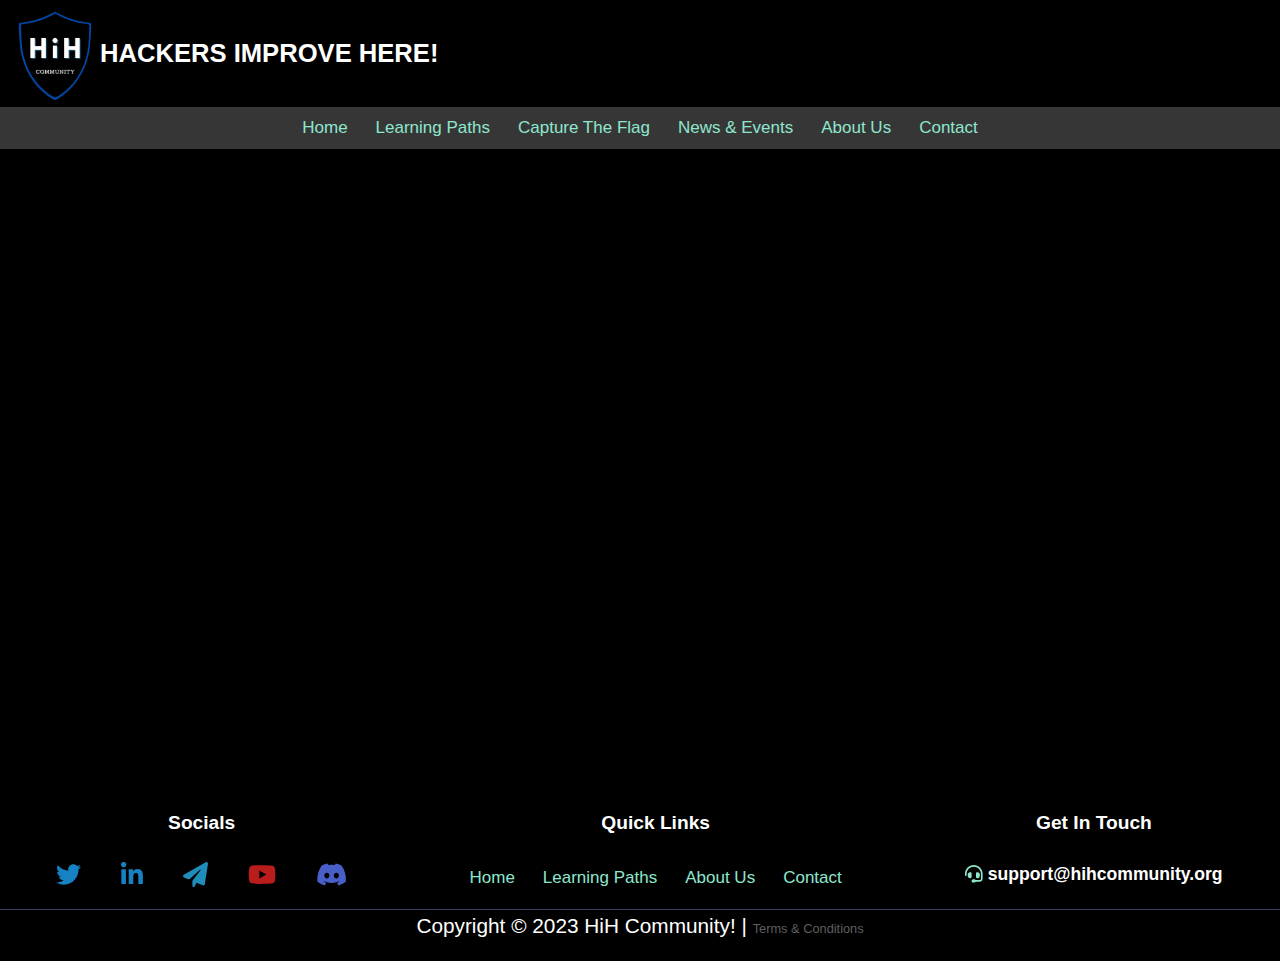
==== index.html @ 73c59edd "Add beta deployment build" ====
<!doctype html><html lang=""><head><meta charset="utf-8"><meta http-equiv="X-UA-Compatible" content="IE=edge"><meta name="viewport" content="width=device-width,initial-scale=1"><link rel="icon" href="/favicon.ico"><title>HiH</title><script defer="defer" src="/js/chunk-vendors.4db148ed.js"></script><script defer="defer" src="/js/app.c30a0a7e.js"></script><link href="/css/app.2dbd9b9a.css" rel="stylesheet"></head><body><noscript><strong>We're sorry but HiH doesn't work properly without JavaScript enabled. Please enable it to continue.</strong></noscript><div id="app"></div></body></html>
---- css/app.2dbd9b9a.css ----
footer{margin:120px 0 20px 0}.footer-menu{display:flex;flex:1 1 auto;flex-wrap:wrap;gap:1em;justify-content:space-around;align-items:center;word-wrap:break-word}.fm-item p{font-size:1.2em;font-weight:700}.fm-item{min-width:300px;height:100px;text-align:center}.fm-item span{font-size:1.1em;font-weight:600;color:#fff}#social{display:flex;align-items:center;justify-content:center}#quick-links{display:flex;flex-wrap:wrap;margin-top:20px}.fm-item ul#social li{display:block;list-style:none;margin:20px;font-size:25px}.fa-linkedin-in,.fa-twitter{color:#1782c3}.fa-paper-plane{color:#1f8dba}.fa-youtube{color:#b81d1c}li.fa-discord{color:#4456be}.down:hover,.fa-headset{color:#8ee6ce}.down:hover{transform:translateY(8px)!important}.fc{border-top:1px solid #3b3f5e;font-size:1.3em}#cr{text-decoration:none;color:#fff}#tnc{font-size:.8rem;color:#5f5f5f}@media screen and (min-width:300px)and (max-width:631px){.fc{font-size:1em}}.menu-item.hide-item,div.hide-item{display:none}
/*! bulma.io v0.9.4 | MIT License | github.com/jgthms/bulma */.button,.file-cta,.file-name,.input,.pagination-ellipsis,.pagination-link,.pagination-next,.pagination-previous,.select select,.textarea{-moz-appearance:none;-webkit-appearance:none;align-items:center;border:1px solid transparent;border-radius:4px;box-shadow:none;display:inline-flex;font-size:1rem;height:2.5em;justify-content:flex-start;line-height:1.5;padding-bottom:calc(.5em - 1px);padding-left:calc(.75em - 1px);padding-right:calc(.75em - 1px);padding-top:calc(.5em - 1px);position:relative;vertical-align:top}.button:active,.button:focus,.file-cta:active,.file-cta:focus,.file-name:active,.file-name:focus,.input:active,.input:focus,.is-active.button,.is-active.file-cta,.is-active.file-name,.is-active.input,.is-active.pagination-ellipsis,.is-active.pagination-link,.is-active.pagination-next,.is-active.pagination-previous,.is-active.textarea,.is-focused.button,.is-focused.file-cta,.is-focused.file-name,.is-focused.input,.is-focused.pagination-ellipsis,.is-focused.pagination-link,.is-focused.pagination-next,.is-focused.pagination-previous,.is-focused.textarea,.pagination-ellipsis:active,.pagination-ellipsis:focus,.pagination-link:active,.pagination-link:focus,.pagination-next:active,.pagination-next:focus,.pagination-previous:active,.pagination-previous:focus,.select select.is-active,.select select.is-focused,.select select:active,.select select:focus,.textarea:active,.textarea:focus{outline:none}.select fieldset[disabled] select,.select select[disabled],[disabled].button,[disabled].file-cta,[disabled].file-name,[disabled].input,[disabled].pagination-ellipsis,[disabled].pagination-link,[disabled].pagination-next,[disabled].pagination-previous,[disabled].textarea,fieldset[disabled] .button,fieldset[disabled] .file-cta,fieldset[disabled] .file-name,fieldset[disabled] .input,fieldset[disabled] .pagination-ellipsis,fieldset[disabled] .pagination-link,fieldset[disabled] .pagination-next,fieldset[disabled] .pagination-previous,fieldset[disabled] .select select,fieldset[disabled] .textarea{cursor:not-allowed}.breadcrumb,.button,.file,.is-unselectable,.pagination-ellipsis,.pagination-link,.pagination-next,.pagination-previous,.tabs{-webkit-touch-callout:none;-webkit-user-select:none;-moz-user-select:none;user-select:none}.navbar-link:not(.is-arrowless):after,.select:not(.is-multiple):not(.is-loading):after{border:3px solid transparent;border-radius:2px;border-right:0;border-top:0;content:" ";display:block;height:.625em;margin-top:-.4375em;pointer-events:none;position:absolute;top:50%;transform:rotate(-45deg);transform-origin:center;width:.625em}.block:not(:last-child),.box:not(:last-child),.breadcrumb:not(:last-child),.content:not(:last-child),.level:not(:last-child),.message:not(:last-child),.notification:not(:last-child),.pagination:not(:last-child),.progress:not(:last-child),.subtitle:not(:last-child),.table-container:not(:last-child),.table:not(:last-child),.tabs:not(:last-child),.title:not(:last-child){margin-bottom:1.5rem}.delete,.modal-close{-webkit-touch-callout:none;-webkit-user-select:none;-moz-user-select:none;user-select:none;-moz-appearance:none;-webkit-appearance:none;background-color:hsla(0,0%,4%,.2);border:none;border-radius:9999px;cursor:pointer;pointer-events:auto;display:inline-block;flex-grow:0;flex-shrink:0;font-size:0;height:20px;max-height:20px;max-width:20px;min-height:20px;min-width:20px;outline:none;position:relative;vertical-align:top;width:20px}.delete:after,.delete:before,.modal-close:after,.modal-close:before{background-color:#fff;content:"";display:block;left:50%;position:absolute;top:50%;transform:translateX(-50%) translateY(-50%) rotate(45deg);transform-origin:center center}.delete:before,.modal-close:before{height:2px;width:50%}.delete:after,.modal-close:after{height:50%;width:2px}.delete:focus,.delete:hover,.modal-close:focus,.modal-close:hover{background-color:hsla(0,0%,4%,.3)}.delete:active,.modal-close:active{background-color:hsla(0,0%,4%,.4)}.is-small.delete,.is-small.modal-close{height:16px;max-height:16px;max-width:16px;min-height:16px;min-width:16px;width:16px}.is-medium.delete,.is-medium.modal-close{height:24px;max-height:24px;max-width:24px;min-height:24px;min-width:24px;width:24px}.is-large.delete,.is-large.modal-close{height:32px;max-height:32px;max-width:32px;min-height:32px;min-width:32px;width:32px}.button.is-loading:after,.control.is-loading:after,.loader,.select.is-loading:after{-webkit-animation:spinAround .5s linear infinite;animation:spinAround .5s linear infinite;border:2px solid #dbdbdb;border-radius:9999px;border-right-color:transparent;border-top-color:transparent;content:"";display:block;height:1em;position:relative;width:1em}.hero-video,.image.is-16by9 .has-ratio,.image.is-16by9 img,.image.is-1by1 .has-ratio,.image.is-1by1 img,.image.is-1by2 .has-ratio,.image.is-1by2 img,.image.is-1by3 .has-ratio,.image.is-1by3 img,.image.is-2by1 .has-ratio,.image.is-2by1 img,.image.is-2by3 .has-ratio,.image.is-2by3 img,.image.is-3by1 .has-ratio,.image.is-3by1 img,.image.is-3by2 .has-ratio,.image.is-3by2 img,.image.is-3by4 .has-ratio,.image.is-3by4 img,.image.is-3by5 .has-ratio,.image.is-3by5 img,.image.is-4by3 .has-ratio,.image.is-4by3 img,.image.is-4by5 .has-ratio,.image.is-4by5 img,.image.is-5by3 .has-ratio,.image.is-5by3 img,.image.is-5by4 .has-ratio,.image.is-5by4 img,.image.is-9by16 .has-ratio,.image.is-9by16 img,.image.is-square .has-ratio,.image.is-square img,.is-overlay,.modal,.modal-background{bottom:0;left:0;position:absolute;right:0;top:0}.navbar-burger{color:currentColor;font-family:inherit;font-size:1em}/*! minireset.css v0.0.6 | MIT License | github.com/jgthms/minireset.css */.navbar-burger,blockquote,body,dd,dl,dt,fieldset,figure,h1,h2,h3,h4,h5,h6,hr,html,iframe,legend,li,ol,p,pre,textarea,ul{margin:0;padding:0}h1,h2,h3,h4,h5,h6{font-size:100%;font-weight:400}ul{list-style:none}button,input,select,textarea{margin:0}html{box-sizing:border-box}*,:after,:before{box-sizing:inherit}img,video{height:auto;max-width:100%}iframe{border:0}table{border-collapse:collapse;border-spacing:0}td,th{padding:0}td:not([align]),th:not([align]){text-align:inherit}html{background-color:#fff;font-size:16px;-moz-osx-font-smoothing:grayscale;-webkit-font-smoothing:antialiased;min-width:300px;overflow-x:hidden;overflow-y:scroll;text-rendering:optimizeLegibility;-webkit-text-size-adjust:100%;-moz-text-size-adjust:100%;text-size-adjust:100%}article,aside,figure,footer,header,hgroup,section{display:block}body,button,input,optgroup,select,textarea{font-family:BlinkMacSystemFont,-apple-system,Segoe UI,Roboto,Oxygen,Ubuntu,Cantarell,Fira Sans,Droid Sans,Helvetica Neue,Helvetica,Arial,sans-serif}code,pre{-moz-osx-font-smoothing:auto;-webkit-font-smoothing:auto;font-family:monospace}body{color:#4a4a4a;font-size:1em;font-weight:400;line-height:1.5}a{color:#485fc7;cursor:pointer;text-decoration:none}a strong{color:currentColor}a:hover{color:#363636}code{color:#da1039;font-size:.875em;font-weight:400;padding:.25em .5em .25em}code,hr{background-color:#f5f5f5}hr{border:none;display:block;height:2px;margin:1.5rem 0}img{height:auto;max-width:100%}input[type=checkbox],input[type=radio]{vertical-align:baseline}small{font-size:.875em}span{font-style:inherit;font-weight:inherit}strong{color:#363636;font-weight:700}fieldset{border:none}pre{-webkit-overflow-scrolling:touch;background-color:#f5f5f5;color:#4a4a4a;font-size:.875em;overflow-x:auto;padding:1.25rem 1.5rem;white-space:pre;word-wrap:normal}pre code{background-color:transparent;color:currentColor;font-size:1em;padding:0}table td,table th{vertical-align:top}table td:not([align]),table th:not([align]){text-align:inherit}table th{color:#363636}@-webkit-keyframes spinAround{0%{transform:rotate(0deg)}to{transform:rotate(359deg)}}@keyframes spinAround{0%{transform:rotate(0deg)}to{transform:rotate(359deg)}}.box{background-color:#fff;border-radius:6px;box-shadow:0 .5em 1em -.125em hsla(0,0%,4%,.1),0 0 0 1px hsla(0,0%,4%,.02);color:#4a4a4a;display:block;padding:1.25rem}a.box:focus,a.box:hover{box-shadow:0 .5em 1em -.125em hsla(0,0%,4%,.1),0 0 0 1px #485fc7}a.box:active{box-shadow:inset 0 1px 2px hsla(0,0%,4%,.2),0 0 0 1px #485fc7}.button{background-color:#fff;border-color:#dbdbdb;border-width:1px;color:#363636;cursor:pointer;justify-content:center;padding-bottom:calc(.5em - 1px);padding-left:1em;padding-right:1em;padding-top:calc(.5em - 1px);text-align:center;white-space:nowrap}.button strong{color:inherit}.button .icon,.button .icon.is-large,.button .icon.is-medium,.button .icon.is-small{height:1.5em;width:1.5em}.button .icon:first-child:not(:last-child){margin-left:calc(-.5em - 1px);margin-right:.25em}.button .icon:last-child:not(:first-child){margin-left:.25em;margin-right:calc(-.5em - 1px)}.button .icon:first-child:last-child{margin-left:calc(-.5em - 1px);margin-right:calc(-.5em - 1px)}.button.is-hovered,.button:hover{border-color:#b5b5b5;color:#363636}.button.is-focused,.button:focus{border-color:#485fc7;color:#363636}.button.is-focused:not(:active),.button:focus:not(:active){box-shadow:0 0 0 .125em rgba(72,95,199,.25)}.button.is-active,.button:active{border-color:#4a4a4a;color:#363636}.button.is-text{background-color:transparent;border-color:transparent;color:#4a4a4a;text-decoration:underline}.button.is-text.is-focused,.button.is-text.is-hovered,.button.is-text:focus,.button.is-text:hover{background-color:#f5f5f5;color:#363636}.button.is-text.is-active,.button.is-text:active{background-color:#e8e8e8;color:#363636}.button.is-text[disabled],fieldset[disabled] .button.is-text{background-color:transparent;border-color:transparent;box-shadow:none}.button.is-ghost{background:none;border-color:transparent;color:#485fc7;text-decoration:none}.button.is-ghost.is-hovered,.button.is-ghost:hover{color:#485fc7;text-decoration:underline}.button.is-white{background-color:#fff;border-color:transparent;color:#0a0a0a}.button.is-white.is-hovered,.button.is-white:hover{background-color:#f9f9f9;border-color:transparent;color:#0a0a0a}.button.is-white.is-focused,.button.is-white:focus{border-color:transparent;color:#0a0a0a}.button.is-white.is-focused:not(:active),.button.is-white:focus:not(:active){box-shadow:0 0 0 .125em hsla(0,0%,100%,.25)}.button.is-white.is-active,.button.is-white:active{background-color:#f2f2f2;border-color:transparent;color:#0a0a0a}.button.is-white[disabled],fieldset[disabled] .button.is-white{background-color:#fff;border-color:#fff;box-shadow:none}.button.is-white.is-inverted{background-color:#0a0a0a;color:#fff}.button.is-white.is-inverted.is-hovered,.button.is-white.is-inverted:hover{background-color:#000}.button.is-white.is-inverted[disabled],fieldset[disabled] .button.is-white.is-inverted{background-color:#0a0a0a;border-color:transparent;box-shadow:none;color:#fff}.button.is-white.is-loading:after{border-color:transparent transparent #0a0a0a #0a0a0a!important}.button.is-white.is-outlined{background-color:transparent;border-color:#fff;color:#fff}.button.is-white.is-outlined.is-focused,.button.is-white.is-outlined.is-hovered,.button.is-white.is-outlined:focus,.button.is-white.is-outlined:hover{background-color:#fff;border-color:#fff;color:#0a0a0a}.button.is-white.is-outlined.is-loading:after{border-color:transparent transparent #fff #fff!important}.button.is-white.is-outlined.is-loading.is-focused:after,.button.is-white.is-outlined.is-loading.is-hovered:after,.button.is-white.is-outlined.is-loading:focus:after,.button.is-white.is-outlined.is-loading:hover:after{border-color:transparent transparent #0a0a0a #0a0a0a!important}.button.is-white.is-outlined[disabled],fieldset[disabled] .button.is-white.is-outlined{background-color:transparent;border-color:#fff;box-shadow:none;color:#fff}.button.is-white.is-inverted.is-outlined{background-color:transparent;border-color:#0a0a0a;color:#0a0a0a}.button.is-white.is-inverted.is-outlined.is-focused,.button.is-white.is-inverted.is-outlined.is-hovered,.button.is-white.is-inverted.is-outlined:focus,.button.is-white.is-inverted.is-outlined:hover{background-color:#0a0a0a;color:#fff}.button.is-white.is-inverted.is-outlined.is-loading.is-focused:after,.button.is-white.is-inverted.is-outlined.is-loading.is-hovered:after,.button.is-white.is-inverted.is-outlined.is-loading:focus:after,.button.is-white.is-inverted.is-outlined.is-loading:hover:after{border-color:transparent transparent #fff #fff!important}.button.is-white.is-inverted.is-outlined[disabled],fieldset[disabled] .button.is-white.is-inverted.is-outlined{background-color:transparent;border-color:#0a0a0a;box-shadow:none;color:#0a0a0a}.button.is-black{background-color:#0a0a0a;border-color:transparent;color:#fff}.button.is-black.is-hovered,.button.is-black:hover{background-color:#040404;border-color:transparent;color:#fff}.button.is-black.is-focused,.button.is-black:focus{border-color:transparent;color:#fff}.button.is-black.is-focused:not(:active),.button.is-black:focus:not(:active){box-shadow:0 0 0 .125em hsla(0,0%,4%,.25)}.button.is-black.is-active,.button.is-black:active{background-color:#000;border-color:transparent;color:#fff}.button.is-black[disabled],fieldset[disabled] .button.is-black{background-color:#0a0a0a;border-color:#0a0a0a;box-shadow:none}.button.is-black.is-inverted{background-color:#fff;color:#0a0a0a}.button.is-black.is-inverted.is-hovered,.button.is-black.is-inverted:hover{background-color:#f2f2f2}.button.is-black.is-inverted[disabled],fieldset[disabled] .button.is-black.is-inverted{background-color:#fff;border-color:transparent;box-shadow:none;color:#0a0a0a}.button.is-black.is-loading:after{border-color:transparent transparent #fff #fff!important}.button.is-black.is-outlined{background-color:transparent;border-color:#0a0a0a;color:#0a0a0a}.button.is-black.is-outlined.is-focused,.button.is-black.is-outlined.is-hovered,.button.is-black.is-outlined:focus,.button.is-black.is-outlined:hover{background-color:#0a0a0a;border-color:#0a0a0a;color:#fff}.button.is-black.is-outlined.is-loading:after{border-color:transparent transparent #0a0a0a #0a0a0a!important}.button.is-black.is-outlined.is-loading.is-focused:after,.button.is-black.is-outlined.is-loading.is-hovered:after,.button.is-black.is-outlined.is-loading:focus:after,.button.is-black.is-outlined.is-loading:hover:after{border-color:transparent transparent #fff #fff!important}.button.is-black.is-outlined[disabled],fieldset[disabled] .button.is-black.is-outlined{background-color:transparent;border-color:#0a0a0a;box-shadow:none;color:#0a0a0a}.button.is-black.is-inverted.is-outlined{background-color:transparent;border-color:#fff;color:#fff}.button.is-black.is-inverted.is-outlined.is-focused,.button.is-black.is-inverted.is-outlined.is-hovered,.button.is-black.is-inverted.is-outlined:focus,.button.is-black.is-inverted.is-outlined:hover{background-color:#fff;color:#0a0a0a}.button.is-black.is-inverted.is-outlined.is-loading.is-focused:after,.button.is-black.is-inverted.is-outlined.is-loading.is-hovered:after,.button.is-black.is-inverted.is-outlined.is-loading:focus:after,.button.is-black.is-inverted.is-outlined.is-loading:hover:after{border-color:transparent transparent #0a0a0a #0a0a0a!important}.button.is-black.is-inverted.is-outlined[disabled],fieldset[disabled] .button.is-black.is-inverted.is-outlined{background-color:transparent;border-color:#fff;box-shadow:none;color:#fff}.button.is-light{background-color:#f5f5f5;border-color:transparent;color:rgba(0,0,0,.7)}.button.is-light.is-hovered,.button.is-light:hover{background-color:#eee;border-color:transparent;color:rgba(0,0,0,.7)}.button.is-light.is-focused,.button.is-light:focus{border-color:transparent;color:rgba(0,0,0,.7)}.button.is-light.is-focused:not(:active),.button.is-light:focus:not(:active){box-shadow:0 0 0 .125em hsla(0,0%,96%,.25)}.button.is-light.is-active,.button.is-light:active{background-color:#e8e8e8;border-color:transparent;color:rgba(0,0,0,.7)}.button.is-light[disabled],fieldset[disabled] .button.is-light{background-color:#f5f5f5;border-color:#f5f5f5;box-shadow:none}.button.is-light.is-inverted{color:#f5f5f5}.button.is-light.is-inverted,.button.is-light.is-inverted.is-hovered,.button.is-light.is-inverted:hover{background-color:rgba(0,0,0,.7)}.button.is-light.is-inverted[disabled],fieldset[disabled] .button.is-light.is-inverted{background-color:rgba(0,0,0,.7);border-color:transparent;box-shadow:none;color:#f5f5f5}.button.is-light.is-loading:after{border-color:transparent transparent rgba(0,0,0,.7) rgba(0,0,0,.7)!important}.button.is-light.is-outlined{background-color:transparent;border-color:#f5f5f5;color:#f5f5f5}.button.is-light.is-outlined.is-focused,.button.is-light.is-outlined.is-hovered,.button.is-light.is-outlined:focus,.button.is-light.is-outlined:hover{background-color:#f5f5f5;border-color:#f5f5f5;color:rgba(0,0,0,.7)}.button.is-light.is-outlined.is-loading:after{border-color:transparent transparent #f5f5f5 #f5f5f5!important}.button.is-light.is-outlined.is-loading.is-focused:after,.button.is-light.is-outlined.is-loading.is-hovered:after,.button.is-light.is-outlined.is-loading:focus:after,.button.is-light.is-outlined.is-loading:hover:after{border-color:transparent transparent rgba(0,0,0,.7) rgba(0,0,0,.7)!important}.button.is-light.is-outlined[disabled],fieldset[disabled] .button.is-light.is-outlined{background-color:transparent;border-color:#f5f5f5;box-shadow:none;color:#f5f5f5}.button.is-light.is-inverted.is-outlined{background-color:transparent;border-color:rgba(0,0,0,.7);color:rgba(0,0,0,.7)}.button.is-light.is-inverted.is-outlined.is-focused,.button.is-light.is-inverted.is-outlined.is-hovered,.button.is-light.is-inverted.is-outlined:focus,.button.is-light.is-inverted.is-outlined:hover{background-color:rgba(0,0,0,.7);color:#f5f5f5}.button.is-light.is-inverted.is-outlined.is-loading.is-focused:after,.button.is-light.is-inverted.is-outlined.is-loading.is-hovered:after,.button.is-light.is-inverted.is-outlined.is-loading:focus:after,.button.is-light.is-inverted.is-outlined.is-loading:hover:after{border-color:transparent transparent #f5f5f5 #f5f5f5!important}.button.is-light.is-inverted.is-outlined[disabled],fieldset[disabled] .button.is-light.is-inverted.is-outlined{background-color:transparent;border-color:rgba(0,0,0,.7);box-shadow:none;color:rgba(0,0,0,.7)}.button.is-dark{background-color:#363636;border-color:transparent;color:#fff}.button.is-dark.is-hovered,.button.is-dark:hover{background-color:#2f2f2f;border-color:transparent;color:#fff}.button.is-dark.is-focused,.button.is-dark:focus{border-color:transparent;color:#fff}.button.is-dark.is-focused:not(:active),.button.is-dark:focus:not(:active){box-shadow:0 0 0 .125em rgba(54,54,54,.25)}.button.is-dark.is-active,.button.is-dark:active{background-color:#292929;border-color:transparent;color:#fff}.button.is-dark[disabled],fieldset[disabled] .button.is-dark{background-color:#363636;border-color:#363636;box-shadow:none}.button.is-dark.is-inverted{background-color:#fff;color:#363636}.button.is-dark.is-inverted.is-hovered,.button.is-dark.is-inverted:hover{background-color:#f2f2f2}.button.is-dark.is-inverted[disabled],fieldset[disabled] .button.is-dark.is-inverted{background-color:#fff;border-color:transparent;box-shadow:none;color:#363636}.button.is-dark.is-loading:after{border-color:transparent transparent #fff #fff!important}.button.is-dark.is-outlined{background-color:transparent;border-color:#363636;color:#363636}.button.is-dark.is-outlined.is-focused,.button.is-dark.is-outlined.is-hovered,.button.is-dark.is-outlined:focus,.button.is-dark.is-outlined:hover{background-color:#363636;border-color:#363636;color:#fff}.button.is-dark.is-outlined.is-loading:after{border-color:transparent transparent #363636 #363636!important}.button.is-dark.is-outlined.is-loading.is-focused:after,.button.is-dark.is-outlined.is-loading.is-hovered:after,.button.is-dark.is-outlined.is-loading:focus:after,.button.is-dark.is-outlined.is-loading:hover:after{border-color:transparent transparent #fff #fff!important}.button.is-dark.is-outlined[disabled],fieldset[disabled] .button.is-dark.is-outlined{background-color:transparent;border-color:#363636;box-shadow:none;color:#363636}.button.is-dark.is-inverted.is-outlined{background-color:transparent;border-color:#fff;color:#fff}.button.is-dark.is-inverted.is-outlined.is-focused,.button.is-dark.is-inverted.is-outlined.is-hovered,.button.is-dark.is-inverted.is-outlined:focus,.button.is-dark.is-inverted.is-outlined:hover{background-color:#fff;color:#363636}.button.is-dark.is-inverted.is-outlined.is-loading.is-focused:after,.button.is-dark.is-inverted.is-outlined.is-loading.is-hovered:after,.button.is-dark.is-inverted.is-outlined.is-loading:focus:after,.button.is-dark.is-inverted.is-outlined.is-loading:hover:after{border-color:transparent transparent #363636 #363636!important}.button.is-dark.is-inverted.is-outlined[disabled],fieldset[disabled] .button.is-dark.is-inverted.is-outlined{background-color:transparent;border-color:#fff;box-shadow:none;color:#fff}.button.is-primary{background-color:#00d1b2;border-color:transparent;color:#fff}.button.is-primary.is-hovered,.button.is-primary:hover{background-color:#00c4a7;border-color:transparent;color:#fff}.button.is-primary.is-focused,.button.is-primary:focus{border-color:transparent;color:#fff}.button.is-primary.is-focused:not(:active),.button.is-primary:focus:not(:active){box-shadow:0 0 0 .125em rgba(0,209,178,.25)}.button.is-primary.is-active,.button.is-primary:active{background-color:#00b89c;border-color:transparent;color:#fff}.button.is-primary[disabled],fieldset[disabled] .button.is-primary{background-color:#00d1b2;border-color:#00d1b2;box-shadow:none}.button.is-primary.is-inverted{background-color:#fff;color:#00d1b2}.button.is-primary.is-inverted.is-hovered,.button.is-primary.is-inverted:hover{background-color:#f2f2f2}.button.is-primary.is-inverted[disabled],fieldset[disabled] .button.is-primary.is-inverted{background-color:#fff;border-color:transparent;box-shadow:none;color:#00d1b2}.button.is-primary.is-loading:after{border-color:transparent transparent #fff #fff!important}.button.is-primary.is-outlined{background-color:transparent;border-color:#00d1b2;color:#00d1b2}.button.is-primary.is-outlined.is-focused,.button.is-primary.is-outlined.is-hovered,.button.is-primary.is-outlined:focus,.button.is-primary.is-outlined:hover{background-color:#00d1b2;border-color:#00d1b2;color:#fff}.button.is-primary.is-outlined.is-loading:after{border-color:transparent transparent #00d1b2 #00d1b2!important}.button.is-primary.is-outlined.is-loading.is-focused:after,.button.is-primary.is-outlined.is-loading.is-hovered:after,.button.is-primary.is-outlined.is-loading:focus:after,.button.is-primary.is-outlined.is-loading:hover:after{border-color:transparent transparent #fff #fff!important}.button.is-primary.is-outlined[disabled],fieldset[disabled] .button.is-primary.is-outlined{background-color:transparent;border-color:#00d1b2;box-shadow:none;color:#00d1b2}.button.is-primary.is-inverted.is-outlined{background-color:transparent;border-color:#fff;color:#fff}.button.is-primary.is-inverted.is-outlined.is-focused,.button.is-primary.is-inverted.is-outlined.is-hovered,.button.is-primary.is-inverted.is-outlined:focus,.button.is-primary.is-inverted.is-outlined:hover{background-color:#fff;color:#00d1b2}.button.is-primary.is-inverted.is-outlined.is-loading.is-focused:after,.button.is-primary.is-inverted.is-outlined.is-loading.is-hovered:after,.button.is-primary.is-inverted.is-outlined.is-loading:focus:after,.button.is-primary.is-inverted.is-outlined.is-loading:hover:after{border-color:transparent transparent #00d1b2 #00d1b2!important}.button.is-primary.is-inverted.is-outlined[disabled],fieldset[disabled] .button.is-primary.is-inverted.is-outlined{background-color:transparent;border-color:#fff;box-shadow:none;color:#fff}.button.is-primary.is-light{background-color:#ebfffc;color:#00947e}.button.is-primary.is-light.is-hovered,.button.is-primary.is-light:hover{background-color:#defffa;border-color:transparent;color:#00947e}.button.is-primary.is-light.is-active,.button.is-primary.is-light:active{background-color:#d1fff8;border-color:transparent;color:#00947e}.button.is-link{background-color:#485fc7;border-color:transparent;color:#fff}.button.is-link.is-hovered,.button.is-link:hover{background-color:#3e56c4;border-color:transparent;color:#fff}.button.is-link.is-focused,.button.is-link:focus{border-color:transparent;color:#fff}.button.is-link.is-focused:not(:active),.button.is-link:focus:not(:active){box-shadow:0 0 0 .125em rgba(72,95,199,.25)}.button.is-link.is-active,.button.is-link:active{background-color:#3a51bb;border-color:transparent;color:#fff}.button.is-link[disabled],fieldset[disabled] .button.is-link{background-color:#485fc7;border-color:#485fc7;box-shadow:none}.button.is-link.is-inverted{background-color:#fff;color:#485fc7}.button.is-link.is-inverted.is-hovered,.button.is-link.is-inverted:hover{background-color:#f2f2f2}.button.is-link.is-inverted[disabled],fieldset[disabled] .button.is-link.is-inverted{background-color:#fff;border-color:transparent;box-shadow:none;color:#485fc7}.button.is-link.is-loading:after{border-color:transparent transparent #fff #fff!important}.button.is-link.is-outlined{background-color:transparent;border-color:#485fc7;color:#485fc7}.button.is-link.is-outlined.is-focused,.button.is-link.is-outlined.is-hovered,.button.is-link.is-outlined:focus,.button.is-link.is-outlined:hover{background-color:#485fc7;border-color:#485fc7;color:#fff}.button.is-link.is-outlined.is-loading:after{border-color:transparent transparent #485fc7 #485fc7!important}.button.is-link.is-outlined.is-loading.is-focused:after,.button.is-link.is-outlined.is-loading.is-hovered:after,.button.is-link.is-outlined.is-loading:focus:after,.button.is-link.is-outlined.is-loading:hover:after{border-color:transparent transparent #fff #fff!important}.button.is-link.is-outlined[disabled],fieldset[disabled] .button.is-link.is-outlined{background-color:transparent;border-color:#485fc7;box-shadow:none;color:#485fc7}.button.is-link.is-inverted.is-outlined{background-color:transparent;border-color:#fff;color:#fff}.button.is-link.is-inverted.is-outlined.is-focused,.button.is-link.is-inverted.is-outlined.is-hovered,.button.is-link.is-inverted.is-outlined:focus,.button.is-link.is-inverted.is-outlined:hover{background-color:#fff;color:#485fc7}.button.is-link.is-inverted.is-outlined.is-loading.is-focused:after,.button.is-link.is-inverted.is-outlined.is-loading.is-hovered:after,.button.is-link.is-inverted.is-outlined.is-loading:focus:after,.button.is-link.is-inverted.is-outlined.is-loading:hover:after{border-color:transparent transparent #485fc7 #485fc7!important}.button.is-link.is-inverted.is-outlined[disabled],fieldset[disabled] .button.is-link.is-inverted.is-outlined{background-color:transparent;border-color:#fff;box-shadow:none;color:#fff}.button.is-link.is-light{background-color:#eff1fa;color:#3850b7}.button.is-link.is-light.is-hovered,.button.is-link.is-light:hover{background-color:#e6e9f7;border-color:transparent;color:#3850b7}.button.is-link.is-light.is-active,.button.is-link.is-light:active{background-color:#dce0f4;border-color:transparent;color:#3850b7}.button.is-info{background-color:#3e8ed0;border-color:transparent;color:#fff}.button.is-info.is-hovered,.button.is-info:hover{background-color:#3488ce;border-color:transparent;color:#fff}.button.is-info.is-focused,.button.is-info:focus{border-color:transparent;color:#fff}.button.is-info.is-focused:not(:active),.button.is-info:focus:not(:active){box-shadow:0 0 0 .125em rgba(62,142,208,.25)}.button.is-info.is-active,.button.is-info:active{background-color:#3082c5;border-color:transparent;color:#fff}.button.is-info[disabled],fieldset[disabled] .button.is-info{background-color:#3e8ed0;border-color:#3e8ed0;box-shadow:none}.button.is-info.is-inverted{background-color:#fff;color:#3e8ed0}.button.is-info.is-inverted.is-hovered,.button.is-info.is-inverted:hover{background-color:#f2f2f2}.button.is-info.is-inverted[disabled],fieldset[disabled] .button.is-info.is-inverted{background-color:#fff;border-color:transparent;box-shadow:none;color:#3e8ed0}.button.is-info.is-loading:after{border-color:transparent transparent #fff #fff!important}.button.is-info.is-outlined{background-color:transparent;border-color:#3e8ed0;color:#3e8ed0}.button.is-info.is-outlined.is-focused,.button.is-info.is-outlined.is-hovered,.button.is-info.is-outlined:focus,.button.is-info.is-outlined:hover{background-color:#3e8ed0;border-color:#3e8ed0;color:#fff}.button.is-info.is-outlined.is-loading:after{border-color:transparent transparent #3e8ed0 #3e8ed0!important}.button.is-info.is-outlined.is-loading.is-focused:after,.button.is-info.is-outlined.is-loading.is-hovered:after,.button.is-info.is-outlined.is-loading:focus:after,.button.is-info.is-outlined.is-loading:hover:after{border-color:transparent transparent #fff #fff!important}.button.is-info.is-outlined[disabled],fieldset[disabled] .button.is-info.is-outlined{background-color:transparent;border-color:#3e8ed0;box-shadow:none;color:#3e8ed0}.button.is-info.is-inverted.is-outlined{background-color:transparent;border-color:#fff;color:#fff}.button.is-info.is-inverted.is-outlined.is-focused,.button.is-info.is-inverted.is-outlined.is-hovered,.button.is-info.is-inverted.is-outlined:focus,.button.is-info.is-inverted.is-outlined:hover{background-color:#fff;color:#3e8ed0}.button.is-info.is-inverted.is-outlined.is-loading.is-focused:after,.button.is-info.is-inverted.is-outlined.is-loading.is-hovered:after,.button.is-info.is-inverted.is-outlined.is-loading:focus:after,.button.is-info.is-inverted.is-outlined.is-loading:hover:after{border-color:transparent transparent #3e8ed0 #3e8ed0!important}.button.is-info.is-inverted.is-outlined[disabled],fieldset[disabled] .button.is-info.is-inverted.is-outlined{background-color:transparent;border-color:#fff;box-shadow:none;color:#fff}.button.is-info.is-light{background-color:#eff5fb;color:#296fa8}.button.is-info.is-light.is-hovered,.button.is-info.is-light:hover{background-color:#e4eff9;border-color:transparent;color:#296fa8}.button.is-info.is-light.is-active,.button.is-info.is-light:active{background-color:#dae9f6;border-color:transparent;color:#296fa8}.button.is-success{background-color:#48c78e;border-color:transparent;color:#fff}.button.is-success.is-hovered,.button.is-success:hover{background-color:#3ec487;border-color:transparent;color:#fff}.button.is-success.is-focused,.button.is-success:focus{border-color:transparent;color:#fff}.button.is-success.is-focused:not(:active),.button.is-success:focus:not(:active){box-shadow:0 0 0 .125em rgba(72,199,142,.25)}.button.is-success.is-active,.button.is-success:active{background-color:#3abb81;border-color:transparent;color:#fff}.button.is-success[disabled],fieldset[disabled] .button.is-success{background-color:#48c78e;border-color:#48c78e;box-shadow:none}.button.is-success.is-inverted{background-color:#fff;color:#48c78e}.button.is-success.is-inverted.is-hovered,.button.is-success.is-inverted:hover{background-color:#f2f2f2}.button.is-success.is-inverted[disabled],fieldset[disabled] .button.is-success.is-inverted{background-color:#fff;border-color:transparent;box-shadow:none;color:#48c78e}.button.is-success.is-loading:after{border-color:transparent transparent #fff #fff!important}.button.is-success.is-outlined{background-color:transparent;border-color:#48c78e;color:#48c78e}.button.is-success.is-outlined.is-focused,.button.is-success.is-outlined.is-hovered,.button.is-success.is-outlined:focus,.button.is-success.is-outlined:hover{background-color:#48c78e;border-color:#48c78e;color:#fff}.button.is-success.is-outlined.is-loading:after{border-color:transparent transparent #48c78e #48c78e!important}.button.is-success.is-outlined.is-loading.is-focused:after,.button.is-success.is-outlined.is-loading.is-hovered:after,.button.is-success.is-outlined.is-loading:focus:after,.button.is-success.is-outlined.is-loading:hover:after{border-color:transparent transparent #fff #fff!important}.button.is-success.is-outlined[disabled],fieldset[disabled] .button.is-success.is-outlined{background-color:transparent;border-color:#48c78e;box-shadow:none;color:#48c78e}.button.is-success.is-inverted.is-outlined{background-color:transparent;border-color:#fff;color:#fff}.button.is-success.is-inverted.is-outlined.is-focused,.button.is-success.is-inverted.is-outlined.is-hovered,.button.is-success.is-inverted.is-outlined:focus,.button.is-success.is-inverted.is-outlined:hover{background-color:#fff;color:#48c78e}.button.is-success.is-inverted.is-outlined.is-loading.is-focused:after,.button.is-success.is-inverted.is-outlined.is-loading.is-hovered:after,.button.is-success.is-inverted.is-outlined.is-loading:focus:after,.button.is-success.is-inverted.is-outlined.is-loading:hover:after{border-color:transparent transparent #48c78e #48c78e!important}.button.is-success.is-inverted.is-outlined[disabled],fieldset[disabled] .button.is-success.is-inverted.is-outlined{background-color:transparent;border-color:#fff;box-shadow:none;color:#fff}.button.is-success.is-light{background-color:#effaf5;color:#257953}.button.is-success.is-light.is-hovered,.button.is-success.is-light:hover{background-color:#e6f7ef;border-color:transparent;color:#257953}.button.is-success.is-light.is-active,.button.is-success.is-light:active{background-color:#dcf4e9;border-color:transparent;color:#257953}.button.is-warning{background-color:#ffe08a;border-color:transparent;color:rgba(0,0,0,.7)}.button.is-warning.is-hovered,.button.is-warning:hover{background-color:#ffdc7d;border-color:transparent;color:rgba(0,0,0,.7)}.button.is-warning.is-focused,.button.is-warning:focus{border-color:transparent;color:rgba(0,0,0,.7)}.button.is-warning.is-focused:not(:active),.button.is-warning:focus:not(:active){box-shadow:0 0 0 .125em rgba(255,224,138,.25)}.button.is-warning.is-active,.button.is-warning:active{background-color:#ffd970;border-color:transparent;color:rgba(0,0,0,.7)}.button.is-warning[disabled],fieldset[disabled] .button.is-warning{background-color:#ffe08a;border-color:#ffe08a;box-shadow:none}.button.is-warning.is-inverted{color:#ffe08a}.button.is-warning.is-inverted,.button.is-warning.is-inverted.is-hovered,.button.is-warning.is-inverted:hover{background-color:rgba(0,0,0,.7)}.button.is-warning.is-inverted[disabled],fieldset[disabled] .button.is-warning.is-inverted{background-color:rgba(0,0,0,.7);border-color:transparent;box-shadow:none;color:#ffe08a}.button.is-warning.is-loading:after{border-color:transparent transparent rgba(0,0,0,.7) rgba(0,0,0,.7)!important}.button.is-warning.is-outlined{background-color:transparent;border-color:#ffe08a;color:#ffe08a}.button.is-warning.is-outlined.is-focused,.button.is-warning.is-outlined.is-hovered,.button.is-warning.is-outlined:focus,.button.is-warning.is-outlined:hover{background-color:#ffe08a;border-color:#ffe08a;color:rgba(0,0,0,.7)}.button.is-warning.is-outlined.is-loading:after{border-color:transparent transparent #ffe08a #ffe08a!important}.button.is-warning.is-outlined.is-loading.is-focused:after,.button.is-warning.is-outlined.is-loading.is-hovered:after,.button.is-warning.is-outlined.is-loading:focus:after,.button.is-warning.is-outlined.is-loading:hover:after{border-color:transparent transparent rgba(0,0,0,.7) rgba(0,0,0,.7)!important}.button.is-warning.is-outlined[disabled],fieldset[disabled] .button.is-warning.is-outlined{background-color:transparent;border-color:#ffe08a;box-shadow:none;color:#ffe08a}.button.is-warning.is-inverted.is-outlined{background-color:transparent;border-color:rgba(0,0,0,.7);color:rgba(0,0,0,.7)}.button.is-warning.is-inverted.is-outlined.is-focused,.button.is-warning.is-inverted.is-outlined.is-hovered,.button.is-warning.is-inverted.is-outlined:focus,.button.is-warning.is-inverted.is-outlined:hover{background-color:rgba(0,0,0,.7);color:#ffe08a}.button.is-warning.is-inverted.is-outlined.is-loading.is-focused:after,.button.is-warning.is-inverted.is-outlined.is-loading.is-hovered:after,.button.is-warning.is-inverted.is-outlined.is-loading:focus:after,.button.is-warning.is-inverted.is-outlined.is-loading:hover:after{border-color:transparent transparent #ffe08a #ffe08a!important}.button.is-warning.is-inverted.is-outlined[disabled],fieldset[disabled] .button.is-warning.is-inverted.is-outlined{background-color:transparent;border-color:rgba(0,0,0,.7);box-shadow:none;color:rgba(0,0,0,.7)}.button.is-warning.is-light{background-color:#fffaeb;color:#946c00}.button.is-warning.is-light.is-hovered,.button.is-warning.is-light:hover{background-color:#fff6de;border-color:transparent;color:#946c00}.button.is-warning.is-light.is-active,.button.is-warning.is-light:active{background-color:#fff3d1;border-color:transparent;color:#946c00}.button.is-danger{background-color:#f14668;border-color:transparent;color:#fff}.button.is-danger.is-hovered,.button.is-danger:hover{background-color:#f03a5f;border-color:transparent;color:#fff}.button.is-danger.is-focused,.button.is-danger:focus{border-color:transparent;color:#fff}.button.is-danger.is-focused:not(:active),.button.is-danger:focus:not(:active){box-shadow:0 0 0 .125em rgba(241,70,104,.25)}.button.is-danger.is-active,.button.is-danger:active{background-color:#ef2e55;border-color:transparent;color:#fff}.button.is-danger[disabled],fieldset[disabled] .button.is-danger{background-color:#f14668;border-color:#f14668;box-shadow:none}.button.is-danger.is-inverted{background-color:#fff;color:#f14668}.button.is-danger.is-inverted.is-hovered,.button.is-danger.is-inverted:hover{background-color:#f2f2f2}.button.is-danger.is-inverted[disabled],fieldset[disabled] .button.is-danger.is-inverted{background-color:#fff;border-color:transparent;box-shadow:none;color:#f14668}.button.is-danger.is-loading:after{border-color:transparent transparent #fff #fff!important}.button.is-danger.is-outlined{background-color:transparent;border-color:#f14668;color:#f14668}.button.is-danger.is-outlined.is-focused,.button.is-danger.is-outlined.is-hovered,.button.is-danger.is-outlined:focus,.button.is-danger.is-outlined:hover{background-color:#f14668;border-color:#f14668;color:#fff}.button.is-danger.is-outlined.is-loading:after{border-color:transparent transparent #f14668 #f14668!important}.button.is-danger.is-outlined.is-loading.is-focused:after,.button.is-danger.is-outlined.is-loading.is-hovered:after,.button.is-danger.is-outlined.is-loading:focus:after,.button.is-danger.is-outlined.is-loading:hover:after{border-color:transparent transparent #fff #fff!important}.button.is-danger.is-outlined[disabled],fieldset[disabled] .button.is-danger.is-outlined{background-color:transparent;border-color:#f14668;box-shadow:none;color:#f14668}.button.is-danger.is-inverted.is-outlined{background-color:transparent;border-color:#fff;color:#fff}.button.is-danger.is-inverted.is-outlined.is-focused,.button.is-danger.is-inverted.is-outlined.is-hovered,.button.is-danger.is-inverted.is-outlined:focus,.button.is-danger.is-inverted.is-outlined:hover{background-color:#fff;color:#f14668}.button.is-danger.is-inverted.is-outlined.is-loading.is-focused:after,.button.is-danger.is-inverted.is-outlined.is-loading.is-hovered:after,.button.is-danger.is-inverted.is-outlined.is-loading:focus:after,.button.is-danger.is-inverted.is-outlined.is-loading:hover:after{border-color:transparent transparent #f14668 #f14668!important}.button.is-danger.is-inverted.is-outlined[disabled],fieldset[disabled] .button.is-danger.is-inverted.is-outlined{background-color:transparent;border-color:#fff;box-shadow:none;color:#fff}.button.is-danger.is-light{background-color:#feecf0;color:#cc0f35}.button.is-danger.is-light.is-hovered,.button.is-danger.is-light:hover{background-color:#fde0e6;border-color:transparent;color:#cc0f35}.button.is-danger.is-light.is-active,.button.is-danger.is-light:active{background-color:#fcd4dc;border-color:transparent;color:#cc0f35}.button.is-small{font-size:.75rem}.button.is-small:not(.is-rounded){border-radius:2px}.button.is-normal{font-size:1rem}.button.is-medium{font-size:1.25rem}.button.is-large{font-size:1.5rem}.button[disabled],fieldset[disabled] .button{background-color:#fff;border-color:#dbdbdb;box-shadow:none;opacity:.5}.button.is-fullwidth{display:flex;width:100%}.button.is-loading{color:transparent!important;pointer-events:none}.button.is-loading:after{position:absolute;left:calc(50% - .5em);top:calc(50% - .5em);position:absolute!important}.button.is-static{background-color:#f5f5f5;border-color:#dbdbdb;color:#7a7a7a;box-shadow:none;pointer-events:none}.button.is-rounded{border-radius:9999px;padding-left:1.25em;padding-right:1.25em}.buttons{flex-wrap:wrap;justify-content:flex-start}.buttons .button{margin-bottom:.5rem}.buttons .button:not(:last-child):not(.is-fullwidth){margin-right:.5rem}.buttons:last-child{margin-bottom:-.5rem}.buttons:not(:last-child){margin-bottom:1rem}.buttons.are-small .button:not(.is-normal):not(.is-medium):not(.is-large){font-size:.75rem}.buttons.are-small .button:not(.is-normal):not(.is-medium):not(.is-large):not(.is-rounded){border-radius:2px}.buttons.are-medium .button:not(.is-small):not(.is-normal):not(.is-large){font-size:1.25rem}.buttons.are-large .button:not(.is-small):not(.is-normal):not(.is-medium){font-size:1.5rem}.buttons.has-addons .button:not(:first-child){border-bottom-left-radius:0;border-top-left-radius:0}.buttons.has-addons .button:not(:last-child){border-bottom-right-radius:0;border-top-right-radius:0;margin-right:-1px}.buttons.has-addons .button:last-child{margin-right:0}.buttons.has-addons .button.is-hovered,.buttons.has-addons .button:hover{z-index:2}.buttons.has-addons .button.is-active,.buttons.has-addons .button.is-focused,.buttons.has-addons .button.is-selected,.buttons.has-addons .button:active,.buttons.has-addons .button:focus{z-index:3}.buttons.has-addons .button.is-active:hover,.buttons.has-addons .button.is-focused:hover,.buttons.has-addons .button.is-selected:hover,.buttons.has-addons .button:active:hover,.buttons.has-addons .button:focus:hover{z-index:4}.buttons.has-addons .button.is-expanded{flex-grow:1;flex-shrink:1}.buttons.is-centered{justify-content:center}.buttons.is-centered:not(.has-addons) .button:not(.is-fullwidth){margin-left:.25rem;margin-right:.25rem}.buttons.is-right{justify-content:flex-end}.buttons.is-right:not(.has-addons) .button:not(.is-fullwidth){margin-left:.25rem;margin-right:.25rem}@media screen and (max-width:768px){.button.is-responsive.is-small{font-size:.5625rem}.button.is-responsive,.button.is-responsive.is-normal{font-size:.65625rem}.button.is-responsive.is-medium{font-size:.75rem}.button.is-responsive.is-large{font-size:1rem}}@media screen and (min-width:769px)and (max-width:1023px){.button.is-responsive.is-small{font-size:.65625rem}.button.is-responsive,.button.is-responsive.is-normal{font-size:.75rem}.button.is-responsive.is-medium{font-size:1rem}.button.is-responsive.is-large{font-size:1.25rem}}.container{flex-grow:1;margin:0 auto;position:relative;width:auto}.container.is-fluid{max-width:none!important;padding-left:32px;padding-right:32px;width:100%}@media screen and (min-width:1024px){.container{max-width:960px}}@media screen and (max-width:1215px){.container.is-widescreen:not(.is-max-desktop){max-width:1152px}}@media screen and (max-width:1407px){.container.is-fullhd:not(.is-max-desktop):not(.is-max-widescreen){max-width:1344px}}@media screen and (min-width:1216px){.container:not(.is-max-desktop){max-width:1152px}}@media screen and (min-width:1408px){.container:not(.is-max-desktop):not(.is-max-widescreen){max-width:1344px}}.content li+li{margin-top:.25em}.content blockquote:not(:last-child),.content dl:not(:last-child),.content ol:not(:last-child),.content p:not(:last-child),.content pre:not(:last-child),.content table:not(:last-child),.content ul:not(:last-child){margin-bottom:1em}.content h1,.content h2,.content h3,.content h4,.content h5,.content h6{color:#363636;font-weight:600;line-height:1.125}.content h1{font-size:2em;margin-bottom:.5em}.content h1:not(:first-child){margin-top:1em}.content h2{font-size:1.75em;margin-bottom:.5714em}.content h2:not(:first-child){margin-top:1.1428em}.content h3{font-size:1.5em;margin-bottom:.6666em}.content h3:not(:first-child){margin-top:1.3333em}.content h4{font-size:1.25em;margin-bottom:.8em}.content h5{font-size:1.125em;margin-bottom:.8888em}.content h6{font-size:1em;margin-bottom:1em}.content blockquote{background-color:#f5f5f5;border-left:5px solid #dbdbdb;padding:1.25em 1.5em}.content ol{list-style-position:outside;margin-left:2em;margin-top:1em}.content ol:not([type]){list-style-type:decimal}.content ol:not([type]).is-lower-alpha{list-style-type:lower-alpha}.content ol:not([type]).is-lower-roman{list-style-type:lower-roman}.content ol:not([type]).is-upper-alpha{list-style-type:upper-alpha}.content ol:not([type]).is-upper-roman{list-style-type:upper-roman}.content ul{list-style:disc outside;margin-left:2em;margin-top:1em}.content ul ul{list-style-type:circle;margin-top:.5em}.content ul ul ul{list-style-type:square}.content dd{margin-left:2em}.content figure{margin-left:2em;margin-right:2em;text-align:center}.content figure:not(:first-child){margin-top:2em}.content figure:not(:last-child){margin-bottom:2em}.content figure img{display:inline-block}.content figure figcaption{font-style:italic}.content pre{-webkit-overflow-scrolling:touch;overflow-x:auto;padding:1.25em 1.5em;white-space:pre;word-wrap:normal}.content sub,.content sup{font-size:75%}.content table{width:100%}.content table td,.content table th{border:1px solid #dbdbdb;border-width:0 0 1px;padding:.5em .75em;vertical-align:top}.content table th{color:#363636}.content table th:not([align]){text-align:inherit}.content table thead td,.content table thead th{border-width:0 0 2px;color:#363636}.content table tfoot td,.content table tfoot th{border-width:2px 0 0;color:#363636}.content table tbody tr:last-child td,.content table tbody tr:last-child th{border-bottom-width:0}.content .tabs li+li{margin-top:0}.content.is-small{font-size:.75rem}.content.is-normal{font-size:1rem}.content.is-medium{font-size:1.25rem}.content.is-large{font-size:1.5rem}.icon{align-items:center;display:inline-flex;justify-content:center;height:1.5rem;width:1.5rem}.icon.is-small{height:1rem;width:1rem}.icon.is-medium{height:2rem;width:2rem}.icon.is-large{height:3rem;width:3rem}.icon-text{align-items:flex-start;color:inherit;display:inline-flex;flex-wrap:wrap;line-height:1.5rem;vertical-align:top}.icon-text .icon{flex-grow:0;flex-shrink:0}.icon-text .icon:not(:last-child){margin-right:.25em}.icon-text .icon:not(:first-child){margin-left:.25em}div.icon-text{display:flex}.image{display:block;position:relative}.image img{display:block;height:auto;width:100%}.image img.is-rounded{border-radius:9999px}.image.is-fullwidth{width:100%}.image.is-16by9 .has-ratio,.image.is-16by9 img,.image.is-1by1 .has-ratio,.image.is-1by1 img,.image.is-1by2 .has-ratio,.image.is-1by2 img,.image.is-1by3 .has-ratio,.image.is-1by3 img,.image.is-2by1 .has-ratio,.image.is-2by1 img,.image.is-2by3 .has-ratio,.image.is-2by3 img,.image.is-3by1 .has-ratio,.image.is-3by1 img,.image.is-3by2 .has-ratio,.image.is-3by2 img,.image.is-3by4 .has-ratio,.image.is-3by4 img,.image.is-3by5 .has-ratio,.image.is-3by5 img,.image.is-4by3 .has-ratio,.image.is-4by3 img,.image.is-4by5 .has-ratio,.image.is-4by5 img,.image.is-5by3 .has-ratio,.image.is-5by3 img,.image.is-5by4 .has-ratio,.image.is-5by4 img,.image.is-9by16 .has-ratio,.image.is-9by16 img,.image.is-square .has-ratio,.image.is-square img{height:100%;width:100%}.image.is-1by1,.image.is-square{padding-top:100%}.image.is-5by4{padding-top:80%}.image.is-4by3{padding-top:75%}.image.is-3by2{padding-top:66.6666%}.image.is-5by3{padding-top:60%}.image.is-16by9{padding-top:56.25%}.image.is-2by1{padding-top:50%}.image.is-3by1{padding-top:33.3333%}.image.is-4by5{padding-top:125%}.image.is-3by4{padding-top:133.3333%}.image.is-2by3{padding-top:150%}.image.is-3by5{padding-top:166.6666%}.image.is-9by16{padding-top:177.7777%}.image.is-1by2{padding-top:200%}.image.is-1by3{padding-top:300%}.image.is-16x16{height:16px;width:16px}.image.is-24x24{height:24px;width:24px}.image.is-32x32{height:32px;width:32px}.image.is-48x48{height:48px;width:48px}.image.is-64x64{height:64px;width:64px}.image.is-96x96{height:96px;width:96px}.image.is-128x128{height:128px;width:128px}.notification{background-color:#f5f5f5;border-radius:4px;position:relative;padding:1.25rem 2.5rem 1.25rem 1.5rem}.notification a:not(.button):not(.dropdown-item){color:currentColor;text-decoration:underline}.notification strong{color:currentColor}.notification code,.notification pre{background:#fff}.notification pre code{background:transparent}.notification>.delete{right:.5rem;position:absolute;top:.5rem}.notification .content,.notification .subtitle,.notification .title{color:currentColor}.notification.is-white{background-color:#fff;color:#0a0a0a}.notification.is-black{background-color:#0a0a0a;color:#fff}.notification.is-light{background-color:#f5f5f5;color:rgba(0,0,0,.7)}.notification.is-dark{background-color:#363636;color:#fff}.notification.is-primary{background-color:#00d1b2;color:#fff}.notification.is-primary.is-light{background-color:#ebfffc;color:#00947e}.notification.is-link{background-color:#485fc7;color:#fff}.notification.is-link.is-light{background-color:#eff1fa;color:#3850b7}.notification.is-info{background-color:#3e8ed0;color:#fff}.notification.is-info.is-light{background-color:#eff5fb;color:#296fa8}.notification.is-success{background-color:#48c78e;color:#fff}.notification.is-success.is-light{background-color:#effaf5;color:#257953}.notification.is-warning{background-color:#ffe08a;color:rgba(0,0,0,.7)}.notification.is-warning.is-light{background-color:#fffaeb;color:#946c00}.notification.is-danger{background-color:#f14668;color:#fff}.notification.is-danger.is-light{background-color:#feecf0;color:#cc0f35}.progress{-moz-appearance:none;-webkit-appearance:none;border:none;border-radius:9999px;display:block;height:1rem;overflow:hidden;padding:0;width:100%}.progress::-webkit-progress-bar{background-color:#ededed}.progress::-webkit-progress-value{background-color:#4a4a4a}.progress::-moz-progress-bar{background-color:#4a4a4a}.progress::-ms-fill{background-color:#4a4a4a;border:none}.progress.is-white::-webkit-progress-value{background-color:#fff}.progress.is-white::-moz-progress-bar{background-color:#fff}.progress.is-white::-ms-fill{background-color:#fff}.progress.is-white:indeterminate{background-image:linear-gradient(90deg,#fff 30%,#ededed 0)}.progress.is-black::-webkit-progress-value{background-color:#0a0a0a}.progress.is-black::-moz-progress-bar{background-color:#0a0a0a}.progress.is-black::-ms-fill{background-color:#0a0a0a}.progress.is-black:indeterminate{background-image:linear-gradient(90deg,#0a0a0a 30%,#ededed 0)}.progress.is-light::-webkit-progress-value{background-color:#f5f5f5}.progress.is-light::-moz-progress-bar{background-color:#f5f5f5}.progress.is-light::-ms-fill{background-color:#f5f5f5}.progress.is-light:indeterminate{background-image:linear-gradient(90deg,#f5f5f5 30%,#ededed 0)}.progress.is-dark::-webkit-progress-value{background-color:#363636}.progress.is-dark::-moz-progress-bar{background-color:#363636}.progress.is-dark::-ms-fill{background-color:#363636}.progress.is-dark:indeterminate{background-image:linear-gradient(90deg,#363636 30%,#ededed 0)}.progress.is-primary::-webkit-progress-value{background-color:#00d1b2}.progress.is-primary::-moz-progress-bar{background-color:#00d1b2}.progress.is-primary::-ms-fill{background-color:#00d1b2}.progress.is-primary:indeterminate{background-image:linear-gradient(90deg,#00d1b2 30%,#ededed 0)}.progress.is-link::-webkit-progress-value{background-color:#485fc7}.progress.is-link::-moz-progress-bar{background-color:#485fc7}.progress.is-link::-ms-fill{background-color:#485fc7}.progress.is-link:indeterminate{background-image:linear-gradient(90deg,#485fc7 30%,#ededed 0)}.progress.is-info::-webkit-progress-value{background-color:#3e8ed0}.progress.is-info::-moz-progress-bar{background-color:#3e8ed0}.progress.is-info::-ms-fill{background-color:#3e8ed0}.progress.is-info:indeterminate{background-image:linear-gradient(90deg,#3e8ed0 30%,#ededed 0)}.progress.is-success::-webkit-progress-value{background-color:#48c78e}.progress.is-success::-moz-progress-bar{background-color:#48c78e}.progress.is-success::-ms-fill{background-color:#48c78e}.progress.is-success:indeterminate{background-image:linear-gradient(90deg,#48c78e 30%,#ededed 0)}.progress.is-warning::-webkit-progress-value{background-color:#ffe08a}.progress.is-warning::-moz-progress-bar{background-color:#ffe08a}.progress.is-warning::-ms-fill{background-color:#ffe08a}.progress.is-warning:indeterminate{background-image:linear-gradient(90deg,#ffe08a 30%,#ededed 0)}.progress.is-danger::-webkit-progress-value{background-color:#f14668}.progress.is-danger::-moz-progress-bar{background-color:#f14668}.progress.is-danger::-ms-fill{background-color:#f14668}.progress.is-danger:indeterminate{background-image:linear-gradient(90deg,#f14668 30%,#ededed 0)}.progress:indeterminate{-webkit-animation-duration:1.5s;animation-duration:1.5s;-webkit-animation-iteration-count:infinite;animation-iteration-count:infinite;-webkit-animation-name:moveIndeterminate;animation-name:moveIndeterminate;-webkit-animation-timing-function:linear;animation-timing-function:linear;background-color:#ededed;background-image:linear-gradient(90deg,#4a4a4a 30%,#ededed 0);background-position:0 0;background-repeat:no-repeat;background-size:150% 150%}.progress:indeterminate::-webkit-progress-bar{background-color:transparent}.progress:indeterminate::-moz-progress-bar{background-color:transparent}.progress:indeterminate::-ms-fill{animation-name:none}.progress.is-small{height:.75rem}.progress.is-medium{height:1.25rem}.progress.is-large{height:1.5rem}@-webkit-keyframes moveIndeterminate{0%{background-position:200% 0}to{background-position:-200% 0}}@keyframes moveIndeterminate{0%{background-position:200% 0}to{background-position:-200% 0}}.table{background-color:#fff;color:#363636}.table td,.table th{border:1px solid #dbdbdb;border-width:0 0 1px;padding:.5em .75em;vertical-align:top}.table td.is-white,.table th.is-white{background-color:#fff;border-color:#fff;color:#0a0a0a}.table td.is-black,.table th.is-black{background-color:#0a0a0a;border-color:#0a0a0a;color:#fff}.table td.is-light,.table th.is-light{background-color:#f5f5f5;border-color:#f5f5f5;color:rgba(0,0,0,.7)}.table td.is-dark,.table th.is-dark{background-color:#363636;border-color:#363636;color:#fff}.table td.is-primary,.table th.is-primary{background-color:#00d1b2;border-color:#00d1b2;color:#fff}.table td.is-link,.table th.is-link{background-color:#485fc7;border-color:#485fc7;color:#fff}.table td.is-info,.table th.is-info{background-color:#3e8ed0;border-color:#3e8ed0;color:#fff}.table td.is-success,.table th.is-success{background-color:#48c78e;border-color:#48c78e;color:#fff}.table td.is-warning,.table th.is-warning{background-color:#ffe08a;border-color:#ffe08a;color:rgba(0,0,0,.7)}.table td.is-danger,.table th.is-danger{background-color:#f14668;border-color:#f14668;color:#fff}.table td.is-narrow,.table th.is-narrow{white-space:nowrap;width:1%}.table td.is-selected,.table th.is-selected{background-color:#00d1b2;color:#fff}.table td.is-selected a,.table td.is-selected strong,.table th.is-selected a,.table th.is-selected strong{color:currentColor}.table td.is-vcentered,.table th.is-vcentered{vertical-align:middle}.table th{color:#363636}.table th:not([align]){text-align:left}.table tr.is-selected{background-color:#00d1b2;color:#fff}.table tr.is-selected a,.table tr.is-selected strong{color:currentColor}.table tr.is-selected td,.table tr.is-selected th{border-color:#fff;color:currentColor}.table thead{background-color:transparent}.table thead td,.table thead th{border-width:0 0 2px;color:#363636}.table tfoot{background-color:transparent}.table tfoot td,.table tfoot th{border-width:2px 0 0;color:#363636}.table tbody{background-color:transparent}.table tbody tr:last-child td,.table tbody tr:last-child th{border-bottom-width:0}.table.is-bordered td,.table.is-bordered th{border-width:1px}.table.is-bordered tr:last-child td,.table.is-bordered tr:last-child th{border-bottom-width:1px}.table.is-fullwidth{width:100%}.table.is-hoverable tbody tr:not(.is-selected):hover,.table.is-hoverable.is-striped tbody tr:not(.is-selected):hover{background-color:#fafafa}.table.is-hoverable.is-striped tbody tr:not(.is-selected):hover:nth-child(2n){background-color:#f5f5f5}.table.is-narrow td,.table.is-narrow th{padding:.25em .5em}.table.is-striped tbody tr:not(.is-selected):nth-child(2n){background-color:#fafafa}.table-container{-webkit-overflow-scrolling:touch;overflow:auto;overflow-y:hidden;max-width:100%}.tags{align-items:center;display:flex;flex-wrap:wrap;justify-content:flex-start}.tags .tag{margin-bottom:.5rem}.tags .tag:not(:last-child){margin-right:.5rem}.tags:last-child{margin-bottom:-.5rem}.tags:not(:last-child){margin-bottom:1rem}.tags.are-medium .tag:not(.is-normal):not(.is-large){font-size:1rem}.tags.are-large .tag:not(.is-normal):not(.is-medium){font-size:1.25rem}.tags.is-centered{justify-content:center}.tags.is-centered .tag{margin-right:.25rem;margin-left:.25rem}.tags.is-right{justify-content:flex-end}.tags.is-right .tag:not(:first-child){margin-left:.5rem}.tags.has-addons .tag,.tags.is-right .tag:not(:last-child){margin-right:0}.tags.has-addons .tag:not(:first-child){margin-left:0;border-top-left-radius:0;border-bottom-left-radius:0}.tags.has-addons .tag:not(:last-child){border-top-right-radius:0;border-bottom-right-radius:0}.tag:not(body){align-items:center;background-color:#f5f5f5;border-radius:4px;color:#4a4a4a;display:inline-flex;font-size:.75rem;height:2em;justify-content:center;line-height:1.5;padding-left:.75em;padding-right:.75em;white-space:nowrap}.tag:not(body) .delete{margin-left:.25rem;margin-right:-.375rem}.tag:not(body).is-white{background-color:#fff;color:#0a0a0a}.tag:not(body).is-black{background-color:#0a0a0a;color:#fff}.tag:not(body).is-light{background-color:#f5f5f5;color:rgba(0,0,0,.7)}.tag:not(body).is-dark{background-color:#363636;color:#fff}.tag:not(body).is-primary{background-color:#00d1b2;color:#fff}.tag:not(body).is-primary.is-light{background-color:#ebfffc;color:#00947e}.tag:not(body).is-link{background-color:#485fc7;color:#fff}.tag:not(body).is-link.is-light{background-color:#eff1fa;color:#3850b7}.tag:not(body).is-info{background-color:#3e8ed0;color:#fff}.tag:not(body).is-info.is-light{background-color:#eff5fb;color:#296fa8}.tag:not(body).is-success{background-color:#48c78e;color:#fff}.tag:not(body).is-success.is-light{background-color:#effaf5;color:#257953}.tag:not(body).is-warning{background-color:#ffe08a;color:rgba(0,0,0,.7)}.tag:not(body).is-warning.is-light{background-color:#fffaeb;color:#946c00}.tag:not(body).is-danger{background-color:#f14668;color:#fff}.tag:not(body).is-danger.is-light{background-color:#feecf0;color:#cc0f35}.tag:not(body).is-normal{font-size:.75rem}.tag:not(body).is-medium{font-size:1rem}.tag:not(body).is-large{font-size:1.25rem}.tag:not(body) .icon:first-child:not(:last-child){margin-left:-.375em;margin-right:.1875em}.tag:not(body) .icon:last-child:not(:first-child){margin-left:.1875em;margin-right:-.375em}.tag:not(body) .icon:first-child:last-child{margin-left:-.375em;margin-right:-.375em}.tag:not(body).is-delete{margin-left:1px;padding:0;position:relative;width:2em}.tag:not(body).is-delete:after,.tag:not(body).is-delete:before{background-color:currentColor;content:"";display:block;left:50%;position:absolute;top:50%;transform:translateX(-50%) translateY(-50%) rotate(45deg);transform-origin:center center}.tag:not(body).is-delete:before{height:1px;width:50%}.tag:not(body).is-delete:after{height:50%;width:1px}.tag:not(body).is-delete:focus,.tag:not(body).is-delete:hover{background-color:#e8e8e8}.tag:not(body).is-delete:active{background-color:#dbdbdb}.tag:not(body).is-rounded{border-radius:9999px}a.tag:hover{text-decoration:underline}.subtitle,.title{word-break:break-word}.subtitle em,.subtitle span,.title em,.title span{font-weight:inherit}.subtitle sub,.subtitle sup,.title sub,.title sup{font-size:.75em}.subtitle .tag,.title .tag{vertical-align:middle}.title{color:#363636;font-size:2rem;font-weight:600;line-height:1.125}.title strong{color:inherit;font-weight:inherit}.title:not(.is-spaced)+.subtitle{margin-top:-1.25rem}.title.is-1{font-size:3rem}.title.is-2{font-size:2.5rem}.title.is-3{font-size:2rem}.title.is-4{font-size:1.5rem}.title.is-5{font-size:1.25rem}.title.is-6{font-size:1rem}.title.is-7{font-size:.75rem}.subtitle{color:#4a4a4a;font-size:1.25rem;font-weight:400;line-height:1.25}.subtitle strong{color:#363636;font-weight:600}.subtitle:not(.is-spaced)+.title{margin-top:-1.25rem}.subtitle.is-1{font-size:3rem}.subtitle.is-2{font-size:2.5rem}.subtitle.is-3{font-size:2rem}.subtitle.is-4{font-size:1.5rem}.subtitle.is-5{font-size:1.25rem}.subtitle.is-6{font-size:1rem}.subtitle.is-7{font-size:.75rem}.heading{display:block;font-size:11px;letter-spacing:1px;margin-bottom:5px;text-transform:uppercase}.number{align-items:center;background-color:#f5f5f5;border-radius:9999px;display:inline-flex;font-size:1.25rem;height:2em;justify-content:center;margin-right:1.5rem;min-width:2.5em;padding:.25rem .5rem;text-align:center;vertical-align:top}.input,.select select,.textarea{background-color:#fff;border-color:#dbdbdb;border-radius:4px;color:#363636}.input::-moz-placeholder,.select select::-moz-placeholder,.textarea::-moz-placeholder{color:rgba(54,54,54,.3)}.input::-webkit-input-placeholder,.select select::-webkit-input-placeholder,.textarea::-webkit-input-placeholder{color:rgba(54,54,54,.3)}.input:-moz-placeholder,.select select:-moz-placeholder,.textarea:-moz-placeholder{color:rgba(54,54,54,.3)}.input:-ms-input-placeholder,.select select:-ms-input-placeholder,.textarea:-ms-input-placeholder{color:rgba(54,54,54,.3)}.input:hover,.is-hovered.input,.is-hovered.textarea,.select select.is-hovered,.select select:hover,.textarea:hover{border-color:#b5b5b5}.input:active,.input:focus,.is-active.input,.is-active.textarea,.is-focused.input,.is-focused.textarea,.select select.is-active,.select select.is-focused,.select select:active,.select select:focus,.textarea:active,.textarea:focus{border-color:#485fc7;box-shadow:0 0 0 .125em rgba(72,95,199,.25)}.select fieldset[disabled] select,.select select[disabled],[disabled].input,[disabled].textarea,fieldset[disabled] .input,fieldset[disabled] .select select,fieldset[disabled] .textarea{background-color:#f5f5f5;border-color:#f5f5f5;box-shadow:none;color:#7a7a7a}.select fieldset[disabled] select::-moz-placeholder,.select select[disabled]::-moz-placeholder,[disabled].input::-moz-placeholder,[disabled].textarea::-moz-placeholder,fieldset[disabled] .input::-moz-placeholder,fieldset[disabled] .select select::-moz-placeholder,fieldset[disabled] .textarea::-moz-placeholder{color:hsla(0,0%,48%,.3)}.select fieldset[disabled] select::-webkit-input-placeholder,.select select[disabled]::-webkit-input-placeholder,[disabled].input::-webkit-input-placeholder,[disabled].textarea::-webkit-input-placeholder,fieldset[disabled] .input::-webkit-input-placeholder,fieldset[disabled] .select select::-webkit-input-placeholder,fieldset[disabled] .textarea::-webkit-input-placeholder{color:hsla(0,0%,48%,.3)}.select fieldset[disabled] select:-moz-placeholder,.select select[disabled]:-moz-placeholder,[disabled].input:-moz-placeholder,[disabled].textarea:-moz-placeholder,fieldset[disabled] .input:-moz-placeholder,fieldset[disabled] .select select:-moz-placeholder,fieldset[disabled] .textarea:-moz-placeholder{color:hsla(0,0%,48%,.3)}.select fieldset[disabled] select:-ms-input-placeholder,.select select[disabled]:-ms-input-placeholder,[disabled].input:-ms-input-placeholder,[disabled].textarea:-ms-input-placeholder,fieldset[disabled] .input:-ms-input-placeholder,fieldset[disabled] .select select:-ms-input-placeholder,fieldset[disabled] .textarea:-ms-input-placeholder{color:hsla(0,0%,48%,.3)}.input,.textarea{box-shadow:inset 0 .0625em .125em hsla(0,0%,4%,.05);max-width:100%;width:100%}[readonly].input,[readonly].textarea{box-shadow:none}.is-white.input,.is-white.textarea{border-color:#fff}.is-white.input:active,.is-white.input:focus,.is-white.is-active.input,.is-white.is-active.textarea,.is-white.is-focused.input,.is-white.is-focused.textarea,.is-white.textarea:active,.is-white.textarea:focus{box-shadow:0 0 0 .125em hsla(0,0%,100%,.25)}.is-black.input,.is-black.textarea{border-color:#0a0a0a}.is-black.input:active,.is-black.input:focus,.is-black.is-active.input,.is-black.is-active.textarea,.is-black.is-focused.input,.is-black.is-focused.textarea,.is-black.textarea:active,.is-black.textarea:focus{box-shadow:0 0 0 .125em hsla(0,0%,4%,.25)}.is-light.input,.is-light.textarea{border-color:#f5f5f5}.is-light.input:active,.is-light.input:focus,.is-light.is-active.input,.is-light.is-active.textarea,.is-light.is-focused.input,.is-light.is-focused.textarea,.is-light.textarea:active,.is-light.textarea:focus{box-shadow:0 0 0 .125em hsla(0,0%,96%,.25)}.is-dark.input,.is-dark.textarea{border-color:#363636}.is-dark.input:active,.is-dark.input:focus,.is-dark.is-active.input,.is-dark.is-active.textarea,.is-dark.is-focused.input,.is-dark.is-focused.textarea,.is-dark.textarea:active,.is-dark.textarea:focus{box-shadow:0 0 0 .125em rgba(54,54,54,.25)}.is-primary.input,.is-primary.textarea{border-color:#00d1b2}.is-primary.input:active,.is-primary.input:focus,.is-primary.is-active.input,.is-primary.is-active.textarea,.is-primary.is-focused.input,.is-primary.is-focused.textarea,.is-primary.textarea:active,.is-primary.textarea:focus{box-shadow:0 0 0 .125em rgba(0,209,178,.25)}.is-link.input,.is-link.textarea{border-color:#485fc7}.is-link.input:active,.is-link.input:focus,.is-link.is-active.input,.is-link.is-active.textarea,.is-link.is-focused.input,.is-link.is-focused.textarea,.is-link.textarea:active,.is-link.textarea:focus{box-shadow:0 0 0 .125em rgba(72,95,199,.25)}.is-info.input,.is-info.textarea{border-color:#3e8ed0}.is-info.input:active,.is-info.input:focus,.is-info.is-active.input,.is-info.is-active.textarea,.is-info.is-focused.input,.is-info.is-focused.textarea,.is-info.textarea:active,.is-info.textarea:focus{box-shadow:0 0 0 .125em rgba(62,142,208,.25)}.is-success.input,.is-success.textarea{border-color:#48c78e}.is-success.input:active,.is-success.input:focus,.is-success.is-active.input,.is-success.is-active.textarea,.is-success.is-focused.input,.is-success.is-focused.textarea,.is-success.textarea:active,.is-success.textarea:focus{box-shadow:0 0 0 .125em rgba(72,199,142,.25)}.is-warning.input,.is-warning.textarea{border-color:#ffe08a}.is-warning.input:active,.is-warning.input:focus,.is-warning.is-active.input,.is-warning.is-active.textarea,.is-warning.is-focused.input,.is-warning.is-focused.textarea,.is-warning.textarea:active,.is-warning.textarea:focus{box-shadow:0 0 0 .125em rgba(255,224,138,.25)}.is-danger.input,.is-danger.textarea{border-color:#f14668}.is-danger.input:active,.is-danger.input:focus,.is-danger.is-active.input,.is-danger.is-active.textarea,.is-danger.is-focused.input,.is-danger.is-focused.textarea,.is-danger.textarea:active,.is-danger.textarea:focus{box-shadow:0 0 0 .125em rgba(241,70,104,.25)}.is-small.input,.is-small.textarea{border-radius:2px;font-size:.75rem}.is-medium.input,.is-medium.textarea{font-size:1.25rem}.is-large.input,.is-large.textarea{font-size:1.5rem}.is-fullwidth.input,.is-fullwidth.textarea{display:block;width:100%}.is-inline.input,.is-inline.textarea{display:inline;width:auto}.input.is-rounded{border-radius:9999px;padding-left:calc(1.125em - 1px);padding-right:calc(1.125em - 1px)}.input.is-static{background-color:transparent;border-color:transparent;box-shadow:none;padding-left:0;padding-right:0}.textarea{display:block;max-width:100%;min-width:100%;padding:calc(.75em - 1px);resize:vertical}.textarea:not([rows]){max-height:40em;min-height:8em}.textarea[rows]{height:auto}.textarea.has-fixed-size{resize:none}.checkbox,.radio{cursor:pointer;display:inline-block;line-height:1.25;position:relative}.checkbox input,.radio input{cursor:pointer}.checkbox:hover,.radio:hover{color:#363636}.checkbox input[disabled],.radio input[disabled],[disabled].checkbox,[disabled].radio,fieldset[disabled] .checkbox,fieldset[disabled] .radio{color:#7a7a7a;cursor:not-allowed}.radio+.radio{margin-left:.5em}.select{display:inline-block;max-width:100%;position:relative;vertical-align:top}.select:not(.is-multiple){height:2.5em}.select:not(.is-multiple):not(.is-loading):after{border-color:#485fc7;right:1.125em;z-index:4}.select.is-rounded select{border-radius:9999px;padding-left:1em}.select select{cursor:pointer;display:block;font-size:1em;max-width:100%;outline:none}.select select::-ms-expand{display:none}.select select[disabled]:hover,fieldset[disabled] .select select:hover{border-color:#f5f5f5}.select select:not([multiple]){padding-right:2.5em}.select select[multiple]{height:auto;padding:0}.select select[multiple] option{padding:.5em 1em}.select:not(.is-multiple):not(.is-loading):hover:after{border-color:#363636}.select.is-white select,.select.is-white:not(:hover):after{border-color:#fff}.select.is-white select.is-hovered,.select.is-white select:hover{border-color:#f2f2f2}.select.is-white select.is-active,.select.is-white select.is-focused,.select.is-white select:active,.select.is-white select:focus{box-shadow:0 0 0 .125em hsla(0,0%,100%,.25)}.select.is-black select,.select.is-black:not(:hover):after{border-color:#0a0a0a}.select.is-black select.is-hovered,.select.is-black select:hover{border-color:#000}.select.is-black select.is-active,.select.is-black select.is-focused,.select.is-black select:active,.select.is-black select:focus{box-shadow:0 0 0 .125em hsla(0,0%,4%,.25)}.select.is-light select,.select.is-light:not(:hover):after{border-color:#f5f5f5}.select.is-light select.is-hovered,.select.is-light select:hover{border-color:#e8e8e8}.select.is-light select.is-active,.select.is-light select.is-focused,.select.is-light select:active,.select.is-light select:focus{box-shadow:0 0 0 .125em hsla(0,0%,96%,.25)}.select.is-dark select,.select.is-dark:not(:hover):after{border-color:#363636}.select.is-dark select.is-hovered,.select.is-dark select:hover{border-color:#292929}.select.is-dark select.is-active,.select.is-dark select.is-focused,.select.is-dark select:active,.select.is-dark select:focus{box-shadow:0 0 0 .125em rgba(54,54,54,.25)}.select.is-primary select,.select.is-primary:not(:hover):after{border-color:#00d1b2}.select.is-primary select.is-hovered,.select.is-primary select:hover{border-color:#00b89c}.select.is-primary select.is-active,.select.is-primary select.is-focused,.select.is-primary select:active,.select.is-primary select:focus{box-shadow:0 0 0 .125em rgba(0,209,178,.25)}.select.is-link select,.select.is-link:not(:hover):after{border-color:#485fc7}.select.is-link select.is-hovered,.select.is-link select:hover{border-color:#3a51bb}.select.is-link select.is-active,.select.is-link select.is-focused,.select.is-link select:active,.select.is-link select:focus{box-shadow:0 0 0 .125em rgba(72,95,199,.25)}.select.is-info select,.select.is-info:not(:hover):after{border-color:#3e8ed0}.select.is-info select.is-hovered,.select.is-info select:hover{border-color:#3082c5}.select.is-info select.is-active,.select.is-info select.is-focused,.select.is-info select:active,.select.is-info select:focus{box-shadow:0 0 0 .125em rgba(62,142,208,.25)}.select.is-success select,.select.is-success:not(:hover):after{border-color:#48c78e}.select.is-success select.is-hovered,.select.is-success select:hover{border-color:#3abb81}.select.is-success select.is-active,.select.is-success select.is-focused,.select.is-success select:active,.select.is-success select:focus{box-shadow:0 0 0 .125em rgba(72,199,142,.25)}.select.is-warning select,.select.is-warning:not(:hover):after{border-color:#ffe08a}.select.is-warning select.is-hovered,.select.is-warning select:hover{border-color:#ffd970}.select.is-warning select.is-active,.select.is-warning select.is-focused,.select.is-warning select:active,.select.is-warning select:focus{box-shadow:0 0 0 .125em rgba(255,224,138,.25)}.select.is-danger select,.select.is-danger:not(:hover):after{border-color:#f14668}.select.is-danger select.is-hovered,.select.is-danger select:hover{border-color:#ef2e55}.select.is-danger select.is-active,.select.is-danger select.is-focused,.select.is-danger select:active,.select.is-danger select:focus{box-shadow:0 0 0 .125em rgba(241,70,104,.25)}.select.is-small{border-radius:2px;font-size:.75rem}.select.is-medium{font-size:1.25rem}.select.is-large{font-size:1.5rem}.select.is-disabled:after{border-color:#7a7a7a!important;opacity:.5}.select.is-fullwidth,.select.is-fullwidth select{width:100%}.select.is-loading:after{margin-top:0;position:absolute;right:.625em;top:.625em;transform:none}.select.is-loading.is-small:after{font-size:.75rem}.select.is-loading.is-medium:after{font-size:1.25rem}.select.is-loading.is-large:after{font-size:1.5rem}.file{align-items:stretch;display:flex;justify-content:flex-start;position:relative}.file.is-white .file-cta{background-color:#fff;border-color:transparent;color:#0a0a0a}.file.is-white.is-hovered .file-cta,.file.is-white:hover .file-cta{background-color:#f9f9f9;border-color:transparent;color:#0a0a0a}.file.is-white.is-focused .file-cta,.file.is-white:focus .file-cta{border-color:transparent;box-shadow:0 0 .5em hsla(0,0%,100%,.25);color:#0a0a0a}.file.is-white.is-active .file-cta,.file.is-white:active .file-cta{background-color:#f2f2f2;border-color:transparent;color:#0a0a0a}.file.is-black .file-cta{background-color:#0a0a0a;border-color:transparent;color:#fff}.file.is-black.is-hovered .file-cta,.file.is-black:hover .file-cta{background-color:#040404;border-color:transparent;color:#fff}.file.is-black.is-focused .file-cta,.file.is-black:focus .file-cta{border-color:transparent;box-shadow:0 0 .5em hsla(0,0%,4%,.25);color:#fff}.file.is-black.is-active .file-cta,.file.is-black:active .file-cta{background-color:#000;border-color:transparent;color:#fff}.file.is-light .file-cta{background-color:#f5f5f5;border-color:transparent;color:rgba(0,0,0,.7)}.file.is-light.is-hovered .file-cta,.file.is-light:hover .file-cta{background-color:#eee;border-color:transparent;color:rgba(0,0,0,.7)}.file.is-light.is-focused .file-cta,.file.is-light:focus .file-cta{border-color:transparent;box-shadow:0 0 .5em hsla(0,0%,96%,.25);color:rgba(0,0,0,.7)}.file.is-light.is-active .file-cta,.file.is-light:active .file-cta{background-color:#e8e8e8;border-color:transparent;color:rgba(0,0,0,.7)}.file.is-dark .file-cta{background-color:#363636;border-color:transparent;color:#fff}.file.is-dark.is-hovered .file-cta,.file.is-dark:hover .file-cta{background-color:#2f2f2f;border-color:transparent;color:#fff}.file.is-dark.is-focused .file-cta,.file.is-dark:focus .file-cta{border-color:transparent;box-shadow:0 0 .5em rgba(54,54,54,.25);color:#fff}.file.is-dark.is-active .file-cta,.file.is-dark:active .file-cta{background-color:#292929;border-color:transparent;color:#fff}.file.is-primary .file-cta{background-color:#00d1b2;border-color:transparent;color:#fff}.file.is-primary.is-hovered .file-cta,.file.is-primary:hover .file-cta{background-color:#00c4a7;border-color:transparent;color:#fff}.file.is-primary.is-focused .file-cta,.file.is-primary:focus .file-cta{border-color:transparent;box-shadow:0 0 .5em rgba(0,209,178,.25);color:#fff}.file.is-primary.is-active .file-cta,.file.is-primary:active .file-cta{background-color:#00b89c;border-color:transparent;color:#fff}.file.is-link .file-cta{background-color:#485fc7;border-color:transparent;color:#fff}.file.is-link.is-hovered .file-cta,.file.is-link:hover .file-cta{background-color:#3e56c4;border-color:transparent;color:#fff}.file.is-link.is-focused .file-cta,.file.is-link:focus .file-cta{border-color:transparent;box-shadow:0 0 .5em rgba(72,95,199,.25);color:#fff}.file.is-link.is-active .file-cta,.file.is-link:active .file-cta{background-color:#3a51bb;border-color:transparent;color:#fff}.file.is-info .file-cta{background-color:#3e8ed0;border-color:transparent;color:#fff}.file.is-info.is-hovered .file-cta,.file.is-info:hover .file-cta{background-color:#3488ce;border-color:transparent;color:#fff}.file.is-info.is-focused .file-cta,.file.is-info:focus .file-cta{border-color:transparent;box-shadow:0 0 .5em rgba(62,142,208,.25);color:#fff}.file.is-info.is-active .file-cta,.file.is-info:active .file-cta{background-color:#3082c5;border-color:transparent;color:#fff}.file.is-success .file-cta{background-color:#48c78e;border-color:transparent;color:#fff}.file.is-success.is-hovered .file-cta,.file.is-success:hover .file-cta{background-color:#3ec487;border-color:transparent;color:#fff}.file.is-success.is-focused .file-cta,.file.is-success:focus .file-cta{border-color:transparent;box-shadow:0 0 .5em rgba(72,199,142,.25);color:#fff}.file.is-success.is-active .file-cta,.file.is-success:active .file-cta{background-color:#3abb81;border-color:transparent;color:#fff}.file.is-warning .file-cta{background-color:#ffe08a;border-color:transparent;color:rgba(0,0,0,.7)}.file.is-warning.is-hovered .file-cta,.file.is-warning:hover .file-cta{background-color:#ffdc7d;border-color:transparent;color:rgba(0,0,0,.7)}.file.is-warning.is-focused .file-cta,.file.is-warning:focus .file-cta{border-color:transparent;box-shadow:0 0 .5em rgba(255,224,138,.25);color:rgba(0,0,0,.7)}.file.is-warning.is-active .file-cta,.file.is-warning:active .file-cta{background-color:#ffd970;border-color:transparent;color:rgba(0,0,0,.7)}.file.is-danger .file-cta{background-color:#f14668;border-color:transparent;color:#fff}.file.is-danger.is-hovered .file-cta,.file.is-danger:hover .file-cta{background-color:#f03a5f;border-color:transparent;color:#fff}.file.is-danger.is-focused .file-cta,.file.is-danger:focus .file-cta{border-color:transparent;box-shadow:0 0 .5em rgba(241,70,104,.25);color:#fff}.file.is-danger.is-active .file-cta,.file.is-danger:active .file-cta{background-color:#ef2e55;border-color:transparent;color:#fff}.file.is-small{font-size:.75rem}.file.is-normal{font-size:1rem}.file.is-medium{font-size:1.25rem}.file.is-medium .file-icon .fa{font-size:21px}.file.is-large{font-size:1.5rem}.file.is-large .file-icon .fa{font-size:28px}.file.has-name .file-cta{border-bottom-right-radius:0;border-top-right-radius:0}.file.has-name .file-name{border-bottom-left-radius:0;border-top-left-radius:0}.file.has-name.is-empty .file-cta{border-radius:4px}.file.has-name.is-empty .file-name{display:none}.file.is-boxed .file-label{flex-direction:column}.file.is-boxed .file-cta{flex-direction:column;height:auto;padding:1em 3em}.file.is-boxed .file-name{border-width:0 1px 1px}.file.is-boxed .file-icon{height:1.5em;width:1.5em}.file.is-boxed .file-icon .fa{font-size:21px}.file.is-boxed.is-small .file-icon .fa{font-size:14px}.file.is-boxed.is-medium .file-icon .fa{font-size:28px}.file.is-boxed.is-large .file-icon .fa{font-size:35px}.file.is-boxed.has-name .file-cta{border-radius:4px 4px 0 0}.file.is-boxed.has-name .file-name{border-radius:0 0 4px 4px;border-width:0 1px 1px}.file.is-centered{justify-content:center}.file.is-fullwidth .file-label{width:100%}.file.is-fullwidth .file-name{flex-grow:1;max-width:none}.file.is-right{justify-content:flex-end}.file.is-right .file-cta{border-radius:0 4px 4px 0}.file.is-right .file-name{border-radius:4px 0 0 4px;border-width:1px 0 1px 1px;order:-1}.file-label{align-items:stretch;display:flex;cursor:pointer;justify-content:flex-start;overflow:hidden;position:relative}.file-label:hover .file-cta{background-color:#eee;color:#363636}.file-label:hover .file-name{border-color:#d5d5d5}.file-label:active .file-cta{background-color:#e8e8e8;color:#363636}.file-label:active .file-name{border-color:#cfcfcf}.file-input{height:100%;left:0;opacity:0;outline:none;position:absolute;top:0;width:100%}.file-cta,.file-name{border-color:#dbdbdb;border-radius:4px;font-size:1em;padding-left:1em;padding-right:1em;white-space:nowrap}.file-cta{background-color:#f5f5f5;color:#4a4a4a}.file-name{border-color:#dbdbdb;border-style:solid;border-width:1px 1px 1px 0;display:block;max-width:16em;overflow:hidden;text-align:inherit;text-overflow:ellipsis}.file-icon{align-items:center;display:flex;height:1em;justify-content:center;margin-right:.5em;width:1em}.file-icon .fa{font-size:14px}.label{color:#363636;display:block;font-size:1rem;font-weight:700}.label:not(:last-child){margin-bottom:.5em}.label.is-small{font-size:.75rem}.label.is-medium{font-size:1.25rem}.label.is-large{font-size:1.5rem}.help{display:block;font-size:.75rem;margin-top:.25rem}.help.is-white{color:#fff}.help.is-black{color:#0a0a0a}.help.is-light{color:#f5f5f5}.help.is-dark{color:#363636}.help.is-primary{color:#00d1b2}.help.is-link{color:#485fc7}.help.is-info{color:#3e8ed0}.help.is-success{color:#48c78e}.help.is-warning{color:#ffe08a}.help.is-danger{color:#f14668}.field:not(:last-child){margin-bottom:.75rem}.field.has-addons{display:flex;justify-content:flex-start}.field.has-addons .control:not(:last-child){margin-right:-1px}.field.has-addons .control:not(:first-child):not(:last-child) .button,.field.has-addons .control:not(:first-child):not(:last-child) .input,.field.has-addons .control:not(:first-child):not(:last-child) .select select{border-radius:0}.field.has-addons .control:first-child:not(:only-child) .button,.field.has-addons .control:first-child:not(:only-child) .input,.field.has-addons .control:first-child:not(:only-child) .select select{border-bottom-right-radius:0;border-top-right-radius:0}.field.has-addons .control:last-child:not(:only-child) .button,.field.has-addons .control:last-child:not(:only-child) .input,.field.has-addons .control:last-child:not(:only-child) .select select{border-bottom-left-radius:0;border-top-left-radius:0}.field.has-addons .control .button:not([disabled]).is-hovered,.field.has-addons .control .button:not([disabled]):hover,.field.has-addons .control .input:not([disabled]).is-hovered,.field.has-addons .control .input:not([disabled]):hover,.field.has-addons .control .select select:not([disabled]).is-hovered,.field.has-addons .control .select select:not([disabled]):hover{z-index:2}.field.has-addons .control .button:not([disabled]).is-active,.field.has-addons .control .button:not([disabled]).is-focused,.field.has-addons .control .button:not([disabled]):active,.field.has-addons .control .button:not([disabled]):focus,.field.has-addons .control .input:not([disabled]).is-active,.field.has-addons .control .input:not([disabled]).is-focused,.field.has-addons .control .input:not([disabled]):active,.field.has-addons .control .input:not([disabled]):focus,.field.has-addons .control .select select:not([disabled]).is-active,.field.has-addons .control .select select:not([disabled]).is-focused,.field.has-addons .control .select select:not([disabled]):active,.field.has-addons .control .select select:not([disabled]):focus{z-index:3}.field.has-addons .control .button:not([disabled]).is-active:hover,.field.has-addons .control .button:not([disabled]).is-focused:hover,.field.has-addons .control .button:not([disabled]):active:hover,.field.has-addons .control .button:not([disabled]):focus:hover,.field.has-addons .control .input:not([disabled]).is-active:hover,.field.has-addons .control .input:not([disabled]).is-focused:hover,.field.has-addons .control .input:not([disabled]):active:hover,.field.has-addons .control .input:not([disabled]):focus:hover,.field.has-addons .control .select select:not([disabled]).is-active:hover,.field.has-addons .control .select select:not([disabled]).is-focused:hover,.field.has-addons .control .select select:not([disabled]):active:hover,.field.has-addons .control .select select:not([disabled]):focus:hover{z-index:4}.field.has-addons .control.is-expanded{flex-grow:1;flex-shrink:1}.field.has-addons.has-addons-centered{justify-content:center}.field.has-addons.has-addons-right{justify-content:flex-end}.field.has-addons.has-addons-fullwidth .control{flex-grow:1;flex-shrink:0}.field.is-grouped{display:flex;justify-content:flex-start}.field.is-grouped>.control{flex-shrink:0}.field.is-grouped>.control:not(:last-child){margin-bottom:0;margin-right:.75rem}.field.is-grouped>.control.is-expanded{flex-grow:1;flex-shrink:1}.field.is-grouped.is-grouped-centered{justify-content:center}.field.is-grouped.is-grouped-right{justify-content:flex-end}.field.is-grouped.is-grouped-multiline{flex-wrap:wrap}.field.is-grouped.is-grouped-multiline>.control:last-child,.field.is-grouped.is-grouped-multiline>.control:not(:last-child){margin-bottom:.75rem}.field.is-grouped.is-grouped-multiline:last-child{margin-bottom:-.75rem}.field.is-grouped.is-grouped-multiline:not(:last-child){margin-bottom:0}@media print,screen and (min-width:769px){.field.is-horizontal{display:flex}}.field-label .label{font-size:inherit}@media screen and (max-width:768px){.field-label{margin-bottom:.5rem}}@media print,screen and (min-width:769px){.field-label{flex-basis:0;flex-grow:1;flex-shrink:0;margin-right:1.5rem;text-align:right}.field-label.is-small{font-size:.75rem;padding-top:.375em}.field-label.is-normal{padding-top:.375em}.field-label.is-medium{font-size:1.25rem;padding-top:.375em}.field-label.is-large{font-size:1.5rem;padding-top:.375em}}.field-body .field .field{margin-bottom:0}@media print,screen and (min-width:769px){.field-body{display:flex;flex-basis:0;flex-grow:5;flex-shrink:1}.field-body .field{margin-bottom:0}.field-body>.field{flex-shrink:1}.field-body>.field:not(.is-narrow){flex-grow:1}.field-body>.field:not(:last-child){margin-right:.75rem}}.control{box-sizing:border-box;clear:both;font-size:1rem;position:relative;text-align:inherit}.control.has-icons-left .input:focus~.icon,.control.has-icons-left .select:focus~.icon,.control.has-icons-right .input:focus~.icon,.control.has-icons-right .select:focus~.icon{color:#4a4a4a}.control.has-icons-left .input.is-small~.icon,.control.has-icons-left .select.is-small~.icon,.control.has-icons-right .input.is-small~.icon,.control.has-icons-right .select.is-small~.icon{font-size:.75rem}.control.has-icons-left .input.is-medium~.icon,.control.has-icons-left .select.is-medium~.icon,.control.has-icons-right .input.is-medium~.icon,.control.has-icons-right .select.is-medium~.icon{font-size:1.25rem}.control.has-icons-left .input.is-large~.icon,.control.has-icons-left .select.is-large~.icon,.control.has-icons-right .input.is-large~.icon,.control.has-icons-right .select.is-large~.icon{font-size:1.5rem}.control.has-icons-left .icon,.control.has-icons-right .icon{color:#dbdbdb;height:2.5em;pointer-events:none;position:absolute;top:0;width:2.5em;z-index:4}.control.has-icons-left .input,.control.has-icons-left .select select{padding-left:2.5em}.control.has-icons-left .icon.is-left{left:0}.control.has-icons-right .input,.control.has-icons-right .select select{padding-right:2.5em}.control.has-icons-right .icon.is-right{right:0}.control.is-loading:after{position:absolute!important;right:.625em;top:.625em;z-index:4}.control.is-loading.is-small:after{font-size:.75rem}.control.is-loading.is-medium:after{font-size:1.25rem}.control.is-loading.is-large:after{font-size:1.5rem}.breadcrumb{font-size:1rem;white-space:nowrap}.breadcrumb a{align-items:center;color:#485fc7;display:flex;justify-content:center;padding:0 .75em}.breadcrumb a:hover{color:#363636}.breadcrumb li{align-items:center;display:flex}.breadcrumb li:first-child a{padding-left:0}.breadcrumb li.is-active a{color:#363636;cursor:default;pointer-events:none}.breadcrumb li+li:before{color:#b5b5b5;content:"/"}.breadcrumb ol,.breadcrumb ul{align-items:flex-start;display:flex;flex-wrap:wrap;justify-content:flex-start}.breadcrumb .icon:first-child{margin-right:.5em}.breadcrumb .icon:last-child{margin-left:.5em}.breadcrumb.is-centered ol,.breadcrumb.is-centered ul{justify-content:center}.breadcrumb.is-right ol,.breadcrumb.is-right ul{justify-content:flex-end}.breadcrumb.is-small{font-size:.75rem}.breadcrumb.is-medium{font-size:1.25rem}.breadcrumb.is-large{font-size:1.5rem}.breadcrumb.has-arrow-separator li+li:before{content:"→"}.breadcrumb.has-bullet-separator li+li:before{content:"•"}.breadcrumb.has-dot-separator li+li:before{content:"·"}.breadcrumb.has-succeeds-separator li+li:before{content:"≻"}.card{background-color:#fff;border-radius:.25rem;box-shadow:0 .5em 1em -.125em hsla(0,0%,4%,.1),0 0 0 1px hsla(0,0%,4%,.02);color:#4a4a4a;max-width:100%;position:relative}.card-content:first-child,.card-footer:first-child,.card-header:first-child{border-top-left-radius:.25rem;border-top-right-radius:.25rem}.card-content:last-child,.card-footer:last-child,.card-header:last-child{border-bottom-left-radius:.25rem;border-bottom-right-radius:.25rem}.card-header{background-color:transparent;align-items:stretch;box-shadow:0 .125em .25em hsla(0,0%,4%,.1);display:flex}.card-header-title{align-items:center;color:#363636;display:flex;flex-grow:1;font-weight:700;padding:.75rem 1rem}.card-header-icon,.card-header-title.is-centered{justify-content:center}.card-header-icon{-moz-appearance:none;-webkit-appearance:none;appearance:none;background:none;border:none;color:currentColor;font-family:inherit;font-size:1em;margin:0;padding:0;align-items:center;cursor:pointer;display:flex;padding:.75rem 1rem}.card-image{display:block;position:relative}.card-image:first-child img{border-top-left-radius:.25rem;border-top-right-radius:.25rem}.card-image:last-child img{border-bottom-left-radius:.25rem;border-bottom-right-radius:.25rem}.card-content{padding:1.5rem}.card-content,.card-footer{background-color:transparent}.card-footer{border-top:1px solid #ededed;align-items:stretch;display:flex}.card-footer-item{align-items:center;display:flex;flex-basis:0;flex-grow:1;flex-shrink:0;justify-content:center;padding:.75rem}.card-footer-item:not(:last-child){border-right:1px solid #ededed}.card .media:not(:last-child){margin-bottom:1.5rem}.dropdown{display:inline-flex;position:relative;vertical-align:top}.dropdown.is-active .dropdown-menu,.dropdown.is-hoverable:hover .dropdown-menu{display:block}.dropdown.is-right .dropdown-menu{left:auto;right:0}.dropdown.is-up .dropdown-menu{bottom:100%;padding-bottom:4px;padding-top:0;top:auto}.dropdown-menu{display:none;left:0;min-width:12rem;padding-top:4px;position:absolute;top:100%;z-index:20}.dropdown-content{background-color:#fff;border-radius:4px;box-shadow:0 .5em 1em -.125em hsla(0,0%,4%,.1),0 0 0 1px hsla(0,0%,4%,.02);padding-bottom:.5rem;padding-top:.5rem}.dropdown-item{color:#4a4a4a;display:block;font-size:.875rem;line-height:1.5;padding:.375rem 1rem;position:relative}a.dropdown-item,button.dropdown-item{padding-right:3rem;text-align:inherit;white-space:nowrap;width:100%}a.dropdown-item:hover,button.dropdown-item:hover{background-color:#f5f5f5;color:#0a0a0a}a.dropdown-item.is-active,button.dropdown-item.is-active{background-color:#485fc7;color:#fff}.dropdown-divider{background-color:#ededed;border:none;display:block;height:1px;margin:.5rem 0}.level{align-items:center;justify-content:space-between}.level code{border-radius:4px}.level img{display:inline-block;vertical-align:top}.level.is-mobile,.level.is-mobile .level-left,.level.is-mobile .level-right{display:flex}.level.is-mobile .level-left+.level-right{margin-top:0}.level.is-mobile .level-item:not(:last-child){margin-bottom:0;margin-right:.75rem}.level.is-mobile .level-item:not(.is-narrow){flex-grow:1}@media print,screen and (min-width:769px){.level{display:flex}.level>.level-item:not(.is-narrow){flex-grow:1}}.level-item{align-items:center;display:flex;flex-basis:auto;flex-grow:0;flex-shrink:0;justify-content:center}.level-item .subtitle,.level-item .title{margin-bottom:0}@media screen and (max-width:768px){.level-item:not(:last-child){margin-bottom:.75rem}}.level-left,.level-right{flex-basis:auto;flex-grow:0;flex-shrink:0}.level-left .level-item.is-flexible,.level-right .level-item.is-flexible{flex-grow:1}@media print,screen and (min-width:769px){.level-left .level-item:not(:last-child),.level-right .level-item:not(:last-child){margin-right:.75rem}}.level-left{align-items:center;justify-content:flex-start}@media screen and (max-width:768px){.level-left+.level-right{margin-top:1.5rem}}@media print,screen and (min-width:769px){.level-left{display:flex}}.level-right{align-items:center;justify-content:flex-end}@media print,screen and (min-width:769px){.level-right{display:flex}}.media{align-items:flex-start;display:flex;text-align:inherit}.media .content:not(:last-child){margin-bottom:.75rem}.media .media{border-top:1px solid hsla(0,0%,86%,.5);display:flex;padding-top:.75rem}.media .media .content:not(:last-child),.media .media .control:not(:last-child){margin-bottom:.5rem}.media .media .media{padding-top:.5rem}.media .media .media+.media{margin-top:.5rem}.media+.media{border-top:1px solid hsla(0,0%,86%,.5);margin-top:1rem;padding-top:1rem}.media.is-large+.media{margin-top:1.5rem;padding-top:1.5rem}.media-left,.media-right{flex-basis:auto;flex-grow:0;flex-shrink:0}.media-left{margin-right:1rem}.media-right{margin-left:1rem}.media-content{flex-basis:auto;flex-grow:1;flex-shrink:1;text-align:inherit}@media screen and (max-width:768px){.media-content{overflow-x:auto}}.menu{font-size:1rem}.menu.is-small{font-size:.75rem}.menu.is-medium{font-size:1.25rem}.menu.is-large{font-size:1.5rem}.menu-list{line-height:1.25}.menu-list a{border-radius:2px;color:#4a4a4a;display:block;padding:.5em .75em}.menu-list a:hover{background-color:#f5f5f5;color:#363636}.menu-list a.is-active{background-color:#485fc7;color:#fff}.menu-list li ul{border-left:1px solid #dbdbdb;margin:.75em;padding-left:.75em}.menu-label{color:#7a7a7a;font-size:.75em;letter-spacing:.1em;text-transform:uppercase}.menu-label:not(:first-child){margin-top:1em}.menu-label:not(:last-child){margin-bottom:1em}.message{background-color:#f5f5f5;border-radius:4px;font-size:1rem}.message strong{color:currentColor}.message a:not(.button):not(.tag):not(.dropdown-item){color:currentColor;text-decoration:underline}.message.is-small{font-size:.75rem}.message.is-medium{font-size:1.25rem}.message.is-large{font-size:1.5rem}.message.is-white{background-color:#fff}.message.is-white .message-header{background-color:#fff;color:#0a0a0a}.message.is-white .message-body{border-color:#fff}.message.is-black{background-color:#fafafa}.message.is-black .message-header{background-color:#0a0a0a;color:#fff}.message.is-black .message-body{border-color:#0a0a0a}.message.is-light{background-color:#fafafa}.message.is-light .message-header{background-color:#f5f5f5;color:rgba(0,0,0,.7)}.message.is-light .message-body{border-color:#f5f5f5}.message.is-dark{background-color:#fafafa}.message.is-dark .message-header{background-color:#363636;color:#fff}.message.is-dark .message-body{border-color:#363636}.message.is-primary{background-color:#ebfffc}.message.is-primary .message-header{background-color:#00d1b2;color:#fff}.message.is-primary .message-body{border-color:#00d1b2;color:#00947e}.message.is-link{background-color:#eff1fa}.message.is-link .message-header{background-color:#485fc7;color:#fff}.message.is-link .message-body{border-color:#485fc7;color:#3850b7}.message.is-info{background-color:#eff5fb}.message.is-info .message-header{background-color:#3e8ed0;color:#fff}.message.is-info .message-body{border-color:#3e8ed0;color:#296fa8}.message.is-success{background-color:#effaf5}.message.is-success .message-header{background-color:#48c78e;color:#fff}.message.is-success .message-body{border-color:#48c78e;color:#257953}.message.is-warning{background-color:#fffaeb}.message.is-warning .message-header{background-color:#ffe08a;color:rgba(0,0,0,.7)}.message.is-warning .message-body{border-color:#ffe08a;color:#946c00}.message.is-danger{background-color:#feecf0}.message.is-danger .message-header{background-color:#f14668;color:#fff}.message.is-danger .message-body{border-color:#f14668;color:#cc0f35}.message-header{align-items:center;background-color:#4a4a4a;border-radius:4px 4px 0 0;color:#fff;display:flex;font-weight:700;justify-content:space-between;line-height:1.25;padding:.75em 1em;position:relative}.message-header .delete{flex-grow:0;flex-shrink:0;margin-left:.75em}.message-header+.message-body{border-width:0;border-top-left-radius:0;border-top-right-radius:0}.message-body{border-color:#dbdbdb;border-radius:4px;border-style:solid;border-width:0 0 0 4px;color:#4a4a4a;padding:1.25em 1.5em}.message-body code,.message-body pre{background-color:#fff}.message-body pre code{background-color:transparent}.modal{align-items:center;display:none;flex-direction:column;justify-content:center;overflow:hidden;position:fixed;z-index:40}.modal.is-active{display:flex}.modal-background{background-color:hsla(0,0%,4%,.86)}.modal-card,.modal-content{margin:0 20px;max-height:calc(100vh - 160px);overflow:auto;position:relative;width:100%}@media screen and (min-width:769px){.modal-card,.modal-content{margin:0 auto;max-height:calc(100vh - 40px);width:640px}}.modal-close{background:none;height:40px;position:fixed;right:20px;top:20px;width:40px}.modal-card{display:flex;flex-direction:column;max-height:calc(100vh - 40px);overflow:hidden;-ms-overflow-y:visible}.modal-card-foot,.modal-card-head{align-items:center;background-color:#f5f5f5;display:flex;flex-shrink:0;justify-content:flex-start;padding:20px;position:relative}.modal-card-head{border-bottom:1px solid #dbdbdb;border-top-left-radius:6px;border-top-right-radius:6px}.modal-card-title{color:#363636;flex-grow:1;flex-shrink:0;font-size:1.5rem;line-height:1}.modal-card-foot{border-bottom-left-radius:6px;border-bottom-right-radius:6px;border-top:1px solid #dbdbdb}.modal-card-foot .button:not(:last-child){margin-right:.5em}.modal-card-body{-webkit-overflow-scrolling:touch;background-color:#fff;flex-grow:1;flex-shrink:1;overflow:auto;padding:20px}.navbar{background-color:#fff;min-height:3.25rem;position:relative;z-index:30}.navbar.is-white{background-color:#fff;color:#0a0a0a}.navbar.is-white .navbar-brand .navbar-link,.navbar.is-white .navbar-brand>.navbar-item{color:#0a0a0a}.navbar.is-white .navbar-brand .navbar-link.is-active,.navbar.is-white .navbar-brand .navbar-link:focus,.navbar.is-white .navbar-brand .navbar-link:hover,.navbar.is-white .navbar-brand>a.navbar-item.is-active,.navbar.is-white .navbar-brand>a.navbar-item:focus,.navbar.is-white .navbar-brand>a.navbar-item:hover{background-color:#f2f2f2;color:#0a0a0a}.navbar.is-white .navbar-brand .navbar-link:after{border-color:#0a0a0a}.navbar.is-white .navbar-burger{color:#0a0a0a}@media screen and (min-width:1024px){.navbar.is-white .navbar-end .navbar-link,.navbar.is-white .navbar-end>.navbar-item,.navbar.is-white .navbar-start .navbar-link,.navbar.is-white .navbar-start>.navbar-item{color:#0a0a0a}.navbar.is-white .navbar-end .navbar-link.is-active,.navbar.is-white .navbar-end .navbar-link:focus,.navbar.is-white .navbar-end .navbar-link:hover,.navbar.is-white .navbar-end>a.navbar-item.is-active,.navbar.is-white .navbar-end>a.navbar-item:focus,.navbar.is-white .navbar-end>a.navbar-item:hover,.navbar.is-white .navbar-start .navbar-link.is-active,.navbar.is-white .navbar-start .navbar-link:focus,.navbar.is-white .navbar-start .navbar-link:hover,.navbar.is-white .navbar-start>a.navbar-item.is-active,.navbar.is-white .navbar-start>a.navbar-item:focus,.navbar.is-white .navbar-start>a.navbar-item:hover{background-color:#f2f2f2;color:#0a0a0a}.navbar.is-white .navbar-end .navbar-link:after,.navbar.is-white .navbar-start .navbar-link:after{border-color:#0a0a0a}.navbar.is-white .navbar-item.has-dropdown.is-active .navbar-link,.navbar.is-white .navbar-item.has-dropdown:focus .navbar-link,.navbar.is-white .navbar-item.has-dropdown:hover .navbar-link{background-color:#f2f2f2;color:#0a0a0a}.navbar.is-white .navbar-dropdown a.navbar-item.is-active{background-color:#fff;color:#0a0a0a}}.navbar.is-black{background-color:#0a0a0a;color:#fff}.navbar.is-black .navbar-brand .navbar-link,.navbar.is-black .navbar-brand>.navbar-item{color:#fff}.navbar.is-black .navbar-brand .navbar-link.is-active,.navbar.is-black .navbar-brand .navbar-link:focus,.navbar.is-black .navbar-brand .navbar-link:hover,.navbar.is-black .navbar-brand>a.navbar-item.is-active,.navbar.is-black .navbar-brand>a.navbar-item:focus,.navbar.is-black .navbar-brand>a.navbar-item:hover{background-color:#000;color:#fff}.navbar.is-black .navbar-brand .navbar-link:after{border-color:#fff}.navbar.is-black .navbar-burger{color:#fff}@media screen and (min-width:1024px){.navbar.is-black .navbar-end .navbar-link,.navbar.is-black .navbar-end>.navbar-item,.navbar.is-black .navbar-start .navbar-link,.navbar.is-black .navbar-start>.navbar-item{color:#fff}.navbar.is-black .navbar-end .navbar-link.is-active,.navbar.is-black .navbar-end .navbar-link:focus,.navbar.is-black .navbar-end .navbar-link:hover,.navbar.is-black .navbar-end>a.navbar-item.is-active,.navbar.is-black .navbar-end>a.navbar-item:focus,.navbar.is-black .navbar-end>a.navbar-item:hover,.navbar.is-black .navbar-start .navbar-link.is-active,.navbar.is-black .navbar-start .navbar-link:focus,.navbar.is-black .navbar-start .navbar-link:hover,.navbar.is-black .navbar-start>a.navbar-item.is-active,.navbar.is-black .navbar-start>a.navbar-item:focus,.navbar.is-black .navbar-start>a.navbar-item:hover{background-color:#000;color:#fff}.navbar.is-black .navbar-end .navbar-link:after,.navbar.is-black .navbar-start .navbar-link:after{border-color:#fff}.navbar.is-black .navbar-item.has-dropdown.is-active .navbar-link,.navbar.is-black .navbar-item.has-dropdown:focus .navbar-link,.navbar.is-black .navbar-item.has-dropdown:hover .navbar-link{background-color:#000;color:#fff}.navbar.is-black .navbar-dropdown a.navbar-item.is-active{background-color:#0a0a0a;color:#fff}}.navbar.is-light{background-color:#f5f5f5}.navbar.is-light,.navbar.is-light .navbar-brand .navbar-link,.navbar.is-light .navbar-brand>.navbar-item{color:rgba(0,0,0,.7)}.navbar.is-light .navbar-brand .navbar-link.is-active,.navbar.is-light .navbar-brand .navbar-link:focus,.navbar.is-light .navbar-brand .navbar-link:hover,.navbar.is-light .navbar-brand>a.navbar-item.is-active,.navbar.is-light .navbar-brand>a.navbar-item:focus,.navbar.is-light .navbar-brand>a.navbar-item:hover{background-color:#e8e8e8;color:rgba(0,0,0,.7)}.navbar.is-light .navbar-brand .navbar-link:after{border-color:rgba(0,0,0,.7)}.navbar.is-light .navbar-burger{color:rgba(0,0,0,.7)}@media screen and (min-width:1024px){.navbar.is-light .navbar-end .navbar-link,.navbar.is-light .navbar-end>.navbar-item,.navbar.is-light .navbar-start .navbar-link,.navbar.is-light .navbar-start>.navbar-item{color:rgba(0,0,0,.7)}.navbar.is-light .navbar-end .navbar-link.is-active,.navbar.is-light .navbar-end .navbar-link:focus,.navbar.is-light .navbar-end .navbar-link:hover,.navbar.is-light .navbar-end>a.navbar-item.is-active,.navbar.is-light .navbar-end>a.navbar-item:focus,.navbar.is-light .navbar-end>a.navbar-item:hover,.navbar.is-light .navbar-start .navbar-link.is-active,.navbar.is-light .navbar-start .navbar-link:focus,.navbar.is-light .navbar-start .navbar-link:hover,.navbar.is-light .navbar-start>a.navbar-item.is-active,.navbar.is-light .navbar-start>a.navbar-item:focus,.navbar.is-light .navbar-start>a.navbar-item:hover{background-color:#e8e8e8;color:rgba(0,0,0,.7)}.navbar.is-light .navbar-end .navbar-link:after,.navbar.is-light .navbar-start .navbar-link:after{border-color:rgba(0,0,0,.7)}.navbar.is-light .navbar-item.has-dropdown.is-active .navbar-link,.navbar.is-light .navbar-item.has-dropdown:focus .navbar-link,.navbar.is-light .navbar-item.has-dropdown:hover .navbar-link{background-color:#e8e8e8;color:rgba(0,0,0,.7)}.navbar.is-light .navbar-dropdown a.navbar-item.is-active{background-color:#f5f5f5;color:rgba(0,0,0,.7)}}.navbar.is-dark{background-color:#363636;color:#fff}.navbar.is-dark .navbar-brand .navbar-link,.navbar.is-dark .navbar-brand>.navbar-item{color:#fff}.navbar.is-dark .navbar-brand .navbar-link.is-active,.navbar.is-dark .navbar-brand .navbar-link:focus,.navbar.is-dark .navbar-brand .navbar-link:hover,.navbar.is-dark .navbar-brand>a.navbar-item.is-active,.navbar.is-dark .navbar-brand>a.navbar-item:focus,.navbar.is-dark .navbar-brand>a.navbar-item:hover{background-color:#292929;color:#fff}.navbar.is-dark .navbar-brand .navbar-link:after{border-color:#fff}.navbar.is-dark .navbar-burger{color:#fff}@media screen and (min-width:1024px){.navbar.is-dark .navbar-end .navbar-link,.navbar.is-dark .navbar-end>.navbar-item,.navbar.is-dark .navbar-start .navbar-link,.navbar.is-dark .navbar-start>.navbar-item{color:#fff}.navbar.is-dark .navbar-end .navbar-link.is-active,.navbar.is-dark .navbar-end .navbar-link:focus,.navbar.is-dark .navbar-end .navbar-link:hover,.navbar.is-dark .navbar-end>a.navbar-item.is-active,.navbar.is-dark .navbar-end>a.navbar-item:focus,.navbar.is-dark .navbar-end>a.navbar-item:hover,.navbar.is-dark .navbar-start .navbar-link.is-active,.navbar.is-dark .navbar-start .navbar-link:focus,.navbar.is-dark .navbar-start .navbar-link:hover,.navbar.is-dark .navbar-start>a.navbar-item.is-active,.navbar.is-dark .navbar-start>a.navbar-item:focus,.navbar.is-dark .navbar-start>a.navbar-item:hover{background-color:#292929;color:#fff}.navbar.is-dark .navbar-end .navbar-link:after,.navbar.is-dark .navbar-start .navbar-link:after{border-color:#fff}.navbar.is-dark .navbar-item.has-dropdown.is-active .navbar-link,.navbar.is-dark .navbar-item.has-dropdown:focus .navbar-link,.navbar.is-dark .navbar-item.has-dropdown:hover .navbar-link{background-color:#292929;color:#fff}.navbar.is-dark .navbar-dropdown a.navbar-item.is-active{background-color:#363636;color:#fff}}.navbar.is-primary{background-color:#00d1b2;color:#fff}.navbar.is-primary .navbar-brand .navbar-link,.navbar.is-primary .navbar-brand>.navbar-item{color:#fff}.navbar.is-primary .navbar-brand .navbar-link.is-active,.navbar.is-primary .navbar-brand .navbar-link:focus,.navbar.is-primary .navbar-brand .navbar-link:hover,.navbar.is-primary .navbar-brand>a.navbar-item.is-active,.navbar.is-primary .navbar-brand>a.navbar-item:focus,.navbar.is-primary .navbar-brand>a.navbar-item:hover{background-color:#00b89c;color:#fff}.navbar.is-primary .navbar-brand .navbar-link:after{border-color:#fff}.navbar.is-primary .navbar-burger{color:#fff}@media screen and (min-width:1024px){.navbar.is-primary .navbar-end .navbar-link,.navbar.is-primary .navbar-end>.navbar-item,.navbar.is-primary .navbar-start .navbar-link,.navbar.is-primary .navbar-start>.navbar-item{color:#fff}.navbar.is-primary .navbar-end .navbar-link.is-active,.navbar.is-primary .navbar-end .navbar-link:focus,.navbar.is-primary .navbar-end .navbar-link:hover,.navbar.is-primary .navbar-end>a.navbar-item.is-active,.navbar.is-primary .navbar-end>a.navbar-item:focus,.navbar.is-primary .navbar-end>a.navbar-item:hover,.navbar.is-primary .navbar-start .navbar-link.is-active,.navbar.is-primary .navbar-start .navbar-link:focus,.navbar.is-primary .navbar-start .navbar-link:hover,.navbar.is-primary .navbar-start>a.navbar-item.is-active,.navbar.is-primary .navbar-start>a.navbar-item:focus,.navbar.is-primary .navbar-start>a.navbar-item:hover{background-color:#00b89c;color:#fff}.navbar.is-primary .navbar-end .navbar-link:after,.navbar.is-primary .navbar-start .navbar-link:after{border-color:#fff}.navbar.is-primary .navbar-item.has-dropdown.is-active .navbar-link,.navbar.is-primary .navbar-item.has-dropdown:focus .navbar-link,.navbar.is-primary .navbar-item.has-dropdown:hover .navbar-link{background-color:#00b89c;color:#fff}.navbar.is-primary .navbar-dropdown a.navbar-item.is-active{background-color:#00d1b2;color:#fff}}.navbar.is-link{background-color:#485fc7;color:#fff}.navbar.is-link .navbar-brand .navbar-link,.navbar.is-link .navbar-brand>.navbar-item{color:#fff}.navbar.is-link .navbar-brand .navbar-link.is-active,.navbar.is-link .navbar-brand .navbar-link:focus,.navbar.is-link .navbar-brand .navbar-link:hover,.navbar.is-link .navbar-brand>a.navbar-item.is-active,.navbar.is-link .navbar-brand>a.navbar-item:focus,.navbar.is-link .navbar-brand>a.navbar-item:hover{background-color:#3a51bb;color:#fff}.navbar.is-link .navbar-brand .navbar-link:after{border-color:#fff}.navbar.is-link .navbar-burger{color:#fff}@media screen and (min-width:1024px){.navbar.is-link .navbar-end .navbar-link,.navbar.is-link .navbar-end>.navbar-item,.navbar.is-link .navbar-start .navbar-link,.navbar.is-link .navbar-start>.navbar-item{color:#fff}.navbar.is-link .navbar-end .navbar-link.is-active,.navbar.is-link .navbar-end .navbar-link:focus,.navbar.is-link .navbar-end .navbar-link:hover,.navbar.is-link .navbar-end>a.navbar-item.is-active,.navbar.is-link .navbar-end>a.navbar-item:focus,.navbar.is-link .navbar-end>a.navbar-item:hover,.navbar.is-link .navbar-start .navbar-link.is-active,.navbar.is-link .navbar-start .navbar-link:focus,.navbar.is-link .navbar-start .navbar-link:hover,.navbar.is-link .navbar-start>a.navbar-item.is-active,.navbar.is-link .navbar-start>a.navbar-item:focus,.navbar.is-link .navbar-start>a.navbar-item:hover{background-color:#3a51bb;color:#fff}.navbar.is-link .navbar-end .navbar-link:after,.navbar.is-link .navbar-start .navbar-link:after{border-color:#fff}.navbar.is-link .navbar-item.has-dropdown.is-active .navbar-link,.navbar.is-link .navbar-item.has-dropdown:focus .navbar-link,.navbar.is-link .navbar-item.has-dropdown:hover .navbar-link{background-color:#3a51bb;color:#fff}.navbar.is-link .navbar-dropdown a.navbar-item.is-active{background-color:#485fc7;color:#fff}}.navbar.is-info{background-color:#3e8ed0;color:#fff}.navbar.is-info .navbar-brand .navbar-link,.navbar.is-info .navbar-brand>.navbar-item{color:#fff}.navbar.is-info .navbar-brand .navbar-link.is-active,.navbar.is-info .navbar-brand .navbar-link:focus,.navbar.is-info .navbar-brand .navbar-link:hover,.navbar.is-info .navbar-brand>a.navbar-item.is-active,.navbar.is-info .navbar-brand>a.navbar-item:focus,.navbar.is-info .navbar-brand>a.navbar-item:hover{background-color:#3082c5;color:#fff}.navbar.is-info .navbar-brand .navbar-link:after{border-color:#fff}.navbar.is-info .navbar-burger{color:#fff}@media screen and (min-width:1024px){.navbar.is-info .navbar-end .navbar-link,.navbar.is-info .navbar-end>.navbar-item,.navbar.is-info .navbar-start .navbar-link,.navbar.is-info .navbar-start>.navbar-item{color:#fff}.navbar.is-info .navbar-end .navbar-link.is-active,.navbar.is-info .navbar-end .navbar-link:focus,.navbar.is-info .navbar-end .navbar-link:hover,.navbar.is-info .navbar-end>a.navbar-item.is-active,.navbar.is-info .navbar-end>a.navbar-item:focus,.navbar.is-info .navbar-end>a.navbar-item:hover,.navbar.is-info .navbar-start .navbar-link.is-active,.navbar.is-info .navbar-start .navbar-link:focus,.navbar.is-info .navbar-start .navbar-link:hover,.navbar.is-info .navbar-start>a.navbar-item.is-active,.navbar.is-info .navbar-start>a.navbar-item:focus,.navbar.is-info .navbar-start>a.navbar-item:hover{background-color:#3082c5;color:#fff}.navbar.is-info .navbar-end .navbar-link:after,.navbar.is-info .navbar-start .navbar-link:after{border-color:#fff}.navbar.is-info .navbar-item.has-dropdown.is-active .navbar-link,.navbar.is-info .navbar-item.has-dropdown:focus .navbar-link,.navbar.is-info .navbar-item.has-dropdown:hover .navbar-link{background-color:#3082c5;color:#fff}.navbar.is-info .navbar-dropdown a.navbar-item.is-active{background-color:#3e8ed0;color:#fff}}.navbar.is-success{background-color:#48c78e;color:#fff}.navbar.is-success .navbar-brand .navbar-link,.navbar.is-success .navbar-brand>.navbar-item{color:#fff}.navbar.is-success .navbar-brand .navbar-link.is-active,.navbar.is-success .navbar-brand .navbar-link:focus,.navbar.is-success .navbar-brand .navbar-link:hover,.navbar.is-success .navbar-brand>a.navbar-item.is-active,.navbar.is-success .navbar-brand>a.navbar-item:focus,.navbar.is-success .navbar-brand>a.navbar-item:hover{background-color:#3abb81;color:#fff}.navbar.is-success .navbar-brand .navbar-link:after{border-color:#fff}.navbar.is-success .navbar-burger{color:#fff}@media screen and (min-width:1024px){.navbar.is-success .navbar-end .navbar-link,.navbar.is-success .navbar-end>.navbar-item,.navbar.is-success .navbar-start .navbar-link,.navbar.is-success .navbar-start>.navbar-item{color:#fff}.navbar.is-success .navbar-end .navbar-link.is-active,.navbar.is-success .navbar-end .navbar-link:focus,.navbar.is-success .navbar-end .navbar-link:hover,.navbar.is-success .navbar-end>a.navbar-item.is-active,.navbar.is-success .navbar-end>a.navbar-item:focus,.navbar.is-success .navbar-end>a.navbar-item:hover,.navbar.is-success .navbar-start .navbar-link.is-active,.navbar.is-success .navbar-start .navbar-link:focus,.navbar.is-success .navbar-start .navbar-link:hover,.navbar.is-success .navbar-start>a.navbar-item.is-active,.navbar.is-success .navbar-start>a.navbar-item:focus,.navbar.is-success .navbar-start>a.navbar-item:hover{background-color:#3abb81;color:#fff}.navbar.is-success .navbar-end .navbar-link:after,.navbar.is-success .navbar-start .navbar-link:after{border-color:#fff}.navbar.is-success .navbar-item.has-dropdown.is-active .navbar-link,.navbar.is-success .navbar-item.has-dropdown:focus .navbar-link,.navbar.is-success .navbar-item.has-dropdown:hover .navbar-link{background-color:#3abb81;color:#fff}.navbar.is-success .navbar-dropdown a.navbar-item.is-active{background-color:#48c78e;color:#fff}}.navbar.is-warning{background-color:#ffe08a}.navbar.is-warning,.navbar.is-warning .navbar-brand .navbar-link,.navbar.is-warning .navbar-brand>.navbar-item{color:rgba(0,0,0,.7)}.navbar.is-warning .navbar-brand .navbar-link.is-active,.navbar.is-warning .navbar-brand .navbar-link:focus,.navbar.is-warning .navbar-brand .navbar-link:hover,.navbar.is-warning .navbar-brand>a.navbar-item.is-active,.navbar.is-warning .navbar-brand>a.navbar-item:focus,.navbar.is-warning .navbar-brand>a.navbar-item:hover{background-color:#ffd970;color:rgba(0,0,0,.7)}.navbar.is-warning .navbar-brand .navbar-link:after{border-color:rgba(0,0,0,.7)}.navbar.is-warning .navbar-burger{color:rgba(0,0,0,.7)}@media screen and (min-width:1024px){.navbar.is-warning .navbar-end .navbar-link,.navbar.is-warning .navbar-end>.navbar-item,.navbar.is-warning .navbar-start .navbar-link,.navbar.is-warning .navbar-start>.navbar-item{color:rgba(0,0,0,.7)}.navbar.is-warning .navbar-end .navbar-link.is-active,.navbar.is-warning .navbar-end .navbar-link:focus,.navbar.is-warning .navbar-end .navbar-link:hover,.navbar.is-warning .navbar-end>a.navbar-item.is-active,.navbar.is-warning .navbar-end>a.navbar-item:focus,.navbar.is-warning .navbar-end>a.navbar-item:hover,.navbar.is-warning .navbar-start .navbar-link.is-active,.navbar.is-warning .navbar-start .navbar-link:focus,.navbar.is-warning .navbar-start .navbar-link:hover,.navbar.is-warning .navbar-start>a.navbar-item.is-active,.navbar.is-warning .navbar-start>a.navbar-item:focus,.navbar.is-warning .navbar-start>a.navbar-item:hover{background-color:#ffd970;color:rgba(0,0,0,.7)}.navbar.is-warning .navbar-end .navbar-link:after,.navbar.is-warning .navbar-start .navbar-link:after{border-color:rgba(0,0,0,.7)}.navbar.is-warning .navbar-item.has-dropdown.is-active .navbar-link,.navbar.is-warning .navbar-item.has-dropdown:focus .navbar-link,.navbar.is-warning .navbar-item.has-dropdown:hover .navbar-link{background-color:#ffd970;color:rgba(0,0,0,.7)}.navbar.is-warning .navbar-dropdown a.navbar-item.is-active{background-color:#ffe08a;color:rgba(0,0,0,.7)}}.navbar.is-danger{background-color:#f14668;color:#fff}.navbar.is-danger .navbar-brand .navbar-link,.navbar.is-danger .navbar-brand>.navbar-item{color:#fff}.navbar.is-danger .navbar-brand .navbar-link.is-active,.navbar.is-danger .navbar-brand .navbar-link:focus,.navbar.is-danger .navbar-brand .navbar-link:hover,.navbar.is-danger .navbar-brand>a.navbar-item.is-active,.navbar.is-danger .navbar-brand>a.navbar-item:focus,.navbar.is-danger .navbar-brand>a.navbar-item:hover{background-color:#ef2e55;color:#fff}.navbar.is-danger .navbar-brand .navbar-link:after{border-color:#fff}.navbar.is-danger .navbar-burger{color:#fff}@media screen and (min-width:1024px){.navbar.is-danger .navbar-end .navbar-link,.navbar.is-danger .navbar-end>.navbar-item,.navbar.is-danger .navbar-start .navbar-link,.navbar.is-danger .navbar-start>.navbar-item{color:#fff}.navbar.is-danger .navbar-end .navbar-link.is-active,.navbar.is-danger .navbar-end .navbar-link:focus,.navbar.is-danger .navbar-end .navbar-link:hover,.navbar.is-danger .navbar-end>a.navbar-item.is-active,.navbar.is-danger .navbar-end>a.navbar-item:focus,.navbar.is-danger .navbar-end>a.navbar-item:hover,.navbar.is-danger .navbar-start .navbar-link.is-active,.navbar.is-danger .navbar-start .navbar-link:focus,.navbar.is-danger .navbar-start .navbar-link:hover,.navbar.is-danger .navbar-start>a.navbar-item.is-active,.navbar.is-danger .navbar-start>a.navbar-item:focus,.navbar.is-danger .navbar-start>a.navbar-item:hover{background-color:#ef2e55;color:#fff}.navbar.is-danger .navbar-end .navbar-link:after,.navbar.is-danger .navbar-start .navbar-link:after{border-color:#fff}.navbar.is-danger .navbar-item.has-dropdown.is-active .navbar-link,.navbar.is-danger .navbar-item.has-dropdown:focus .navbar-link,.navbar.is-danger .navbar-item.has-dropdown:hover .navbar-link{background-color:#ef2e55;color:#fff}.navbar.is-danger .navbar-dropdown a.navbar-item.is-active{background-color:#f14668;color:#fff}}.navbar>.container{align-items:stretch;display:flex;min-height:3.25rem;width:100%}.navbar.has-shadow{box-shadow:0 2px 0 0 #f5f5f5}.navbar.is-fixed-bottom,.navbar.is-fixed-top{left:0;position:fixed;right:0;z-index:30}.navbar.is-fixed-bottom{bottom:0}.navbar.is-fixed-bottom.has-shadow{box-shadow:0 -2px 0 0 #f5f5f5}.navbar.is-fixed-top{top:0}body.has-navbar-fixed-top,html.has-navbar-fixed-top{padding-top:3.25rem}body.has-navbar-fixed-bottom,html.has-navbar-fixed-bottom{padding-bottom:3.25rem}.navbar-brand,.navbar-tabs{align-items:stretch;display:flex;flex-shrink:0;min-height:3.25rem}.navbar-brand a.navbar-item:focus,.navbar-brand a.navbar-item:hover{background-color:transparent}.navbar-tabs{-webkit-overflow-scrolling:touch;max-width:100vw;overflow-x:auto;overflow-y:hidden}.navbar-burger{color:#4a4a4a;-moz-appearance:none;-webkit-appearance:none;appearance:none;background:none;border:none;cursor:pointer;display:block;height:3.25rem;position:relative;width:3.25rem;margin-left:auto}.navbar-burger span{background-color:currentColor;display:block;height:1px;left:calc(50% - 8px);position:absolute;transform-origin:center;transition-duration:86ms;transition-property:background-color,opacity,transform;transition-timing-function:ease-out;width:16px}.navbar-burger span:first-child{top:calc(50% - 6px)}.navbar-burger span:nth-child(2){top:calc(50% - 1px)}.navbar-burger span:nth-child(3){top:calc(50% + 4px)}.navbar-burger:hover{background-color:rgba(0,0,0,.05)}.navbar-burger.is-active span:first-child{transform:translateY(5px) rotate(45deg)}.navbar-burger.is-active span:nth-child(2){opacity:0}.navbar-burger.is-active span:nth-child(3){transform:translateY(-5px) rotate(-45deg)}.navbar-menu{display:none}.navbar-item,.navbar-link{color:#4a4a4a;display:block;line-height:1.5;padding:.5rem .75rem;position:relative}.navbar-item .icon:only-child,.navbar-link .icon:only-child{margin-left:-.25rem;margin-right:-.25rem}.navbar-link,a.navbar-item{cursor:pointer}.navbar-link.is-active,.navbar-link:focus,.navbar-link:focus-within,.navbar-link:hover,a.navbar-item.is-active,a.navbar-item:focus,a.navbar-item:focus-within,a.navbar-item:hover{background-color:#fafafa;color:#485fc7}.navbar-item{flex-grow:0;flex-shrink:0}.navbar-item img{max-height:1.75rem}.navbar-item.has-dropdown{padding:0}.navbar-item.is-expanded{flex-grow:1;flex-shrink:1}.navbar-item.is-tab{border-bottom:1px solid transparent;min-height:3.25rem;padding-bottom:calc(.5rem - 1px)}.navbar-item.is-tab.is-active,.navbar-item.is-tab:focus,.navbar-item.is-tab:hover{background-color:transparent;border-bottom-color:#485fc7}.navbar-item.is-tab.is-active{border-bottom-style:solid;border-bottom-width:3px;color:#485fc7;padding-bottom:calc(.5rem - 3px)}.navbar-content{flex-grow:1;flex-shrink:1}.navbar-link:not(.is-arrowless){padding-right:2.5em}.navbar-link:not(.is-arrowless):after{border-color:#485fc7;margin-top:-.375em;right:1.125em}.navbar-dropdown{font-size:.875rem;padding-bottom:.5rem;padding-top:.5rem}.navbar-dropdown .navbar-item{padding-left:1.5rem;padding-right:1.5rem}.navbar-divider{background-color:#f5f5f5;border:none;display:none;height:2px;margin:.5rem 0}@media screen and (max-width:1023px){.navbar>.container{display:block}.navbar-brand .navbar-item,.navbar-tabs .navbar-item{align-items:center;display:flex}.navbar-link:after{display:none}.navbar-menu{background-color:#fff;box-shadow:0 8px 16px hsla(0,0%,4%,.1);padding:.5rem 0}.navbar-menu.is-active{display:block}.navbar.is-fixed-bottom-touch,.navbar.is-fixed-top-touch{left:0;position:fixed;right:0;z-index:30}.navbar.is-fixed-bottom-touch{bottom:0}.navbar.is-fixed-bottom-touch.has-shadow{box-shadow:0 -2px 3px hsla(0,0%,4%,.1)}.navbar.is-fixed-top-touch{top:0}.navbar.is-fixed-top .navbar-menu,.navbar.is-fixed-top-touch .navbar-menu{-webkit-overflow-scrolling:touch;max-height:calc(100vh - 3.25rem);overflow:auto}body.has-navbar-fixed-top-touch,html.has-navbar-fixed-top-touch{padding-top:3.25rem}body.has-navbar-fixed-bottom-touch,html.has-navbar-fixed-bottom-touch{padding-bottom:3.25rem}}@media screen and (min-width:1024px){.navbar,.navbar-end,.navbar-menu,.navbar-start{align-items:stretch;display:flex}.navbar{min-height:3.25rem}.navbar.is-spaced{padding:1rem 2rem}.navbar.is-spaced .navbar-end,.navbar.is-spaced .navbar-start{align-items:center}.navbar.is-spaced .navbar-link,.navbar.is-spaced a.navbar-item{border-radius:4px}.navbar.is-transparent .navbar-link.is-active,.navbar.is-transparent .navbar-link:focus,.navbar.is-transparent .navbar-link:hover,.navbar.is-transparent a.navbar-item.is-active,.navbar.is-transparent a.navbar-item:focus,.navbar.is-transparent a.navbar-item:hover{background-color:transparent!important}.navbar.is-transparent .navbar-item.has-dropdown.is-active .navbar-link,.navbar.is-transparent .navbar-item.has-dropdown.is-hoverable:focus .navbar-link,.navbar.is-transparent .navbar-item.has-dropdown.is-hoverable:focus-within .navbar-link,.navbar.is-transparent .navbar-item.has-dropdown.is-hoverable:hover .navbar-link{background-color:transparent!important}.navbar.is-transparent .navbar-dropdown a.navbar-item:focus,.navbar.is-transparent .navbar-dropdown a.navbar-item:hover{background-color:#f5f5f5;color:#0a0a0a}.navbar.is-transparent .navbar-dropdown a.navbar-item.is-active{background-color:#f5f5f5;color:#485fc7}.navbar-burger{display:none}.navbar-item,.navbar-link{align-items:center;display:flex}.navbar-item.has-dropdown{align-items:stretch}.navbar-item.has-dropdown-up .navbar-link:after{transform:rotate(135deg) translate(.25em,-.25em)}.navbar-item.has-dropdown-up .navbar-dropdown{border-bottom:2px solid #dbdbdb;border-radius:6px 6px 0 0;border-top:none;bottom:100%;box-shadow:0 -8px 8px hsla(0,0%,4%,.1);top:auto}.navbar-item.is-active .navbar-dropdown,.navbar-item.is-hoverable:focus .navbar-dropdown,.navbar-item.is-hoverable:focus-within .navbar-dropdown,.navbar-item.is-hoverable:hover .navbar-dropdown{display:block}.navbar-item.is-active .navbar-dropdown.is-boxed,.navbar-item.is-hoverable:focus .navbar-dropdown.is-boxed,.navbar-item.is-hoverable:focus-within .navbar-dropdown.is-boxed,.navbar-item.is-hoverable:hover .navbar-dropdown.is-boxed,.navbar.is-spaced .navbar-item.is-active .navbar-dropdown,.navbar.is-spaced .navbar-item.is-hoverable:focus .navbar-dropdown,.navbar.is-spaced .navbar-item.is-hoverable:focus-within .navbar-dropdown,.navbar.is-spaced .navbar-item.is-hoverable:hover .navbar-dropdown{opacity:1;pointer-events:auto;transform:translateY(0)}.navbar-menu{flex-grow:1;flex-shrink:0}.navbar-start{justify-content:flex-start;margin-right:auto}.navbar-end{justify-content:flex-end;margin-left:auto}.navbar-dropdown{background-color:#fff;border-bottom-left-radius:6px;border-bottom-right-radius:6px;border-top:2px solid #dbdbdb;box-shadow:0 8px 8px hsla(0,0%,4%,.1);display:none;font-size:.875rem;left:0;min-width:100%;position:absolute;top:100%;z-index:20}.navbar-dropdown .navbar-item{padding:.375rem 1rem;white-space:nowrap}.navbar-dropdown a.navbar-item{padding-right:3rem}.navbar-dropdown a.navbar-item:focus,.navbar-dropdown a.navbar-item:hover{background-color:#f5f5f5;color:#0a0a0a}.navbar-dropdown a.navbar-item.is-active{background-color:#f5f5f5;color:#485fc7}.navbar-dropdown.is-boxed,.navbar.is-spaced .navbar-dropdown{border-radius:6px;border-top:none;box-shadow:0 8px 8px hsla(0,0%,4%,.1),0 0 0 1px hsla(0,0%,4%,.1);display:block;opacity:0;pointer-events:none;top:calc(100% - 4px);transform:translateY(-5px);transition-duration:86ms;transition-property:opacity,transform}.navbar-dropdown.is-right{left:auto;right:0}.navbar-divider{display:block}.container>.navbar .navbar-brand,.navbar>.container .navbar-brand{margin-left:-.75rem}.container>.navbar .navbar-menu,.navbar>.container .navbar-menu{margin-right:-.75rem}.navbar.is-fixed-bottom-desktop,.navbar.is-fixed-top-desktop{left:0;position:fixed;right:0;z-index:30}.navbar.is-fixed-bottom-desktop{bottom:0}.navbar.is-fixed-bottom-desktop.has-shadow{box-shadow:0 -2px 3px hsla(0,0%,4%,.1)}.navbar.is-fixed-top-desktop{top:0}body.has-navbar-fixed-top-desktop,html.has-navbar-fixed-top-desktop{padding-top:3.25rem}body.has-navbar-fixed-bottom-desktop,html.has-navbar-fixed-bottom-desktop{padding-bottom:3.25rem}body.has-spaced-navbar-fixed-top,html.has-spaced-navbar-fixed-top{padding-top:5.25rem}body.has-spaced-navbar-fixed-bottom,html.has-spaced-navbar-fixed-bottom{padding-bottom:5.25rem}.navbar-link.is-active,a.navbar-item.is-active{color:#0a0a0a}.navbar-link.is-active:not(:focus):not(:hover),a.navbar-item.is-active:not(:focus):not(:hover){background-color:transparent}.navbar-item.has-dropdown.is-active .navbar-link,.navbar-item.has-dropdown:focus .navbar-link,.navbar-item.has-dropdown:hover .navbar-link{background-color:#fafafa}}.hero.is-fullheight-with-navbar{min-height:calc(100vh - 3.25rem)}.pagination{font-size:1rem;margin:-.25rem}.pagination.is-small{font-size:.75rem}.pagination.is-medium{font-size:1.25rem}.pagination.is-large{font-size:1.5rem}.pagination.is-rounded .pagination-next,.pagination.is-rounded .pagination-previous{padding-left:1em;padding-right:1em;border-radius:9999px}.pagination.is-rounded .pagination-link{border-radius:9999px}.pagination,.pagination-list{align-items:center;display:flex;justify-content:center;text-align:center}.pagination-ellipsis,.pagination-link,.pagination-next,.pagination-previous{font-size:1em;justify-content:center;margin:.25rem;padding-left:.5em;padding-right:.5em;text-align:center}.pagination-link,.pagination-next,.pagination-previous{border-color:#dbdbdb;color:#363636;min-width:2.5em}.pagination-link:hover,.pagination-next:hover,.pagination-previous:hover{border-color:#b5b5b5;color:#363636}.pagination-link:focus,.pagination-next:focus,.pagination-previous:focus{border-color:#485fc7}.pagination-link:active,.pagination-next:active,.pagination-previous:active{box-shadow:inset 0 1px 2px hsla(0,0%,4%,.2)}.pagination-link.is-disabled,.pagination-link[disabled],.pagination-next.is-disabled,.pagination-next[disabled],.pagination-previous.is-disabled,.pagination-previous[disabled]{background-color:#dbdbdb;border-color:#dbdbdb;box-shadow:none;color:#7a7a7a;opacity:.5}.pagination-next,.pagination-previous{padding-left:.75em;padding-right:.75em;white-space:nowrap}.pagination-link.is-current{background-color:#485fc7;border-color:#485fc7;color:#fff}.pagination-ellipsis{color:#b5b5b5;pointer-events:none}.pagination-list{flex-wrap:wrap}.pagination-list li{list-style:none}@media screen and (max-width:768px){.pagination{flex-wrap:wrap}.pagination-list li,.pagination-next,.pagination-previous{flex-grow:1;flex-shrink:1}}@media print,screen and (min-width:769px){.pagination-list{flex-grow:1;flex-shrink:1;justify-content:flex-start;order:1}.pagination-ellipsis,.pagination-link,.pagination-next,.pagination-previous{margin-bottom:0;margin-top:0}.pagination-previous{order:2}.pagination-next{order:3}.pagination{justify-content:space-between;margin-bottom:0;margin-top:0}.pagination.is-centered .pagination-previous{order:1}.pagination.is-centered .pagination-list{justify-content:center;order:2}.pagination.is-centered .pagination-next{order:3}.pagination.is-right .pagination-previous{order:1}.pagination.is-right .pagination-next{order:2}.pagination.is-right .pagination-list{justify-content:flex-end;order:3}}.panel{border-radius:6px;box-shadow:0 .5em 1em -.125em hsla(0,0%,4%,.1),0 0 0 1px hsla(0,0%,4%,.02);font-size:1rem}.panel:not(:last-child){margin-bottom:1.5rem}.panel.is-white .panel-heading{background-color:#fff;color:#0a0a0a}.panel.is-white .panel-tabs a.is-active{border-bottom-color:#fff}.panel.is-white .panel-block.is-active .panel-icon{color:#fff}.panel.is-black .panel-heading{background-color:#0a0a0a;color:#fff}.panel.is-black .panel-tabs a.is-active{border-bottom-color:#0a0a0a}.panel.is-black .panel-block.is-active .panel-icon{color:#0a0a0a}.panel.is-light .panel-heading{background-color:#f5f5f5;color:rgba(0,0,0,.7)}.panel.is-light .panel-tabs a.is-active{border-bottom-color:#f5f5f5}.panel.is-light .panel-block.is-active .panel-icon{color:#f5f5f5}.panel.is-dark .panel-heading{background-color:#363636;color:#fff}.panel.is-dark .panel-tabs a.is-active{border-bottom-color:#363636}.panel.is-dark .panel-block.is-active .panel-icon{color:#363636}.panel.is-primary .panel-heading{background-color:#00d1b2;color:#fff}.panel.is-primary .panel-tabs a.is-active{border-bottom-color:#00d1b2}.panel.is-primary .panel-block.is-active .panel-icon{color:#00d1b2}.panel.is-link .panel-heading{background-color:#485fc7;color:#fff}.panel.is-link .panel-tabs a.is-active{border-bottom-color:#485fc7}.panel.is-link .panel-block.is-active .panel-icon{color:#485fc7}.panel.is-info .panel-heading{background-color:#3e8ed0;color:#fff}.panel.is-info .panel-tabs a.is-active{border-bottom-color:#3e8ed0}.panel.is-info .panel-block.is-active .panel-icon{color:#3e8ed0}.panel.is-success .panel-heading{background-color:#48c78e;color:#fff}.panel.is-success .panel-tabs a.is-active{border-bottom-color:#48c78e}.panel.is-success .panel-block.is-active .panel-icon{color:#48c78e}.panel.is-warning .panel-heading{background-color:#ffe08a;color:rgba(0,0,0,.7)}.panel.is-warning .panel-tabs a.is-active{border-bottom-color:#ffe08a}.panel.is-warning .panel-block.is-active .panel-icon{color:#ffe08a}.panel.is-danger .panel-heading{background-color:#f14668;color:#fff}.panel.is-danger .panel-tabs a.is-active{border-bottom-color:#f14668}.panel.is-danger .panel-block.is-active .panel-icon{color:#f14668}.panel-block:not(:last-child),.panel-tabs:not(:last-child){border-bottom:1px solid #ededed}.panel-heading{background-color:#ededed;border-radius:6px 6px 0 0;color:#363636;font-size:1.25em;font-weight:700;line-height:1.25;padding:.75em 1em}.panel-tabs{align-items:flex-end;display:flex;font-size:.875em;justify-content:center}.panel-tabs a{border-bottom:1px solid #dbdbdb;margin-bottom:-1px;padding:.5em}.panel-tabs a.is-active{border-bottom-color:#4a4a4a;color:#363636}.panel-list a{color:#4a4a4a}.panel-list a:hover{color:#485fc7}.panel-block{align-items:center;color:#363636;display:flex;justify-content:flex-start;padding:.5em .75em}.panel-block input[type=checkbox]{margin-right:.75em}.panel-block>.control{flex-grow:1;flex-shrink:1;width:100%}.panel-block.is-wrapped{flex-wrap:wrap}.panel-block.is-active{border-left-color:#485fc7;color:#363636}.panel-block.is-active .panel-icon{color:#485fc7}.panel-block:last-child{border-bottom-left-radius:6px;border-bottom-right-radius:6px}a.panel-block,label.panel-block{cursor:pointer}a.panel-block:hover,label.panel-block:hover{background-color:#f5f5f5}.panel-icon{display:inline-block;font-size:14px;height:1em;line-height:1em;text-align:center;vertical-align:top;width:1em;color:#7a7a7a;margin-right:.75em}.panel-icon .fa{font-size:inherit;line-height:inherit}.tabs{-webkit-overflow-scrolling:touch;align-items:stretch;display:flex;font-size:1rem;justify-content:space-between;overflow:hidden;overflow-x:auto;white-space:nowrap}.tabs a{align-items:center;border-bottom-color:#dbdbdb;border-bottom-style:solid;border-bottom-width:1px;color:#4a4a4a;display:flex;justify-content:center;margin-bottom:-1px;padding:.5em 1em;vertical-align:top}.tabs a:hover{border-bottom-color:#363636;color:#363636}.tabs li{display:block}.tabs li.is-active a{border-bottom-color:#485fc7;color:#485fc7}.tabs ul{align-items:center;border-bottom-color:#dbdbdb;border-bottom-style:solid;border-bottom-width:1px;display:flex;flex-grow:1;flex-shrink:0;justify-content:flex-start}.tabs ul.is-center,.tabs ul.is-left{padding-right:.75em}.tabs ul.is-center{flex:none;justify-content:center;padding-left:.75em}.tabs ul.is-right{justify-content:flex-end;padding-left:.75em}.tabs .icon:first-child{margin-right:.5em}.tabs .icon:last-child{margin-left:.5em}.tabs.is-centered ul{justify-content:center}.tabs.is-right ul{justify-content:flex-end}.tabs.is-boxed a{border:1px solid transparent;border-radius:4px 4px 0 0}.tabs.is-boxed a:hover{background-color:#f5f5f5;border-bottom-color:#dbdbdb}.tabs.is-boxed li.is-active a{background-color:#fff;border-color:#dbdbdb;border-bottom-color:transparent!important}.tabs.is-fullwidth li{flex-grow:1;flex-shrink:0}.tabs.is-toggle a{border-color:#dbdbdb;border-style:solid;border-width:1px;margin-bottom:0;position:relative}.tabs.is-toggle a:hover{background-color:#f5f5f5;border-color:#b5b5b5;z-index:2}.tabs.is-toggle li+li{margin-left:-1px}.tabs.is-toggle li:first-child a{border-top-left-radius:4px;border-bottom-left-radius:4px}.tabs.is-toggle li:last-child a{border-top-right-radius:4px;border-bottom-right-radius:4px}.tabs.is-toggle li.is-active a{background-color:#485fc7;border-color:#485fc7;color:#fff;z-index:1}.tabs.is-toggle ul{border-bottom:none}.tabs.is-toggle.is-toggle-rounded li:first-child a{border-bottom-left-radius:9999px;border-top-left-radius:9999px;padding-left:1.25em}.tabs.is-toggle.is-toggle-rounded li:last-child a{border-bottom-right-radius:9999px;border-top-right-radius:9999px;padding-right:1.25em}.tabs.is-small{font-size:.75rem}.tabs.is-medium{font-size:1.25rem}.tabs.is-large{font-size:1.5rem}.column{display:block;flex-basis:0;flex-grow:1;flex-shrink:1;padding:.75rem}.columns.is-mobile>.column.is-narrow{flex:none;width:unset}.columns.is-mobile>.column.is-full{flex:none;width:100%}.columns.is-mobile>.column.is-three-quarters{flex:none;width:75%}.columns.is-mobile>.column.is-two-thirds{flex:none;width:66.6666%}.columns.is-mobile>.column.is-half{flex:none;width:50%}.columns.is-mobile>.column.is-one-third{flex:none;width:33.3333%}.columns.is-mobile>.column.is-one-quarter{flex:none;width:25%}.columns.is-mobile>.column.is-one-fifth{flex:none;width:20%}.columns.is-mobile>.column.is-two-fifths{flex:none;width:40%}.columns.is-mobile>.column.is-three-fifths{flex:none;width:60%}.columns.is-mobile>.column.is-four-fifths{flex:none;width:80%}.columns.is-mobile>.column.is-offset-three-quarters{margin-left:75%}.columns.is-mobile>.column.is-offset-two-thirds{margin-left:66.6666%}.columns.is-mobile>.column.is-offset-half{margin-left:50%}.columns.is-mobile>.column.is-offset-one-third{margin-left:33.3333%}.columns.is-mobile>.column.is-offset-one-quarter{margin-left:25%}.columns.is-mobile>.column.is-offset-one-fifth{margin-left:20%}.columns.is-mobile>.column.is-offset-two-fifths{margin-left:40%}.columns.is-mobile>.column.is-offset-three-fifths{margin-left:60%}.columns.is-mobile>.column.is-offset-four-fifths{margin-left:80%}.columns.is-mobile>.column.is-0{flex:none;width:0}.columns.is-mobile>.column.is-offset-0{margin-left:0}.columns.is-mobile>.column.is-1{flex:none;width:8.33333337%}.columns.is-mobile>.column.is-offset-1{margin-left:8.33333337%}.columns.is-mobile>.column.is-2{flex:none;width:16.66666674%}.columns.is-mobile>.column.is-offset-2{margin-left:16.66666674%}.columns.is-mobile>.column.is-3{flex:none;width:25%}.columns.is-mobile>.column.is-offset-3{margin-left:25%}.columns.is-mobile>.column.is-4{flex:none;width:33.33333337%}.columns.is-mobile>.column.is-offset-4{margin-left:33.33333337%}.columns.is-mobile>.column.is-5{flex:none;width:41.66666674%}.columns.is-mobile>.column.is-offset-5{margin-left:41.66666674%}.columns.is-mobile>.column.is-6{flex:none;width:50%}.columns.is-mobile>.column.is-offset-6{margin-left:50%}.columns.is-mobile>.column.is-7{flex:none;width:58.33333337%}.columns.is-mobile>.column.is-offset-7{margin-left:58.33333337%}.columns.is-mobile>.column.is-8{flex:none;width:66.66666674%}.columns.is-mobile>.column.is-offset-8{margin-left:66.66666674%}.columns.is-mobile>.column.is-9{flex:none;width:75%}.columns.is-mobile>.column.is-offset-9{margin-left:75%}.columns.is-mobile>.column.is-10{flex:none;width:83.33333337%}.columns.is-mobile>.column.is-offset-10{margin-left:83.33333337%}.columns.is-mobile>.column.is-11{flex:none;width:91.66666674%}.columns.is-mobile>.column.is-offset-11{margin-left:91.66666674%}.columns.is-mobile>.column.is-12{flex:none;width:100%}.columns.is-mobile>.column.is-offset-12{margin-left:100%}@media screen and (max-width:768px){.column.is-narrow-mobile{flex:none;width:unset}.column.is-full-mobile{flex:none;width:100%}.column.is-three-quarters-mobile{flex:none;width:75%}.column.is-two-thirds-mobile{flex:none;width:66.6666%}.column.is-half-mobile{flex:none;width:50%}.column.is-one-third-mobile{flex:none;width:33.3333%}.column.is-one-quarter-mobile{flex:none;width:25%}.column.is-one-fifth-mobile{flex:none;width:20%}.column.is-two-fifths-mobile{flex:none;width:40%}.column.is-three-fifths-mobile{flex:none;width:60%}.column.is-four-fifths-mobile{flex:none;width:80%}.column.is-offset-three-quarters-mobile{margin-left:75%}.column.is-offset-two-thirds-mobile{margin-left:66.6666%}.column.is-offset-half-mobile{margin-left:50%}.column.is-offset-one-third-mobile{margin-left:33.3333%}.column.is-offset-one-quarter-mobile{margin-left:25%}.column.is-offset-one-fifth-mobile{margin-left:20%}.column.is-offset-two-fifths-mobile{margin-left:40%}.column.is-offset-three-fifths-mobile{margin-left:60%}.column.is-offset-four-fifths-mobile{margin-left:80%}.column.is-0-mobile{flex:none;width:0}.column.is-offset-0-mobile{margin-left:0}.column.is-1-mobile{flex:none;width:8.33333337%}.column.is-offset-1-mobile{margin-left:8.33333337%}.column.is-2-mobile{flex:none;width:16.66666674%}.column.is-offset-2-mobile{margin-left:16.66666674%}.column.is-3-mobile{flex:none;width:25%}.column.is-offset-3-mobile{margin-left:25%}.column.is-4-mobile{flex:none;width:33.33333337%}.column.is-offset-4-mobile{margin-left:33.33333337%}.column.is-5-mobile{flex:none;width:41.66666674%}.column.is-offset-5-mobile{margin-left:41.66666674%}.column.is-6-mobile{flex:none;width:50%}.column.is-offset-6-mobile{margin-left:50%}.column.is-7-mobile{flex:none;width:58.33333337%}.column.is-offset-7-mobile{margin-left:58.33333337%}.column.is-8-mobile{flex:none;width:66.66666674%}.column.is-offset-8-mobile{margin-left:66.66666674%}.column.is-9-mobile{flex:none;width:75%}.column.is-offset-9-mobile{margin-left:75%}.column.is-10-mobile{flex:none;width:83.33333337%}.column.is-offset-10-mobile{margin-left:83.33333337%}.column.is-11-mobile{flex:none;width:91.66666674%}.column.is-offset-11-mobile{margin-left:91.66666674%}.column.is-12-mobile{flex:none;width:100%}.column.is-offset-12-mobile{margin-left:100%}}@media print,screen and (min-width:769px){.column.is-narrow,.column.is-narrow-tablet{flex:none;width:unset}.column.is-full,.column.is-full-tablet{flex:none;width:100%}.column.is-three-quarters,.column.is-three-quarters-tablet{flex:none;width:75%}.column.is-two-thirds,.column.is-two-thirds-tablet{flex:none;width:66.6666%}.column.is-half,.column.is-half-tablet{flex:none;width:50%}.column.is-one-third,.column.is-one-third-tablet{flex:none;width:33.3333%}.column.is-one-quarter,.column.is-one-quarter-tablet{flex:none;width:25%}.column.is-one-fifth,.column.is-one-fifth-tablet{flex:none;width:20%}.column.is-two-fifths,.column.is-two-fifths-tablet{flex:none;width:40%}.column.is-three-fifths,.column.is-three-fifths-tablet{flex:none;width:60%}.column.is-four-fifths,.column.is-four-fifths-tablet{flex:none;width:80%}.column.is-offset-three-quarters,.column.is-offset-three-quarters-tablet{margin-left:75%}.column.is-offset-two-thirds,.column.is-offset-two-thirds-tablet{margin-left:66.6666%}.column.is-offset-half,.column.is-offset-half-tablet{margin-left:50%}.column.is-offset-one-third,.column.is-offset-one-third-tablet{margin-left:33.3333%}.column.is-offset-one-quarter,.column.is-offset-one-quarter-tablet{margin-left:25%}.column.is-offset-one-fifth,.column.is-offset-one-fifth-tablet{margin-left:20%}.column.is-offset-two-fifths,.column.is-offset-two-fifths-tablet{margin-left:40%}.column.is-offset-three-fifths,.column.is-offset-three-fifths-tablet{margin-left:60%}.column.is-offset-four-fifths,.column.is-offset-four-fifths-tablet{margin-left:80%}.column.is-0,.column.is-0-tablet{flex:none;width:0}.column.is-offset-0,.column.is-offset-0-tablet{margin-left:0}.column.is-1,.column.is-1-tablet{flex:none;width:8.33333337%}.column.is-offset-1,.column.is-offset-1-tablet{margin-left:8.33333337%}.column.is-2,.column.is-2-tablet{flex:none;width:16.66666674%}.column.is-offset-2,.column.is-offset-2-tablet{margin-left:16.66666674%}.column.is-3,.column.is-3-tablet{flex:none;width:25%}.column.is-offset-3,.column.is-offset-3-tablet{margin-left:25%}.column.is-4,.column.is-4-tablet{flex:none;width:33.33333337%}.column.is-offset-4,.column.is-offset-4-tablet{margin-left:33.33333337%}.column.is-5,.column.is-5-tablet{flex:none;width:41.66666674%}.column.is-offset-5,.column.is-offset-5-tablet{margin-left:41.66666674%}.column.is-6,.column.is-6-tablet{flex:none;width:50%}.column.is-offset-6,.column.is-offset-6-tablet{margin-left:50%}.column.is-7,.column.is-7-tablet{flex:none;width:58.33333337%}.column.is-offset-7,.column.is-offset-7-tablet{margin-left:58.33333337%}.column.is-8,.column.is-8-tablet{flex:none;width:66.66666674%}.column.is-offset-8,.column.is-offset-8-tablet{margin-left:66.66666674%}.column.is-9,.column.is-9-tablet{flex:none;width:75%}.column.is-offset-9,.column.is-offset-9-tablet{margin-left:75%}.column.is-10,.column.is-10-tablet{flex:none;width:83.33333337%}.column.is-offset-10,.column.is-offset-10-tablet{margin-left:83.33333337%}.column.is-11,.column.is-11-tablet{flex:none;width:91.66666674%}.column.is-offset-11,.column.is-offset-11-tablet{margin-left:91.66666674%}.column.is-12,.column.is-12-tablet{flex:none;width:100%}.column.is-offset-12,.column.is-offset-12-tablet{margin-left:100%}}@media screen and (max-width:1023px){.column.is-narrow-touch{flex:none;width:unset}.column.is-full-touch{flex:none;width:100%}.column.is-three-quarters-touch{flex:none;width:75%}.column.is-two-thirds-touch{flex:none;width:66.6666%}.column.is-half-touch{flex:none;width:50%}.column.is-one-third-touch{flex:none;width:33.3333%}.column.is-one-quarter-touch{flex:none;width:25%}.column.is-one-fifth-touch{flex:none;width:20%}.column.is-two-fifths-touch{flex:none;width:40%}.column.is-three-fifths-touch{flex:none;width:60%}.column.is-four-fifths-touch{flex:none;width:80%}.column.is-offset-three-quarters-touch{margin-left:75%}.column.is-offset-two-thirds-touch{margin-left:66.6666%}.column.is-offset-half-touch{margin-left:50%}.column.is-offset-one-third-touch{margin-left:33.3333%}.column.is-offset-one-quarter-touch{margin-left:25%}.column.is-offset-one-fifth-touch{margin-left:20%}.column.is-offset-two-fifths-touch{margin-left:40%}.column.is-offset-three-fifths-touch{margin-left:60%}.column.is-offset-four-fifths-touch{margin-left:80%}.column.is-0-touch{flex:none;width:0}.column.is-offset-0-touch{margin-left:0}.column.is-1-touch{flex:none;width:8.33333337%}.column.is-offset-1-touch{margin-left:8.33333337%}.column.is-2-touch{flex:none;width:16.66666674%}.column.is-offset-2-touch{margin-left:16.66666674%}.column.is-3-touch{flex:none;width:25%}.column.is-offset-3-touch{margin-left:25%}.column.is-4-touch{flex:none;width:33.33333337%}.column.is-offset-4-touch{margin-left:33.33333337%}.column.is-5-touch{flex:none;width:41.66666674%}.column.is-offset-5-touch{margin-left:41.66666674%}.column.is-6-touch{flex:none;width:50%}.column.is-offset-6-touch{margin-left:50%}.column.is-7-touch{flex:none;width:58.33333337%}.column.is-offset-7-touch{margin-left:58.33333337%}.column.is-8-touch{flex:none;width:66.66666674%}.column.is-offset-8-touch{margin-left:66.66666674%}.column.is-9-touch{flex:none;width:75%}.column.is-offset-9-touch{margin-left:75%}.column.is-10-touch{flex:none;width:83.33333337%}.column.is-offset-10-touch{margin-left:83.33333337%}.column.is-11-touch{flex:none;width:91.66666674%}.column.is-offset-11-touch{margin-left:91.66666674%}.column.is-12-touch{flex:none;width:100%}.column.is-offset-12-touch{margin-left:100%}}@media screen and (min-width:1024px){.column.is-narrow-desktop{flex:none;width:unset}.column.is-full-desktop{flex:none;width:100%}.column.is-three-quarters-desktop{flex:none;width:75%}.column.is-two-thirds-desktop{flex:none;width:66.6666%}.column.is-half-desktop{flex:none;width:50%}.column.is-one-third-desktop{flex:none;width:33.3333%}.column.is-one-quarter-desktop{flex:none;width:25%}.column.is-one-fifth-desktop{flex:none;width:20%}.column.is-two-fifths-desktop{flex:none;width:40%}.column.is-three-fifths-desktop{flex:none;width:60%}.column.is-four-fifths-desktop{flex:none;width:80%}.column.is-offset-three-quarters-desktop{margin-left:75%}.column.is-offset-two-thirds-desktop{margin-left:66.6666%}.column.is-offset-half-desktop{margin-left:50%}.column.is-offset-one-third-desktop{margin-left:33.3333%}.column.is-offset-one-quarter-desktop{margin-left:25%}.column.is-offset-one-fifth-desktop{margin-left:20%}.column.is-offset-two-fifths-desktop{margin-left:40%}.column.is-offset-three-fifths-desktop{margin-left:60%}.column.is-offset-four-fifths-desktop{margin-left:80%}.column.is-0-desktop{flex:none;width:0}.column.is-offset-0-desktop{margin-left:0}.column.is-1-desktop{flex:none;width:8.33333337%}.column.is-offset-1-desktop{margin-left:8.33333337%}.column.is-2-desktop{flex:none;width:16.66666674%}.column.is-offset-2-desktop{margin-left:16.66666674%}.column.is-3-desktop{flex:none;width:25%}.column.is-offset-3-desktop{margin-left:25%}.column.is-4-desktop{flex:none;width:33.33333337%}.column.is-offset-4-desktop{margin-left:33.33333337%}.column.is-5-desktop{flex:none;width:41.66666674%}.column.is-offset-5-desktop{margin-left:41.66666674%}.column.is-6-desktop{flex:none;width:50%}.column.is-offset-6-desktop{margin-left:50%}.column.is-7-desktop{flex:none;width:58.33333337%}.column.is-offset-7-desktop{margin-left:58.33333337%}.column.is-8-desktop{flex:none;width:66.66666674%}.column.is-offset-8-desktop{margin-left:66.66666674%}.column.is-9-desktop{flex:none;width:75%}.column.is-offset-9-desktop{margin-left:75%}.column.is-10-desktop{flex:none;width:83.33333337%}.column.is-offset-10-desktop{margin-left:83.33333337%}.column.is-11-desktop{flex:none;width:91.66666674%}.column.is-offset-11-desktop{margin-left:91.66666674%}.column.is-12-desktop{flex:none;width:100%}.column.is-offset-12-desktop{margin-left:100%}}@media screen and (min-width:1216px){.column.is-narrow-widescreen{flex:none;width:unset}.column.is-full-widescreen{flex:none;width:100%}.column.is-three-quarters-widescreen{flex:none;width:75%}.column.is-two-thirds-widescreen{flex:none;width:66.6666%}.column.is-half-widescreen{flex:none;width:50%}.column.is-one-third-widescreen{flex:none;width:33.3333%}.column.is-one-quarter-widescreen{flex:none;width:25%}.column.is-one-fifth-widescreen{flex:none;width:20%}.column.is-two-fifths-widescreen{flex:none;width:40%}.column.is-three-fifths-widescreen{flex:none;width:60%}.column.is-four-fifths-widescreen{flex:none;width:80%}.column.is-offset-three-quarters-widescreen{margin-left:75%}.column.is-offset-two-thirds-widescreen{margin-left:66.6666%}.column.is-offset-half-widescreen{margin-left:50%}.column.is-offset-one-third-widescreen{margin-left:33.3333%}.column.is-offset-one-quarter-widescreen{margin-left:25%}.column.is-offset-one-fifth-widescreen{margin-left:20%}.column.is-offset-two-fifths-widescreen{margin-left:40%}.column.is-offset-three-fifths-widescreen{margin-left:60%}.column.is-offset-four-fifths-widescreen{margin-left:80%}.column.is-0-widescreen{flex:none;width:0}.column.is-offset-0-widescreen{margin-left:0}.column.is-1-widescreen{flex:none;width:8.33333337%}.column.is-offset-1-widescreen{margin-left:8.33333337%}.column.is-2-widescreen{flex:none;width:16.66666674%}.column.is-offset-2-widescreen{margin-left:16.66666674%}.column.is-3-widescreen{flex:none;width:25%}.column.is-offset-3-widescreen{margin-left:25%}.column.is-4-widescreen{flex:none;width:33.33333337%}.column.is-offset-4-widescreen{margin-left:33.33333337%}.column.is-5-widescreen{flex:none;width:41.66666674%}.column.is-offset-5-widescreen{margin-left:41.66666674%}.column.is-6-widescreen{flex:none;width:50%}.column.is-offset-6-widescreen{margin-left:50%}.column.is-7-widescreen{flex:none;width:58.33333337%}.column.is-offset-7-widescreen{margin-left:58.33333337%}.column.is-8-widescreen{flex:none;width:66.66666674%}.column.is-offset-8-widescreen{margin-left:66.66666674%}.column.is-9-widescreen{flex:none;width:75%}.column.is-offset-9-widescreen{margin-left:75%}.column.is-10-widescreen{flex:none;width:83.33333337%}.column.is-offset-10-widescreen{margin-left:83.33333337%}.column.is-11-widescreen{flex:none;width:91.66666674%}.column.is-offset-11-widescreen{margin-left:91.66666674%}.column.is-12-widescreen{flex:none;width:100%}.column.is-offset-12-widescreen{margin-left:100%}}@media screen and (min-width:1408px){.column.is-narrow-fullhd{flex:none;width:unset}.column.is-full-fullhd{flex:none;width:100%}.column.is-three-quarters-fullhd{flex:none;width:75%}.column.is-two-thirds-fullhd{flex:none;width:66.6666%}.column.is-half-fullhd{flex:none;width:50%}.column.is-one-third-fullhd{flex:none;width:33.3333%}.column.is-one-quarter-fullhd{flex:none;width:25%}.column.is-one-fifth-fullhd{flex:none;width:20%}.column.is-two-fifths-fullhd{flex:none;width:40%}.column.is-three-fifths-fullhd{flex:none;width:60%}.column.is-four-fifths-fullhd{flex:none;width:80%}.column.is-offset-three-quarters-fullhd{margin-left:75%}.column.is-offset-two-thirds-fullhd{margin-left:66.6666%}.column.is-offset-half-fullhd{margin-left:50%}.column.is-offset-one-third-fullhd{margin-left:33.3333%}.column.is-offset-one-quarter-fullhd{margin-left:25%}.column.is-offset-one-fifth-fullhd{margin-left:20%}.column.is-offset-two-fifths-fullhd{margin-left:40%}.column.is-offset-three-fifths-fullhd{margin-left:60%}.column.is-offset-four-fifths-fullhd{margin-left:80%}.column.is-0-fullhd{flex:none;width:0}.column.is-offset-0-fullhd{margin-left:0}.column.is-1-fullhd{flex:none;width:8.33333337%}.column.is-offset-1-fullhd{margin-left:8.33333337%}.column.is-2-fullhd{flex:none;width:16.66666674%}.column.is-offset-2-fullhd{margin-left:16.66666674%}.column.is-3-fullhd{flex:none;width:25%}.column.is-offset-3-fullhd{margin-left:25%}.column.is-4-fullhd{flex:none;width:33.33333337%}.column.is-offset-4-fullhd{margin-left:33.33333337%}.column.is-5-fullhd{flex:none;width:41.66666674%}.column.is-offset-5-fullhd{margin-left:41.66666674%}.column.is-6-fullhd{flex:none;width:50%}.column.is-offset-6-fullhd{margin-left:50%}.column.is-7-fullhd{flex:none;width:58.33333337%}.column.is-offset-7-fullhd{margin-left:58.33333337%}.column.is-8-fullhd{flex:none;width:66.66666674%}.column.is-offset-8-fullhd{margin-left:66.66666674%}.column.is-9-fullhd{flex:none;width:75%}.column.is-offset-9-fullhd{margin-left:75%}.column.is-10-fullhd{flex:none;width:83.33333337%}.column.is-offset-10-fullhd{margin-left:83.33333337%}.column.is-11-fullhd{flex:none;width:91.66666674%}.column.is-offset-11-fullhd{margin-left:91.66666674%}.column.is-12-fullhd{flex:none;width:100%}.column.is-offset-12-fullhd{margin-left:100%}}.columns{margin-left:-.75rem;margin-right:-.75rem;margin-top:-.75rem}.columns:last-child{margin-bottom:-.75rem}.columns:not(:last-child){margin-bottom:.75rem}.columns.is-centered{justify-content:center}.columns.is-gapless{margin-left:0;margin-right:0;margin-top:0}.columns.is-gapless>.column{margin:0;padding:0!important}.columns.is-gapless:not(:last-child){margin-bottom:1.5rem}.columns.is-gapless:last-child{margin-bottom:0}.columns.is-mobile{display:flex}.columns.is-multiline{flex-wrap:wrap}.columns.is-vcentered{align-items:center}@media print,screen and (min-width:769px){.columns:not(.is-desktop){display:flex}}@media screen and (min-width:1024px){.columns.is-desktop{display:flex}}.columns.is-variable{--columnGap:0.75rem;margin-left:calc(var(--columnGap)*-1);margin-right:calc(var(--columnGap)*-1)}.columns.is-variable>.column{padding-left:var(--columnGap);padding-right:var(--columnGap)}.columns.is-variable.is-0{--columnGap:0rem}@media screen and (max-width:768px){.columns.is-variable.is-0-mobile{--columnGap:0rem}}@media print,screen and (min-width:769px){.columns.is-variable.is-0-tablet{--columnGap:0rem}}@media screen and (min-width:769px)and (max-width:1023px){.columns.is-variable.is-0-tablet-only{--columnGap:0rem}}@media screen and (max-width:1023px){.columns.is-variable.is-0-touch{--columnGap:0rem}}@media screen and (min-width:1024px){.columns.is-variable.is-0-desktop{--columnGap:0rem}}@media screen and (min-width:1024px)and (max-width:1215px){.columns.is-variable.is-0-desktop-only{--columnGap:0rem}}@media screen and (min-width:1216px){.columns.is-variable.is-0-widescreen{--columnGap:0rem}}@media screen and (min-width:1216px)and (max-width:1407px){.columns.is-variable.is-0-widescreen-only{--columnGap:0rem}}@media screen and (min-width:1408px){.columns.is-variable.is-0-fullhd{--columnGap:0rem}}.columns.is-variable.is-1{--columnGap:0.25rem}@media screen and (max-width:768px){.columns.is-variable.is-1-mobile{--columnGap:0.25rem}}@media print,screen and (min-width:769px){.columns.is-variable.is-1-tablet{--columnGap:0.25rem}}@media screen and (min-width:769px)and (max-width:1023px){.columns.is-variable.is-1-tablet-only{--columnGap:0.25rem}}@media screen and (max-width:1023px){.columns.is-variable.is-1-touch{--columnGap:0.25rem}}@media screen and (min-width:1024px){.columns.is-variable.is-1-desktop{--columnGap:0.25rem}}@media screen and (min-width:1024px)and (max-width:1215px){.columns.is-variable.is-1-desktop-only{--columnGap:0.25rem}}@media screen and (min-width:1216px){.columns.is-variable.is-1-widescreen{--columnGap:0.25rem}}@media screen and (min-width:1216px)and (max-width:1407px){.columns.is-variable.is-1-widescreen-only{--columnGap:0.25rem}}@media screen and (min-width:1408px){.columns.is-variable.is-1-fullhd{--columnGap:0.25rem}}.columns.is-variable.is-2{--columnGap:0.5rem}@media screen and (max-width:768px){.columns.is-variable.is-2-mobile{--columnGap:0.5rem}}@media print,screen and (min-width:769px){.columns.is-variable.is-2-tablet{--columnGap:0.5rem}}@media screen and (min-width:769px)and (max-width:1023px){.columns.is-variable.is-2-tablet-only{--columnGap:0.5rem}}@media screen and (max-width:1023px){.columns.is-variable.is-2-touch{--columnGap:0.5rem}}@media screen and (min-width:1024px){.columns.is-variable.is-2-desktop{--columnGap:0.5rem}}@media screen and (min-width:1024px)and (max-width:1215px){.columns.is-variable.is-2-desktop-only{--columnGap:0.5rem}}@media screen and (min-width:1216px){.columns.is-variable.is-2-widescreen{--columnGap:0.5rem}}@media screen and (min-width:1216px)and (max-width:1407px){.columns.is-variable.is-2-widescreen-only{--columnGap:0.5rem}}@media screen and (min-width:1408px){.columns.is-variable.is-2-fullhd{--columnGap:0.5rem}}.columns.is-variable.is-3{--columnGap:0.75rem}@media screen and (max-width:768px){.columns.is-variable.is-3-mobile{--columnGap:0.75rem}}@media print,screen and (min-width:769px){.columns.is-variable.is-3-tablet{--columnGap:0.75rem}}@media screen and (min-width:769px)and (max-width:1023px){.columns.is-variable.is-3-tablet-only{--columnGap:0.75rem}}@media screen and (max-width:1023px){.columns.is-variable.is-3-touch{--columnGap:0.75rem}}@media screen and (min-width:1024px){.columns.is-variable.is-3-desktop{--columnGap:0.75rem}}@media screen and (min-width:1024px)and (max-width:1215px){.columns.is-variable.is-3-desktop-only{--columnGap:0.75rem}}@media screen and (min-width:1216px){.columns.is-variable.is-3-widescreen{--columnGap:0.75rem}}@media screen and (min-width:1216px)and (max-width:1407px){.columns.is-variable.is-3-widescreen-only{--columnGap:0.75rem}}@media screen and (min-width:1408px){.columns.is-variable.is-3-fullhd{--columnGap:0.75rem}}.columns.is-variable.is-4{--columnGap:1rem}@media screen and (max-width:768px){.columns.is-variable.is-4-mobile{--columnGap:1rem}}@media print,screen and (min-width:769px){.columns.is-variable.is-4-tablet{--columnGap:1rem}}@media screen and (min-width:769px)and (max-width:1023px){.columns.is-variable.is-4-tablet-only{--columnGap:1rem}}@media screen and (max-width:1023px){.columns.is-variable.is-4-touch{--columnGap:1rem}}@media screen and (min-width:1024px){.columns.is-variable.is-4-desktop{--columnGap:1rem}}@media screen and (min-width:1024px)and (max-width:1215px){.columns.is-variable.is-4-desktop-only{--columnGap:1rem}}@media screen and (min-width:1216px){.columns.is-variable.is-4-widescreen{--columnGap:1rem}}@media screen and (min-width:1216px)and (max-width:1407px){.columns.is-variable.is-4-widescreen-only{--columnGap:1rem}}@media screen and (min-width:1408px){.columns.is-variable.is-4-fullhd{--columnGap:1rem}}.columns.is-variable.is-5{--columnGap:1.25rem}@media screen and (max-width:768px){.columns.is-variable.is-5-mobile{--columnGap:1.25rem}}@media print,screen and (min-width:769px){.columns.is-variable.is-5-tablet{--columnGap:1.25rem}}@media screen and (min-width:769px)and (max-width:1023px){.columns.is-variable.is-5-tablet-only{--columnGap:1.25rem}}@media screen and (max-width:1023px){.columns.is-variable.is-5-touch{--columnGap:1.25rem}}@media screen and (min-width:1024px){.columns.is-variable.is-5-desktop{--columnGap:1.25rem}}@media screen and (min-width:1024px)and (max-width:1215px){.columns.is-variable.is-5-desktop-only{--columnGap:1.25rem}}@media screen and (min-width:1216px){.columns.is-variable.is-5-widescreen{--columnGap:1.25rem}}@media screen and (min-width:1216px)and (max-width:1407px){.columns.is-variable.is-5-widescreen-only{--columnGap:1.25rem}}@media screen and (min-width:1408px){.columns.is-variable.is-5-fullhd{--columnGap:1.25rem}}.columns.is-variable.is-6{--columnGap:1.5rem}@media screen and (max-width:768px){.columns.is-variable.is-6-mobile{--columnGap:1.5rem}}@media print,screen and (min-width:769px){.columns.is-variable.is-6-tablet{--columnGap:1.5rem}}@media screen and (min-width:769px)and (max-width:1023px){.columns.is-variable.is-6-tablet-only{--columnGap:1.5rem}}@media screen and (max-width:1023px){.columns.is-variable.is-6-touch{--columnGap:1.5rem}}@media screen and (min-width:1024px){.columns.is-variable.is-6-desktop{--columnGap:1.5rem}}@media screen and (min-width:1024px)and (max-width:1215px){.columns.is-variable.is-6-desktop-only{--columnGap:1.5rem}}@media screen and (min-width:1216px){.columns.is-variable.is-6-widescreen{--columnGap:1.5rem}}@media screen and (min-width:1216px)and (max-width:1407px){.columns.is-variable.is-6-widescreen-only{--columnGap:1.5rem}}@media screen and (min-width:1408px){.columns.is-variable.is-6-fullhd{--columnGap:1.5rem}}.columns.is-variable.is-7{--columnGap:1.75rem}@media screen and (max-width:768px){.columns.is-variable.is-7-mobile{--columnGap:1.75rem}}@media print,screen and (min-width:769px){.columns.is-variable.is-7-tablet{--columnGap:1.75rem}}@media screen and (min-width:769px)and (max-width:1023px){.columns.is-variable.is-7-tablet-only{--columnGap:1.75rem}}@media screen and (max-width:1023px){.columns.is-variable.is-7-touch{--columnGap:1.75rem}}@media screen and (min-width:1024px){.columns.is-variable.is-7-desktop{--columnGap:1.75rem}}@media screen and (min-width:1024px)and (max-width:1215px){.columns.is-variable.is-7-desktop-only{--columnGap:1.75rem}}@media screen and (min-width:1216px){.columns.is-variable.is-7-widescreen{--columnGap:1.75rem}}@media screen and (min-width:1216px)and (max-width:1407px){.columns.is-variable.is-7-widescreen-only{--columnGap:1.75rem}}@media screen and (min-width:1408px){.columns.is-variable.is-7-fullhd{--columnGap:1.75rem}}.columns.is-variable.is-8{--columnGap:2rem}@media screen and (max-width:768px){.columns.is-variable.is-8-mobile{--columnGap:2rem}}@media print,screen and (min-width:769px){.columns.is-variable.is-8-tablet{--columnGap:2rem}}@media screen and (min-width:769px)and (max-width:1023px){.columns.is-variable.is-8-tablet-only{--columnGap:2rem}}@media screen and (max-width:1023px){.columns.is-variable.is-8-touch{--columnGap:2rem}}@media screen and (min-width:1024px){.columns.is-variable.is-8-desktop{--columnGap:2rem}}@media screen and (min-width:1024px)and (max-width:1215px){.columns.is-variable.is-8-desktop-only{--columnGap:2rem}}@media screen and (min-width:1216px){.columns.is-variable.is-8-widescreen{--columnGap:2rem}}@media screen and (min-width:1216px)and (max-width:1407px){.columns.is-variable.is-8-widescreen-only{--columnGap:2rem}}@media screen and (min-width:1408px){.columns.is-variable.is-8-fullhd{--columnGap:2rem}}.tile{align-items:stretch;display:block;flex-basis:0;flex-grow:1;flex-shrink:1;min-height:-webkit-min-content;min-height:-moz-min-content;min-height:min-content}.tile.is-ancestor{margin-left:-.75rem;margin-right:-.75rem;margin-top:-.75rem}.tile.is-ancestor:last-child{margin-bottom:-.75rem}.tile.is-ancestor:not(:last-child){margin-bottom:.75rem}.tile.is-child{margin:0!important}.tile.is-parent{padding:.75rem}.tile.is-vertical{flex-direction:column}.tile.is-vertical>.tile.is-child:not(:last-child){margin-bottom:1.5rem!important}@media print,screen and (min-width:769px){.tile:not(.is-child){display:flex}.tile.is-1{flex:none;width:8.33333337%}.tile.is-2{flex:none;width:16.66666674%}.tile.is-3{flex:none;width:25%}.tile.is-4{flex:none;width:33.33333337%}.tile.is-5{flex:none;width:41.66666674%}.tile.is-6{flex:none;width:50%}.tile.is-7{flex:none;width:58.33333337%}.tile.is-8{flex:none;width:66.66666674%}.tile.is-9{flex:none;width:75%}.tile.is-10{flex:none;width:83.33333337%}.tile.is-11{flex:none;width:91.66666674%}.tile.is-12{flex:none;width:100%}}.has-text-white{color:#fff!important}a.has-text-white:focus,a.has-text-white:hover{color:#e6e6e6!important}.has-background-white{background-color:#fff!important}.has-text-black{color:#0a0a0a!important}a.has-text-black:focus,a.has-text-black:hover{color:#000!important}.has-background-black{background-color:#0a0a0a!important}.has-text-light{color:#f5f5f5!important}a.has-text-light:focus,a.has-text-light:hover{color:#dbdbdb!important}.has-background-light{background-color:#f5f5f5!important}.has-text-dark{color:#363636!important}a.has-text-dark:focus,a.has-text-dark:hover{color:#1c1c1c!important}.has-background-dark{background-color:#363636!important}.has-text-primary{color:#00d1b2!important}a.has-text-primary:focus,a.has-text-primary:hover{color:#009e86!important}.has-background-primary{background-color:#00d1b2!important}.has-text-primary-light{color:#ebfffc!important}a.has-text-primary-light:focus,a.has-text-primary-light:hover{color:#b8fff4!important}.has-background-primary-light{background-color:#ebfffc!important}.has-text-primary-dark{color:#00947e!important}a.has-text-primary-dark:focus,a.has-text-primary-dark:hover{color:#00c7a9!important}.has-background-primary-dark{background-color:#00947e!important}.has-text-link{color:#485fc7!important}a.has-text-link:focus,a.has-text-link:hover{color:#3449a8!important}.has-background-link{background-color:#485fc7!important}.has-text-link-light{color:#eff1fa!important}a.has-text-link-light:focus,a.has-text-link-light:hover{color:#c8cfee!important}.has-background-link-light{background-color:#eff1fa!important}.has-text-link-dark{color:#3850b7!important}a.has-text-link-dark:focus,a.has-text-link-dark:hover{color:#576dcb!important}.has-background-link-dark{background-color:#3850b7!important}.has-text-info{color:#3e8ed0!important}a.has-text-info:focus,a.has-text-info:hover{color:#2b74b1!important}.has-background-info{background-color:#3e8ed0!important}.has-text-info-light{color:#eff5fb!important}a.has-text-info-light:focus,a.has-text-info-light:hover{color:#c6ddf1!important}.has-background-info-light{background-color:#eff5fb!important}.has-text-info-dark{color:#296fa8!important}a.has-text-info-dark:focus,a.has-text-info-dark:hover{color:#368ace!important}.has-background-info-dark{background-color:#296fa8!important}.has-text-success{color:#48c78e!important}a.has-text-success:focus,a.has-text-success:hover{color:#34a873!important}.has-background-success{background-color:#48c78e!important}.has-text-success-light{color:#effaf5!important}a.has-text-success-light:focus,a.has-text-success-light:hover{color:#c8eedd!important}.has-background-success-light{background-color:#effaf5!important}.has-text-success-dark{color:#257953!important}a.has-text-success-dark:focus,a.has-text-success-dark:hover{color:#31a06e!important}.has-background-success-dark{background-color:#257953!important}.has-text-warning{color:#ffe08a!important}a.has-text-warning:focus,a.has-text-warning:hover{color:#ffd257!important}.has-background-warning{background-color:#ffe08a!important}.has-text-warning-light{color:#fffaeb!important}a.has-text-warning-light:focus,a.has-text-warning-light:hover{color:#ffecb8!important}.has-background-warning-light{background-color:#fffaeb!important}.has-text-warning-dark{color:#946c00!important}a.has-text-warning-dark:focus,a.has-text-warning-dark:hover{color:#c79200!important}.has-background-warning-dark{background-color:#946c00!important}.has-text-danger{color:#f14668!important}a.has-text-danger:focus,a.has-text-danger:hover{color:#ee1742!important}.has-background-danger{background-color:#f14668!important}.has-text-danger-light{color:#feecf0!important}a.has-text-danger-light:focus,a.has-text-danger-light:hover{color:#fabdc9!important}.has-background-danger-light{background-color:#feecf0!important}.has-text-danger-dark{color:#cc0f35!important}a.has-text-danger-dark:focus,a.has-text-danger-dark:hover{color:#ee2049!important}.has-background-danger-dark{background-color:#cc0f35!important}.has-text-black-bis{color:#121212!important}.has-background-black-bis{background-color:#121212!important}.has-text-black-ter{color:#242424!important}.has-background-black-ter{background-color:#242424!important}.has-text-grey-darker{color:#363636!important}.has-background-grey-darker{background-color:#363636!important}.has-text-grey-dark{color:#4a4a4a!important}.has-background-grey-dark{background-color:#4a4a4a!important}.has-text-grey{color:#7a7a7a!important}.has-background-grey{background-color:#7a7a7a!important}.has-text-grey-light{color:#b5b5b5!important}.has-background-grey-light{background-color:#b5b5b5!important}.has-text-grey-lighter{color:#dbdbdb!important}.has-background-grey-lighter{background-color:#dbdbdb!important}.has-text-white-ter{color:#f5f5f5!important}.has-background-white-ter{background-color:#f5f5f5!important}.has-text-white-bis{color:#fafafa!important}.has-background-white-bis{background-color:#fafafa!important}.is-flex-direction-row{flex-direction:row!important}.is-flex-direction-row-reverse{flex-direction:row-reverse!important}.is-flex-direction-column{flex-direction:column!important}.is-flex-direction-column-reverse{flex-direction:column-reverse!important}.is-flex-wrap-nowrap{flex-wrap:nowrap!important}.is-flex-wrap-wrap{flex-wrap:wrap!important}.is-flex-wrap-wrap-reverse{flex-wrap:wrap-reverse!important}.is-justify-content-flex-start{justify-content:flex-start!important}.is-justify-content-flex-end{justify-content:flex-end!important}.is-justify-content-center{justify-content:center!important}.is-justify-content-space-between{justify-content:space-between!important}.is-justify-content-space-around{justify-content:space-around!important}.is-justify-content-space-evenly{justify-content:space-evenly!important}.is-justify-content-start{justify-content:start!important}.is-justify-content-end{justify-content:end!important}.is-justify-content-left{justify-content:left!important}.is-justify-content-right{justify-content:right!important}.is-align-content-flex-start{align-content:flex-start!important}.is-align-content-flex-end{align-content:flex-end!important}.is-align-content-center{align-content:center!important}.is-align-content-space-between{align-content:space-between!important}.is-align-content-space-around{align-content:space-around!important}.is-align-content-space-evenly{align-content:space-evenly!important}.is-align-content-stretch{align-content:stretch!important}.is-align-content-start{align-content:start!important}.is-align-content-end{align-content:end!important}.is-align-content-baseline{align-content:baseline!important}.is-align-items-stretch{align-items:stretch!important}.is-align-items-flex-start{align-items:flex-start!important}.is-align-items-flex-end{align-items:flex-end!important}.is-align-items-center{align-items:center!important}.is-align-items-baseline{align-items:baseline!important}.is-align-items-start{align-items:start!important}.is-align-items-end{align-items:end!important}.is-align-items-self-start{align-items:self-start!important}.is-align-items-self-end{align-items:self-end!important}.is-align-self-auto{align-self:auto!important}.is-align-self-flex-start{align-self:flex-start!important}.is-align-self-flex-end{align-self:flex-end!important}.is-align-self-center{align-self:center!important}.is-align-self-baseline{align-self:baseline!important}.is-align-self-stretch{align-self:stretch!important}.is-flex-grow-0{flex-grow:0!important}.is-flex-grow-1{flex-grow:1!important}.is-flex-grow-2{flex-grow:2!important}.is-flex-grow-3{flex-grow:3!important}.is-flex-grow-4{flex-grow:4!important}.is-flex-grow-5{flex-grow:5!important}.is-flex-shrink-0{flex-shrink:0!important}.is-flex-shrink-1{flex-shrink:1!important}.is-flex-shrink-2{flex-shrink:2!important}.is-flex-shrink-3{flex-shrink:3!important}.is-flex-shrink-4{flex-shrink:4!important}.is-flex-shrink-5{flex-shrink:5!important}.is-clearfix:after{clear:both;content:" ";display:table}.is-pulled-left{float:left!important}.is-pulled-right{float:right!important}.is-radiusless{border-radius:0!important}.is-shadowless{box-shadow:none!important}.is-clickable{cursor:pointer!important;pointer-events:all!important}.is-clipped{overflow:hidden!important}.is-relative{position:relative!important}.is-marginless{margin:0!important}.is-paddingless{padding:0!important}.m-0{margin:0!important}.mt-0{margin-top:0!important}.mr-0{margin-right:0!important}.mb-0{margin-bottom:0!important}.ml-0,.mx-0{margin-left:0!important}.mx-0{margin-right:0!important}.my-0{margin-top:0!important;margin-bottom:0!important}.m-1{margin:.25rem!important}.mt-1{margin-top:.25rem!important}.mr-1{margin-right:.25rem!important}.mb-1{margin-bottom:.25rem!important}.ml-1,.mx-1{margin-left:.25rem!important}.mx-1{margin-right:.25rem!important}.my-1{margin-top:.25rem!important;margin-bottom:.25rem!important}.m-2{margin:.5rem!important}.mt-2{margin-top:.5rem!important}.mr-2{margin-right:.5rem!important}.mb-2{margin-bottom:.5rem!important}.ml-2,.mx-2{margin-left:.5rem!important}.mx-2{margin-right:.5rem!important}.my-2{margin-top:.5rem!important;margin-bottom:.5rem!important}.m-3{margin:.75rem!important}.mt-3{margin-top:.75rem!important}.mr-3{margin-right:.75rem!important}.mb-3{margin-bottom:.75rem!important}.ml-3,.mx-3{margin-left:.75rem!important}.mx-3{margin-right:.75rem!important}.my-3{margin-top:.75rem!important;margin-bottom:.75rem!important}.m-4{margin:1rem!important}.mt-4{margin-top:1rem!important}.mr-4{margin-right:1rem!important}.mb-4{margin-bottom:1rem!important}.ml-4,.mx-4{margin-left:1rem!important}.mx-4{margin-right:1rem!important}.my-4{margin-top:1rem!important;margin-bottom:1rem!important}.m-5{margin:1.5rem!important}.mt-5{margin-top:1.5rem!important}.mr-5{margin-right:1.5rem!important}.mb-5{margin-bottom:1.5rem!important}.ml-5,.mx-5{margin-left:1.5rem!important}.mx-5{margin-right:1.5rem!important}.my-5{margin-top:1.5rem!important;margin-bottom:1.5rem!important}.m-6{margin:3rem!important}.mt-6{margin-top:3rem!important}.mr-6{margin-right:3rem!important}.mb-6{margin-bottom:3rem!important}.ml-6,.mx-6{margin-left:3rem!important}.mx-6{margin-right:3rem!important}.my-6{margin-top:3rem!important;margin-bottom:3rem!important}.m-auto{margin:auto!important}.mt-auto{margin-top:auto!important}.mr-auto{margin-right:auto!important}.mb-auto{margin-bottom:auto!important}.ml-auto,.mx-auto{margin-left:auto!important}.mx-auto{margin-right:auto!important}.my-auto{margin-top:auto!important;margin-bottom:auto!important}.p-0{padding:0!important}.pt-0{padding-top:0!important}.pr-0{padding-right:0!important}.pb-0{padding-bottom:0!important}.pl-0,.px-0{padding-left:0!important}.px-0{padding-right:0!important}.py-0{padding-top:0!important;padding-bottom:0!important}.p-1{padding:.25rem!important}.pt-1{padding-top:.25rem!important}.pr-1{padding-right:.25rem!important}.pb-1{padding-bottom:.25rem!important}.pl-1,.px-1{padding-left:.25rem!important}.px-1{padding-right:.25rem!important}.py-1{padding-top:.25rem!important;padding-bottom:.25rem!important}.p-2{padding:.5rem!important}.pt-2{padding-top:.5rem!important}.pr-2{padding-right:.5rem!important}.pb-2{padding-bottom:.5rem!important}.pl-2,.px-2{padding-left:.5rem!important}.px-2{padding-right:.5rem!important}.py-2{padding-top:.5rem!important;padding-bottom:.5rem!important}.p-3{padding:.75rem!important}.pt-3{padding-top:.75rem!important}.pr-3{padding-right:.75rem!important}.pb-3{padding-bottom:.75rem!important}.pl-3,.px-3{padding-left:.75rem!important}.px-3{padding-right:.75rem!important}.py-3{padding-top:.75rem!important;padding-bottom:.75rem!important}.p-4{padding:1rem!important}.pt-4{padding-top:1rem!important}.pr-4{padding-right:1rem!important}.pb-4{padding-bottom:1rem!important}.pl-4,.px-4{padding-left:1rem!important}.px-4{padding-right:1rem!important}.py-4{padding-top:1rem!important;padding-bottom:1rem!important}.p-5{padding:1.5rem!important}.pt-5{padding-top:1.5rem!important}.pr-5{padding-right:1.5rem!important}.pb-5{padding-bottom:1.5rem!important}.pl-5,.px-5{padding-left:1.5rem!important}.px-5{padding-right:1.5rem!important}.py-5{padding-top:1.5rem!important;padding-bottom:1.5rem!important}.p-6{padding:3rem!important}.pt-6{padding-top:3rem!important}.pr-6{padding-right:3rem!important}.pb-6{padding-bottom:3rem!important}.pl-6,.px-6{padding-left:3rem!important}.px-6{padding-right:3rem!important}.py-6{padding-top:3rem!important;padding-bottom:3rem!important}.p-auto{padding:auto!important}.pt-auto{padding-top:auto!important}.pr-auto{padding-right:auto!important}.pb-auto{padding-bottom:auto!important}.pl-auto,.px-auto{padding-left:auto!important}.px-auto{padding-right:auto!important}.py-auto{padding-top:auto!important;padding-bottom:auto!important}.is-size-1{font-size:3rem!important}.is-size-2{font-size:2.5rem!important}.is-size-3{font-size:2rem!important}.is-size-4{font-size:1.5rem!important}.is-size-5{font-size:1.25rem!important}.is-size-6{font-size:1rem!important}.is-size-7{font-size:.75rem!important}@media screen and (max-width:768px){.is-size-1-mobile{font-size:3rem!important}.is-size-2-mobile{font-size:2.5rem!important}.is-size-3-mobile{font-size:2rem!important}.is-size-4-mobile{font-size:1.5rem!important}.is-size-5-mobile{font-size:1.25rem!important}.is-size-6-mobile{font-size:1rem!important}.is-size-7-mobile{font-size:.75rem!important}}@media print,screen and (min-width:769px){.is-size-1-tablet{font-size:3rem!important}.is-size-2-tablet{font-size:2.5rem!important}.is-size-3-tablet{font-size:2rem!important}.is-size-4-tablet{font-size:1.5rem!important}.is-size-5-tablet{font-size:1.25rem!important}.is-size-6-tablet{font-size:1rem!important}.is-size-7-tablet{font-size:.75rem!important}}@media screen and (max-width:1023px){.is-size-1-touch{font-size:3rem!important}.is-size-2-touch{font-size:2.5rem!important}.is-size-3-touch{font-size:2rem!important}.is-size-4-touch{font-size:1.5rem!important}.is-size-5-touch{font-size:1.25rem!important}.is-size-6-touch{font-size:1rem!important}.is-size-7-touch{font-size:.75rem!important}}@media screen and (min-width:1024px){.is-size-1-desktop{font-size:3rem!important}.is-size-2-desktop{font-size:2.5rem!important}.is-size-3-desktop{font-size:2rem!important}.is-size-4-desktop{font-size:1.5rem!important}.is-size-5-desktop{font-size:1.25rem!important}.is-size-6-desktop{font-size:1rem!important}.is-size-7-desktop{font-size:.75rem!important}}@media screen and (min-width:1216px){.is-size-1-widescreen{font-size:3rem!important}.is-size-2-widescreen{font-size:2.5rem!important}.is-size-3-widescreen{font-size:2rem!important}.is-size-4-widescreen{font-size:1.5rem!important}.is-size-5-widescreen{font-size:1.25rem!important}.is-size-6-widescreen{font-size:1rem!important}.is-size-7-widescreen{font-size:.75rem!important}}@media screen and (min-width:1408px){.is-size-1-fullhd{font-size:3rem!important}.is-size-2-fullhd{font-size:2.5rem!important}.is-size-3-fullhd{font-size:2rem!important}.is-size-4-fullhd{font-size:1.5rem!important}.is-size-5-fullhd{font-size:1.25rem!important}.is-size-6-fullhd{font-size:1rem!important}.is-size-7-fullhd{font-size:.75rem!important}}.has-text-centered{text-align:center!important}.has-text-justified{text-align:justify!important}.has-text-left{text-align:left!important}.has-text-right{text-align:right!important}@media screen and (max-width:768px){.has-text-centered-mobile{text-align:center!important}}@media print,screen and (min-width:769px){.has-text-centered-tablet{text-align:center!important}}@media screen and (min-width:769px)and (max-width:1023px){.has-text-centered-tablet-only{text-align:center!important}}@media screen and (max-width:1023px){.has-text-centered-touch{text-align:center!important}}@media screen and (min-width:1024px){.has-text-centered-desktop{text-align:center!important}}@media screen and (min-width:1024px)and (max-width:1215px){.has-text-centered-desktop-only{text-align:center!important}}@media screen and (min-width:1216px){.has-text-centered-widescreen{text-align:center!important}}@media screen and (min-width:1216px)and (max-width:1407px){.has-text-centered-widescreen-only{text-align:center!important}}@media screen and (min-width:1408px){.has-text-centered-fullhd{text-align:center!important}}@media screen and (max-width:768px){.has-text-justified-mobile{text-align:justify!important}}@media print,screen and (min-width:769px){.has-text-justified-tablet{text-align:justify!important}}@media screen and (min-width:769px)and (max-width:1023px){.has-text-justified-tablet-only{text-align:justify!important}}@media screen and (max-width:1023px){.has-text-justified-touch{text-align:justify!important}}@media screen and (min-width:1024px){.has-text-justified-desktop{text-align:justify!important}}@media screen and (min-width:1024px)and (max-width:1215px){.has-text-justified-desktop-only{text-align:justify!important}}@media screen and (min-width:1216px){.has-text-justified-widescreen{text-align:justify!important}}@media screen and (min-width:1216px)and (max-width:1407px){.has-text-justified-widescreen-only{text-align:justify!important}}@media screen and (min-width:1408px){.has-text-justified-fullhd{text-align:justify!important}}@media screen and (max-width:768px){.has-text-left-mobile{text-align:left!important}}@media print,screen and (min-width:769px){.has-text-left-tablet{text-align:left!important}}@media screen and (min-width:769px)and (max-width:1023px){.has-text-left-tablet-only{text-align:left!important}}@media screen and (max-width:1023px){.has-text-left-touch{text-align:left!important}}@media screen and (min-width:1024px){.has-text-left-desktop{text-align:left!important}}@media screen and (min-width:1024px)and (max-width:1215px){.has-text-left-desktop-only{text-align:left!important}}@media screen and (min-width:1216px){.has-text-left-widescreen{text-align:left!important}}@media screen and (min-width:1216px)and (max-width:1407px){.has-text-left-widescreen-only{text-align:left!important}}@media screen and (min-width:1408px){.has-text-left-fullhd{text-align:left!important}}@media screen and (max-width:768px){.has-text-right-mobile{text-align:right!important}}@media print,screen and (min-width:769px){.has-text-right-tablet{text-align:right!important}}@media screen and (min-width:769px)and (max-width:1023px){.has-text-right-tablet-only{text-align:right!important}}@media screen and (max-width:1023px){.has-text-right-touch{text-align:right!important}}@media screen and (min-width:1024px){.has-text-right-desktop{text-align:right!important}}@media screen and (min-width:1024px)and (max-width:1215px){.has-text-right-desktop-only{text-align:right!important}}@media screen and (min-width:1216px){.has-text-right-widescreen{text-align:right!important}}@media screen and (min-width:1216px)and (max-width:1407px){.has-text-right-widescreen-only{text-align:right!important}}@media screen and (min-width:1408px){.has-text-right-fullhd{text-align:right!important}}.is-capitalized{text-transform:capitalize!important}.is-lowercase{text-transform:lowercase!important}.is-uppercase{text-transform:uppercase!important}.is-italic{font-style:italic!important}.is-underlined{text-decoration:underline!important}.has-text-weight-light{font-weight:300!important}.has-text-weight-normal{font-weight:400!important}.has-text-weight-medium{font-weight:500!important}.has-text-weight-semibold{font-weight:600!important}.has-text-weight-bold{font-weight:700!important}.is-family-primary,.is-family-sans-serif,.is-family-secondary{font-family:BlinkMacSystemFont,-apple-system,Segoe UI,Roboto,Oxygen,Ubuntu,Cantarell,Fira Sans,Droid Sans,Helvetica Neue,Helvetica,Arial,sans-serif!important}.is-family-code,.is-family-monospace{font-family:monospace!important}.is-block{display:block!important}@media screen and (max-width:768px){.is-block-mobile{display:block!important}}@media print,screen and (min-width:769px){.is-block-tablet{display:block!important}}@media screen and (min-width:769px)and (max-width:1023px){.is-block-tablet-only{display:block!important}}@media screen and (max-width:1023px){.is-block-touch{display:block!important}}@media screen and (min-width:1024px){.is-block-desktop{display:block!important}}@media screen and (min-width:1024px)and (max-width:1215px){.is-block-desktop-only{display:block!important}}@media screen and (min-width:1216px){.is-block-widescreen{display:block!important}}@media screen and (min-width:1216px)and (max-width:1407px){.is-block-widescreen-only{display:block!important}}@media screen and (min-width:1408px){.is-block-fullhd{display:block!important}}.is-flex{display:flex!important}@media screen and (max-width:768px){.is-flex-mobile{display:flex!important}}@media print,screen and (min-width:769px){.is-flex-tablet{display:flex!important}}@media screen and (min-width:769px)and (max-width:1023px){.is-flex-tablet-only{display:flex!important}}@media screen and (max-width:1023px){.is-flex-touch{display:flex!important}}@media screen and (min-width:1024px){.is-flex-desktop{display:flex!important}}@media screen and (min-width:1024px)and (max-width:1215px){.is-flex-desktop-only{display:flex!important}}@media screen and (min-width:1216px){.is-flex-widescreen{display:flex!important}}@media screen and (min-width:1216px)and (max-width:1407px){.is-flex-widescreen-only{display:flex!important}}@media screen and (min-width:1408px){.is-flex-fullhd{display:flex!important}}.is-inline{display:inline!important}@media screen and (max-width:768px){.is-inline-mobile{display:inline!important}}@media print,screen and (min-width:769px){.is-inline-tablet{display:inline!important}}@media screen and (min-width:769px)and (max-width:1023px){.is-inline-tablet-only{display:inline!important}}@media screen and (max-width:1023px){.is-inline-touch{display:inline!important}}@media screen and (min-width:1024px){.is-inline-desktop{display:inline!important}}@media screen and (min-width:1024px)and (max-width:1215px){.is-inline-desktop-only{display:inline!important}}@media screen and (min-width:1216px){.is-inline-widescreen{display:inline!important}}@media screen and (min-width:1216px)and (max-width:1407px){.is-inline-widescreen-only{display:inline!important}}@media screen and (min-width:1408px){.is-inline-fullhd{display:inline!important}}.is-inline-block{display:inline-block!important}@media screen and (max-width:768px){.is-inline-block-mobile{display:inline-block!important}}@media print,screen and (min-width:769px){.is-inline-block-tablet{display:inline-block!important}}@media screen and (min-width:769px)and (max-width:1023px){.is-inline-block-tablet-only{display:inline-block!important}}@media screen and (max-width:1023px){.is-inline-block-touch{display:inline-block!important}}@media screen and (min-width:1024px){.is-inline-block-desktop{display:inline-block!important}}@media screen and (min-width:1024px)and (max-width:1215px){.is-inline-block-desktop-only{display:inline-block!important}}@media screen and (min-width:1216px){.is-inline-block-widescreen{display:inline-block!important}}@media screen and (min-width:1216px)and (max-width:1407px){.is-inline-block-widescreen-only{display:inline-block!important}}@media screen and (min-width:1408px){.is-inline-block-fullhd{display:inline-block!important}}.is-inline-flex{display:inline-flex!important}@media screen and (max-width:768px){.is-inline-flex-mobile{display:inline-flex!important}}@media print,screen and (min-width:769px){.is-inline-flex-tablet{display:inline-flex!important}}@media screen and (min-width:769px)and (max-width:1023px){.is-inline-flex-tablet-only{display:inline-flex!important}}@media screen and (max-width:1023px){.is-inline-flex-touch{display:inline-flex!important}}@media screen and (min-width:1024px){.is-inline-flex-desktop{display:inline-flex!important}}@media screen and (min-width:1024px)and (max-width:1215px){.is-inline-flex-desktop-only{display:inline-flex!important}}@media screen and (min-width:1216px){.is-inline-flex-widescreen{display:inline-flex!important}}@media screen and (min-width:1216px)and (max-width:1407px){.is-inline-flex-widescreen-only{display:inline-flex!important}}@media screen and (min-width:1408px){.is-inline-flex-fullhd{display:inline-flex!important}}.is-hidden{display:none!important}.is-sr-only{border:none!important;clip:rect(0,0,0,0)!important;height:.01em!important;overflow:hidden!important;padding:0!important;position:absolute!important;white-space:nowrap!important;width:.01em!important}@media screen and (max-width:768px){.is-hidden-mobile{display:none!important}}@media print,screen and (min-width:769px){.is-hidden-tablet{display:none!important}}@media screen and (min-width:769px)and (max-width:1023px){.is-hidden-tablet-only{display:none!important}}@media screen and (max-width:1023px){.is-hidden-touch{display:none!important}}@media screen and (min-width:1024px){.is-hidden-desktop{display:none!important}}@media screen and (min-width:1024px)and (max-width:1215px){.is-hidden-desktop-only{display:none!important}}@media screen and (min-width:1216px){.is-hidden-widescreen{display:none!important}}@media screen and (min-width:1216px)and (max-width:1407px){.is-hidden-widescreen-only{display:none!important}}@media screen and (min-width:1408px){.is-hidden-fullhd{display:none!important}}.is-invisible{visibility:hidden!important}@media screen and (max-width:768px){.is-invisible-mobile{visibility:hidden!important}}@media print,screen and (min-width:769px){.is-invisible-tablet{visibility:hidden!important}}@media screen and (min-width:769px)and (max-width:1023px){.is-invisible-tablet-only{visibility:hidden!important}}@media screen and (max-width:1023px){.is-invisible-touch{visibility:hidden!important}}@media screen and (min-width:1024px){.is-invisible-desktop{visibility:hidden!important}}@media screen and (min-width:1024px)and (max-width:1215px){.is-invisible-desktop-only{visibility:hidden!important}}@media screen and (min-width:1216px){.is-invisible-widescreen{visibility:hidden!important}}@media screen and (min-width:1216px)and (max-width:1407px){.is-invisible-widescreen-only{visibility:hidden!important}}@media screen and (min-width:1408px){.is-invisible-fullhd{visibility:hidden!important}}.hero{align-items:stretch;display:flex;flex-direction:column;justify-content:space-between}.hero .navbar{background:none}.hero .tabs ul{border-bottom:none}.hero.is-white{background-color:#fff;color:#0a0a0a}.hero.is-white a:not(.button):not(.dropdown-item):not(.tag):not(.pagination-link.is-current),.hero.is-white strong{color:inherit}.hero.is-white .title{color:#0a0a0a}.hero.is-white .subtitle{color:hsla(0,0%,4%,.9)}.hero.is-white .subtitle a:not(.button),.hero.is-white .subtitle strong{color:#0a0a0a}@media screen and (max-width:1023px){.hero.is-white .navbar-menu{background-color:#fff}}.hero.is-white .navbar-item,.hero.is-white .navbar-link{color:hsla(0,0%,4%,.7)}.hero.is-white .navbar-link.is-active,.hero.is-white .navbar-link:hover,.hero.is-white a.navbar-item.is-active,.hero.is-white a.navbar-item:hover{background-color:#f2f2f2;color:#0a0a0a}.hero.is-white .tabs a{color:#0a0a0a;opacity:.9}.hero.is-white .tabs a:hover{opacity:1}.hero.is-white .tabs li.is-active a{color:#fff!important;opacity:1}.hero.is-white .tabs.is-boxed a,.hero.is-white .tabs.is-toggle a{color:#0a0a0a}.hero.is-white .tabs.is-boxed a:hover,.hero.is-white .tabs.is-toggle a:hover{background-color:hsla(0,0%,4%,.1)}.hero.is-white .tabs.is-boxed li.is-active a,.hero.is-white .tabs.is-boxed li.is-active a:hover,.hero.is-white .tabs.is-toggle li.is-active a,.hero.is-white .tabs.is-toggle li.is-active a:hover{background-color:#0a0a0a;border-color:#0a0a0a;color:#fff}.hero.is-white.is-bold{background-image:linear-gradient(141deg,#e8e3e4,#fff 71%,#fff)}@media screen and (max-width:768px){.hero.is-white.is-bold .navbar-menu{background-image:linear-gradient(141deg,#e8e3e4,#fff 71%,#fff)}}.hero.is-black{background-color:#0a0a0a;color:#fff}.hero.is-black a:not(.button):not(.dropdown-item):not(.tag):not(.pagination-link.is-current),.hero.is-black strong{color:inherit}.hero.is-black .title{color:#fff}.hero.is-black .subtitle{color:hsla(0,0%,100%,.9)}.hero.is-black .subtitle a:not(.button),.hero.is-black .subtitle strong{color:#fff}@media screen and (max-width:1023px){.hero.is-black .navbar-menu{background-color:#0a0a0a}}.hero.is-black .navbar-item,.hero.is-black .navbar-link{color:hsla(0,0%,100%,.7)}.hero.is-black .navbar-link.is-active,.hero.is-black .navbar-link:hover,.hero.is-black a.navbar-item.is-active,.hero.is-black a.navbar-item:hover{background-color:#000;color:#fff}.hero.is-black .tabs a{color:#fff;opacity:.9}.hero.is-black .tabs a:hover{opacity:1}.hero.is-black .tabs li.is-active a{color:#0a0a0a!important;opacity:1}.hero.is-black .tabs.is-boxed a,.hero.is-black .tabs.is-toggle a{color:#fff}.hero.is-black .tabs.is-boxed a:hover,.hero.is-black .tabs.is-toggle a:hover{background-color:hsla(0,0%,4%,.1)}.hero.is-black .tabs.is-boxed li.is-active a,.hero.is-black .tabs.is-boxed li.is-active a:hover,.hero.is-black .tabs.is-toggle li.is-active a,.hero.is-black .tabs.is-toggle li.is-active a:hover{background-color:#fff;border-color:#fff;color:#0a0a0a}.hero.is-black.is-bold{background-image:linear-gradient(141deg,#000,#0a0a0a 71%,#181616)}@media screen and (max-width:768px){.hero.is-black.is-bold .navbar-menu{background-image:linear-gradient(141deg,#000,#0a0a0a 71%,#181616)}}.hero.is-light{background-color:#f5f5f5;color:rgba(0,0,0,.7)}.hero.is-light a:not(.button):not(.dropdown-item):not(.tag):not(.pagination-link.is-current),.hero.is-light strong{color:inherit}.hero.is-light .title{color:rgba(0,0,0,.7)}.hero.is-light .subtitle{color:rgba(0,0,0,.9)}.hero.is-light .subtitle a:not(.button),.hero.is-light .subtitle strong{color:rgba(0,0,0,.7)}@media screen and (max-width:1023px){.hero.is-light .navbar-menu{background-color:#f5f5f5}}.hero.is-light .navbar-item,.hero.is-light .navbar-link{color:rgba(0,0,0,.7)}.hero.is-light .navbar-link.is-active,.hero.is-light .navbar-link:hover,.hero.is-light a.navbar-item.is-active,.hero.is-light a.navbar-item:hover{background-color:#e8e8e8;color:rgba(0,0,0,.7)}.hero.is-light .tabs a{color:rgba(0,0,0,.7);opacity:.9}.hero.is-light .tabs a:hover{opacity:1}.hero.is-light .tabs li.is-active a{color:#f5f5f5!important;opacity:1}.hero.is-light .tabs.is-boxed a,.hero.is-light .tabs.is-toggle a{color:rgba(0,0,0,.7)}.hero.is-light .tabs.is-boxed a:hover,.hero.is-light .tabs.is-toggle a:hover{background-color:hsla(0,0%,4%,.1)}.hero.is-light .tabs.is-boxed li.is-active a,.hero.is-light .tabs.is-boxed li.is-active a:hover,.hero.is-light .tabs.is-toggle li.is-active a,.hero.is-light .tabs.is-toggle li.is-active a:hover{background-color:rgba(0,0,0,.7);border-color:rgba(0,0,0,.7);color:#f5f5f5}.hero.is-light.is-bold{background-image:linear-gradient(141deg,#dfd8d9,#f5f5f5 71%,#fff)}@media screen and (max-width:768px){.hero.is-light.is-bold .navbar-menu{background-image:linear-gradient(141deg,#dfd8d9,#f5f5f5 71%,#fff)}}.hero.is-dark{background-color:#363636;color:#fff}.hero.is-dark a:not(.button):not(.dropdown-item):not(.tag):not(.pagination-link.is-current),.hero.is-dark strong{color:inherit}.hero.is-dark .title{color:#fff}.hero.is-dark .subtitle{color:hsla(0,0%,100%,.9)}.hero.is-dark .subtitle a:not(.button),.hero.is-dark .subtitle strong{color:#fff}@media screen and (max-width:1023px){.hero.is-dark .navbar-menu{background-color:#363636}}.hero.is-dark .navbar-item,.hero.is-dark .navbar-link{color:hsla(0,0%,100%,.7)}.hero.is-dark .navbar-link.is-active,.hero.is-dark .navbar-link:hover,.hero.is-dark a.navbar-item.is-active,.hero.is-dark a.navbar-item:hover{background-color:#292929;color:#fff}.hero.is-dark .tabs a{color:#fff;opacity:.9}.hero.is-dark .tabs a:hover{opacity:1}.hero.is-dark .tabs li.is-active a{color:#363636!important;opacity:1}.hero.is-dark .tabs.is-boxed a,.hero.is-dark .tabs.is-toggle a{color:#fff}.hero.is-dark .tabs.is-boxed a:hover,.hero.is-dark .tabs.is-toggle a:hover{background-color:hsla(0,0%,4%,.1)}.hero.is-dark .tabs.is-boxed li.is-active a,.hero.is-dark .tabs.is-boxed li.is-active a:hover,.hero.is-dark .tabs.is-toggle li.is-active a,.hero.is-dark .tabs.is-toggle li.is-active a:hover{background-color:#fff;border-color:#fff;color:#363636}.hero.is-dark.is-bold{background-image:linear-gradient(141deg,#1f191a,#363636 71%,#46403f)}@media screen and (max-width:768px){.hero.is-dark.is-bold .navbar-menu{background-image:linear-gradient(141deg,#1f191a,#363636 71%,#46403f)}}.hero.is-primary{background-color:#00d1b2;color:#fff}.hero.is-primary a:not(.button):not(.dropdown-item):not(.tag):not(.pagination-link.is-current),.hero.is-primary strong{color:inherit}.hero.is-primary .title{color:#fff}.hero.is-primary .subtitle{color:hsla(0,0%,100%,.9)}.hero.is-primary .subtitle a:not(.button),.hero.is-primary .subtitle strong{color:#fff}@media screen and (max-width:1023px){.hero.is-primary .navbar-menu{background-color:#00d1b2}}.hero.is-primary .navbar-item,.hero.is-primary .navbar-link{color:hsla(0,0%,100%,.7)}.hero.is-primary .navbar-link.is-active,.hero.is-primary .navbar-link:hover,.hero.is-primary a.navbar-item.is-active,.hero.is-primary a.navbar-item:hover{background-color:#00b89c;color:#fff}.hero.is-primary .tabs a{color:#fff;opacity:.9}.hero.is-primary .tabs a:hover{opacity:1}.hero.is-primary .tabs li.is-active a{color:#00d1b2!important;opacity:1}.hero.is-primary .tabs.is-boxed a,.hero.is-primary .tabs.is-toggle a{color:#fff}.hero.is-primary .tabs.is-boxed a:hover,.hero.is-primary .tabs.is-toggle a:hover{background-color:hsla(0,0%,4%,.1)}.hero.is-primary .tabs.is-boxed li.is-active a,.hero.is-primary .tabs.is-boxed li.is-active a:hover,.hero.is-primary .tabs.is-toggle li.is-active a,.hero.is-primary .tabs.is-toggle li.is-active a:hover{background-color:#fff;border-color:#fff;color:#00d1b2}.hero.is-primary.is-bold{background-image:linear-gradient(141deg,#009e6c,#00d1b2 71%,#00e7eb)}@media screen and (max-width:768px){.hero.is-primary.is-bold .navbar-menu{background-image:linear-gradient(141deg,#009e6c,#00d1b2 71%,#00e7eb)}}.hero.is-link{background-color:#485fc7;color:#fff}.hero.is-link a:not(.button):not(.dropdown-item):not(.tag):not(.pagination-link.is-current),.hero.is-link strong{color:inherit}.hero.is-link .title{color:#fff}.hero.is-link .subtitle{color:hsla(0,0%,100%,.9)}.hero.is-link .subtitle a:not(.button),.hero.is-link .subtitle strong{color:#fff}@media screen and (max-width:1023px){.hero.is-link .navbar-menu{background-color:#485fc7}}.hero.is-link .navbar-item,.hero.is-link .navbar-link{color:hsla(0,0%,100%,.7)}.hero.is-link .navbar-link.is-active,.hero.is-link .navbar-link:hover,.hero.is-link a.navbar-item.is-active,.hero.is-link a.navbar-item:hover{background-color:#3a51bb;color:#fff}.hero.is-link .tabs a{color:#fff;opacity:.9}.hero.is-link .tabs a:hover{opacity:1}.hero.is-link .tabs li.is-active a{color:#485fc7!important;opacity:1}.hero.is-link .tabs.is-boxed a,.hero.is-link .tabs.is-toggle a{color:#fff}.hero.is-link .tabs.is-boxed a:hover,.hero.is-link .tabs.is-toggle a:hover{background-color:hsla(0,0%,4%,.1)}.hero.is-link .tabs.is-boxed li.is-active a,.hero.is-link .tabs.is-boxed li.is-active a:hover,.hero.is-link .tabs.is-toggle li.is-active a,.hero.is-link .tabs.is-toggle li.is-active a:hover{background-color:#fff;border-color:#fff;color:#485fc7}.hero.is-link.is-bold{background-image:linear-gradient(141deg,#2959b3,#485fc7 71%,#5658d2)}@media screen and (max-width:768px){.hero.is-link.is-bold .navbar-menu{background-image:linear-gradient(141deg,#2959b3,#485fc7 71%,#5658d2)}}.hero.is-info{background-color:#3e8ed0;color:#fff}.hero.is-info a:not(.button):not(.dropdown-item):not(.tag):not(.pagination-link.is-current),.hero.is-info strong{color:inherit}.hero.is-info .title{color:#fff}.hero.is-info .subtitle{color:hsla(0,0%,100%,.9)}.hero.is-info .subtitle a:not(.button),.hero.is-info .subtitle strong{color:#fff}@media screen and (max-width:1023px){.hero.is-info .navbar-menu{background-color:#3e8ed0}}.hero.is-info .navbar-item,.hero.is-info .navbar-link{color:hsla(0,0%,100%,.7)}.hero.is-info .navbar-link.is-active,.hero.is-info .navbar-link:hover,.hero.is-info a.navbar-item.is-active,.hero.is-info a.navbar-item:hover{background-color:#3082c5;color:#fff}.hero.is-info .tabs a{color:#fff;opacity:.9}.hero.is-info .tabs a:hover{opacity:1}.hero.is-info .tabs li.is-active a{color:#3e8ed0!important;opacity:1}.hero.is-info .tabs.is-boxed a,.hero.is-info .tabs.is-toggle a{color:#fff}.hero.is-info .tabs.is-boxed a:hover,.hero.is-info .tabs.is-toggle a:hover{background-color:hsla(0,0%,4%,.1)}.hero.is-info .tabs.is-boxed li.is-active a,.hero.is-info .tabs.is-boxed li.is-active a:hover,.hero.is-info .tabs.is-toggle li.is-active a,.hero.is-info .tabs.is-toggle li.is-active a:hover{background-color:#fff;border-color:#fff;color:#3e8ed0}.hero.is-info.is-bold{background-image:linear-gradient(141deg,#208fbc,#3e8ed0 71%,#4d83db)}@media screen and (max-width:768px){.hero.is-info.is-bold .navbar-menu{background-image:linear-gradient(141deg,#208fbc,#3e8ed0 71%,#4d83db)}}.hero.is-success{background-color:#48c78e;color:#fff}.hero.is-success a:not(.button):not(.dropdown-item):not(.tag):not(.pagination-link.is-current),.hero.is-success strong{color:inherit}.hero.is-success .title{color:#fff}.hero.is-success .subtitle{color:hsla(0,0%,100%,.9)}.hero.is-success .subtitle a:not(.button),.hero.is-success .subtitle strong{color:#fff}@media screen and (max-width:1023px){.hero.is-success .navbar-menu{background-color:#48c78e}}.hero.is-success .navbar-item,.hero.is-success .navbar-link{color:hsla(0,0%,100%,.7)}.hero.is-success .navbar-link.is-active,.hero.is-success .navbar-link:hover,.hero.is-success a.navbar-item.is-active,.hero.is-success a.navbar-item:hover{background-color:#3abb81;color:#fff}.hero.is-success .tabs a{color:#fff;opacity:.9}.hero.is-success .tabs a:hover{opacity:1}.hero.is-success .tabs li.is-active a{color:#48c78e!important;opacity:1}.hero.is-success .tabs.is-boxed a,.hero.is-success .tabs.is-toggle a{color:#fff}.hero.is-success .tabs.is-boxed a:hover,.hero.is-success .tabs.is-toggle a:hover{background-color:hsla(0,0%,4%,.1)}.hero.is-success .tabs.is-boxed li.is-active a,.hero.is-success .tabs.is-boxed li.is-active a:hover,.hero.is-success .tabs.is-toggle li.is-active a,.hero.is-success .tabs.is-toggle li.is-active a:hover{background-color:#fff;border-color:#fff;color:#48c78e}.hero.is-success.is-bold{background-image:linear-gradient(141deg,#29b35e,#48c78e 71%,#56d2af)}@media screen and (max-width:768px){.hero.is-success.is-bold .navbar-menu{background-image:linear-gradient(141deg,#29b35e,#48c78e 71%,#56d2af)}}.hero.is-warning{background-color:#ffe08a;color:rgba(0,0,0,.7)}.hero.is-warning a:not(.button):not(.dropdown-item):not(.tag):not(.pagination-link.is-current),.hero.is-warning strong{color:inherit}.hero.is-warning .title{color:rgba(0,0,0,.7)}.hero.is-warning .subtitle{color:rgba(0,0,0,.9)}.hero.is-warning .subtitle a:not(.button),.hero.is-warning .subtitle strong{color:rgba(0,0,0,.7)}@media screen and (max-width:1023px){.hero.is-warning .navbar-menu{background-color:#ffe08a}}.hero.is-warning .navbar-item,.hero.is-warning .navbar-link{color:rgba(0,0,0,.7)}.hero.is-warning .navbar-link.is-active,.hero.is-warning .navbar-link:hover,.hero.is-warning a.navbar-item.is-active,.hero.is-warning a.navbar-item:hover{background-color:#ffd970;color:rgba(0,0,0,.7)}.hero.is-warning .tabs a{color:rgba(0,0,0,.7);opacity:.9}.hero.is-warning .tabs a:hover{opacity:1}.hero.is-warning .tabs li.is-active a{color:#ffe08a!important;opacity:1}.hero.is-warning .tabs.is-boxed a,.hero.is-warning .tabs.is-toggle a{color:rgba(0,0,0,.7)}.hero.is-warning .tabs.is-boxed a:hover,.hero.is-warning .tabs.is-toggle a:hover{background-color:hsla(0,0%,4%,.1)}.hero.is-warning .tabs.is-boxed li.is-active a,.hero.is-warning .tabs.is-boxed li.is-active a:hover,.hero.is-warning .tabs.is-toggle li.is-active a,.hero.is-warning .tabs.is-toggle li.is-active a:hover{background-color:rgba(0,0,0,.7);border-color:rgba(0,0,0,.7);color:#ffe08a}.hero.is-warning.is-bold{background-image:linear-gradient(141deg,#ffb657,#ffe08a 71%,#fff6a3)}@media screen and (max-width:768px){.hero.is-warning.is-bold .navbar-menu{background-image:linear-gradient(141deg,#ffb657,#ffe08a 71%,#fff6a3)}}.hero.is-danger{background-color:#f14668;color:#fff}.hero.is-danger a:not(.button):not(.dropdown-item):not(.tag):not(.pagination-link.is-current),.hero.is-danger strong{color:inherit}.hero.is-danger .title{color:#fff}.hero.is-danger .subtitle{color:hsla(0,0%,100%,.9)}.hero.is-danger .subtitle a:not(.button),.hero.is-danger .subtitle strong{color:#fff}@media screen and (max-width:1023px){.hero.is-danger .navbar-menu{background-color:#f14668}}.hero.is-danger .navbar-item,.hero.is-danger .navbar-link{color:hsla(0,0%,100%,.7)}.hero.is-danger .navbar-link.is-active,.hero.is-danger .navbar-link:hover,.hero.is-danger a.navbar-item.is-active,.hero.is-danger a.navbar-item:hover{background-color:#ef2e55;color:#fff}.hero.is-danger .tabs a{color:#fff;opacity:.9}.hero.is-danger .tabs a:hover{opacity:1}.hero.is-danger .tabs li.is-active a{color:#f14668!important;opacity:1}.hero.is-danger .tabs.is-boxed a,.hero.is-danger .tabs.is-toggle a{color:#fff}.hero.is-danger .tabs.is-boxed a:hover,.hero.is-danger .tabs.is-toggle a:hover{background-color:hsla(0,0%,4%,.1)}.hero.is-danger .tabs.is-boxed li.is-active a,.hero.is-danger .tabs.is-boxed li.is-active a:hover,.hero.is-danger .tabs.is-toggle li.is-active a,.hero.is-danger .tabs.is-toggle li.is-active a:hover{background-color:#fff;border-color:#fff;color:#f14668}.hero.is-danger.is-bold{background-image:linear-gradient(141deg,#fa0a62,#f14668 71%,#f7595f)}@media screen and (max-width:768px){.hero.is-danger.is-bold .navbar-menu{background-image:linear-gradient(141deg,#fa0a62,#f14668 71%,#f7595f)}}.hero.is-small .hero-body{padding:1.5rem}@media print,screen and (min-width:769px){.hero.is-medium .hero-body{padding:9rem 4.5rem}.hero.is-large .hero-body{padding:18rem 6rem}}.hero.is-fullheight .hero-body,.hero.is-fullheight-with-navbar .hero-body,.hero.is-halfheight .hero-body{align-items:center;display:flex}.hero.is-fullheight .hero-body>.container,.hero.is-fullheight-with-navbar .hero-body>.container,.hero.is-halfheight .hero-body>.container{flex-grow:1;flex-shrink:1}.hero.is-halfheight{min-height:50vh}.hero.is-fullheight{min-height:100vh}.hero-video{overflow:hidden}.hero-video video{left:50%;min-height:100%;min-width:100%;position:absolute;top:50%;transform:translate3d(-50%,-50%,0)}.hero-video.is-transparent{opacity:.3}@media screen and (max-width:768px){.hero-video{display:none}}.hero-buttons{margin-top:1.5rem}@media screen and (max-width:768px){.hero-buttons .button{display:flex}.hero-buttons .button:not(:last-child){margin-bottom:.75rem}}@media print,screen and (min-width:769px){.hero-buttons{display:flex;justify-content:center}.hero-buttons .button:not(:last-child){margin-right:1.5rem}}.hero-foot,.hero-head{flex-grow:0;flex-shrink:0}.hero-body{flex-grow:1;flex-shrink:0;padding:3rem 1.5rem}@media print,screen and (min-width:769px){.hero-body{padding:3rem 3rem}}.section{padding:3rem 1.5rem}@media screen and (min-width:1024px){.section{padding:3rem 3rem}.section.is-medium{padding:9rem 4.5rem}.section.is-large{padding:18rem 6rem}}.footer{background-color:#fafafa;padding:3rem 1.5rem 6rem}body,html{background-color:#000;color:#fff}.section{min-height:60vh;padding:0}.center,.site-name{display:flex;justify-content:center;align-items:center}.site-name{margin-left:0;font-family:Poppins,sans-serif;font-size:1.6em;color:#fff}.site-logo{margin-top:10px;margin-left:10px;max-height:90px}.buttons{display:flex;align-items:center;margin-right:10px}ul{list-style-type:none;overflow:hidden}li{float:left}li a{display:block}.menu-item{display:flex;color:#8ee6ce;padding:8px 14px 8px 14px;font-family:Open Sans,sans-serif;font-size:17px;font-style:normal;font-variant-caps:normal;font-variant-east-asian:normal;font-variant-ligatures:normal;font-variant-numeric:normal;font-weight:400;transition-duration:.3s}.menu-item:hover{color:#8ee6ce;transform:translateY(-8px)}.dark{background-color:#363636;color:#fff}.black{background-color:#000;color:#fff}.container{padding:10px;margin:auto;display:flex;gap:1.5em;flex-direction:column}.card-section{display:flex;flex-flow:wrap;justify-content:center;align-items:center;gap:1.5em}.item{display:flex;background-color:#2a2929;color:#fff;font-size:17px;border-radius:5px;padding:30px;width:350px;height:300px;overflow:hidden;transition-duration:.3s}.item:hover{box-shadow:0 0 10px hsla(0,0%,85%,.555)}.fa-bullhorn{color:#4ed9e9}.fa-redhat{color:#dd1212}.fa-map{color:#28e607}.fa-question{color:#f2f605}.fa-credit-card{color:#6878d6}#i-user-circle{color:#ade40a}.c-icon-md{font-size:42px}.card-icon{margin:25px 10px 10px 10px;float:left}.card-content{font-family:Open Sans,sans-serif;word-wrap:break-word;font-weight:400;font-size:1rem;line-height:1.6}.card-content h4{color:#fff;font-size:1.5rem;font-family:Poppins,sans-serif}#tagline{font-size:1.8rem;font-weight:400}#tagline,.c-text{font-family:Open Sans,sans-serif;color:#fff}.c-text{display:flex;flex-direction:column;justify-content:center;align-items:center;width:60vw;margin:auto}.c-text h1{font-size:3em;font-weight:600}.c-text p{text-align:center;font-size:1.5em}.c-text a{border-style:none;background-color:#4d61d9;color:#fff;transition-duration:.6s;border-radius:15px;text-transform:uppercase;font-size:15px;font-weight:400;line-height:15px;vertical-align:baseline;padding:25px 15px}.c-text a:hover{border-style:none;background-color:#fff;color:#4d61d9}.mask{-webkit-mask-image:url(/img/hih-mask.f9519fef.png);-webkit-mask-position:center;-webkit-mask-repeat:no-repeat;-webkit-mask-size:contain;mask-image:url(/img/hih-mask.f9519fef.png);mask-position:center;mask-repeat:no-repeat;mask-size:contain;width:-webkit-fit-content;width:-moz-fit-content;width:fit-content}.banner-bg{display:flex;justify-content:center;align-items:center;min-width:1100px;margin:auto}.banner-bg img{margin:auto;padding:0;height:12em;width:100%}@media screen and (min-width:601px)and (max-width:1100px){.banner-bg{min-width:85vw}}@media screen and (min-width:1600px){.site-logo{max-height:150px}}@media screen and (max-width:600px){.banner-bg{min-width:auto}.buttons{display:none}.site-name{margin:auto;font-size:1.5em}#tagline{font-size:1.2em}.c-text h1{font-size:1.7em}.c-text p{font-size:1.2rem}}
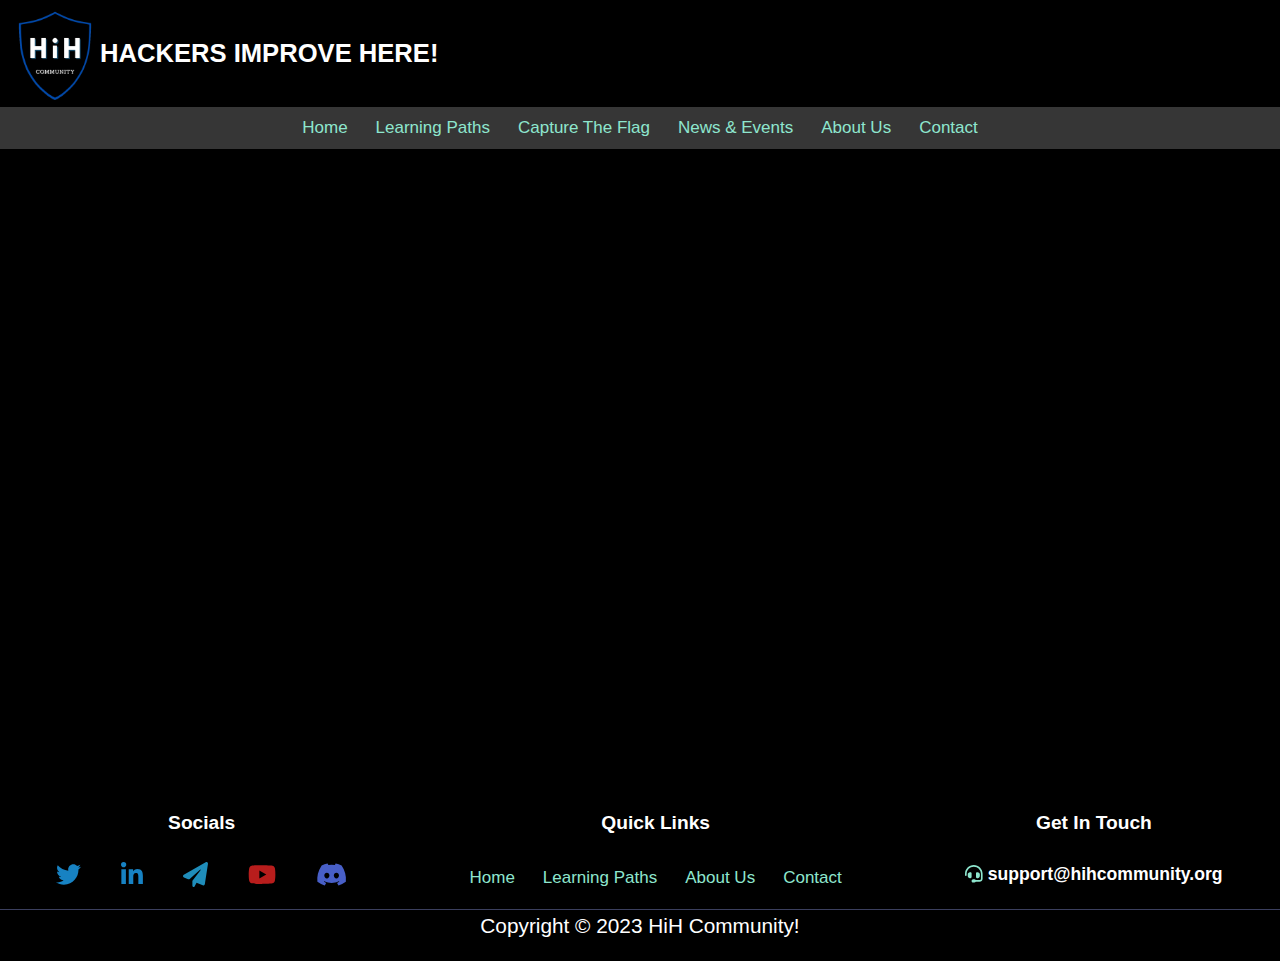
==== commit 8d5853a6: "Fix routes" ====
--- a/index.html
+++ b/index.html
@@ -1 +1 @@
-<!doctype html><html lang=""><head><meta charset="utf-8"><meta http-equiv="X-UA-Compatible" content="IE=edge"><meta name="viewport" content="width=device-width,initial-scale=1"><link rel="icon" href="/favicon.ico"><title>HiH</title><script defer="defer" src="/js/chunk-vendors.4db148ed.js"></script><script defer="defer" src="/js/app.c30a0a7e.js"></script><link href="/css/app.2dbd9b9a.css" rel="stylesheet"></head><body><noscript><strong>We're sorry but HiH doesn't work properly without JavaScript enabled. Please enable it to continue.</strong></noscript><div id="app"></div></body></html>+<!doctype html><html lang=""><head><meta charset="utf-8"><meta http-equiv="X-UA-Compatible" content="IE=edge"><meta name="viewport" content="width=device-width,initial-scale=1"><link rel="icon" href="/favicon.ico"><title>HiH</title><script defer="defer" src="/js/chunk-vendors.4db148ed.js"></script><script defer="defer" src="/js/app.2e94adc6.js"></script><link href="/css/app.2dbd9b9a.css" rel="stylesheet"></head><body><noscript><strong>We're sorry but HiH doesn't work properly without JavaScript enabled. Please enable it to continue.</strong></noscript><div id="app"></div></body></html>